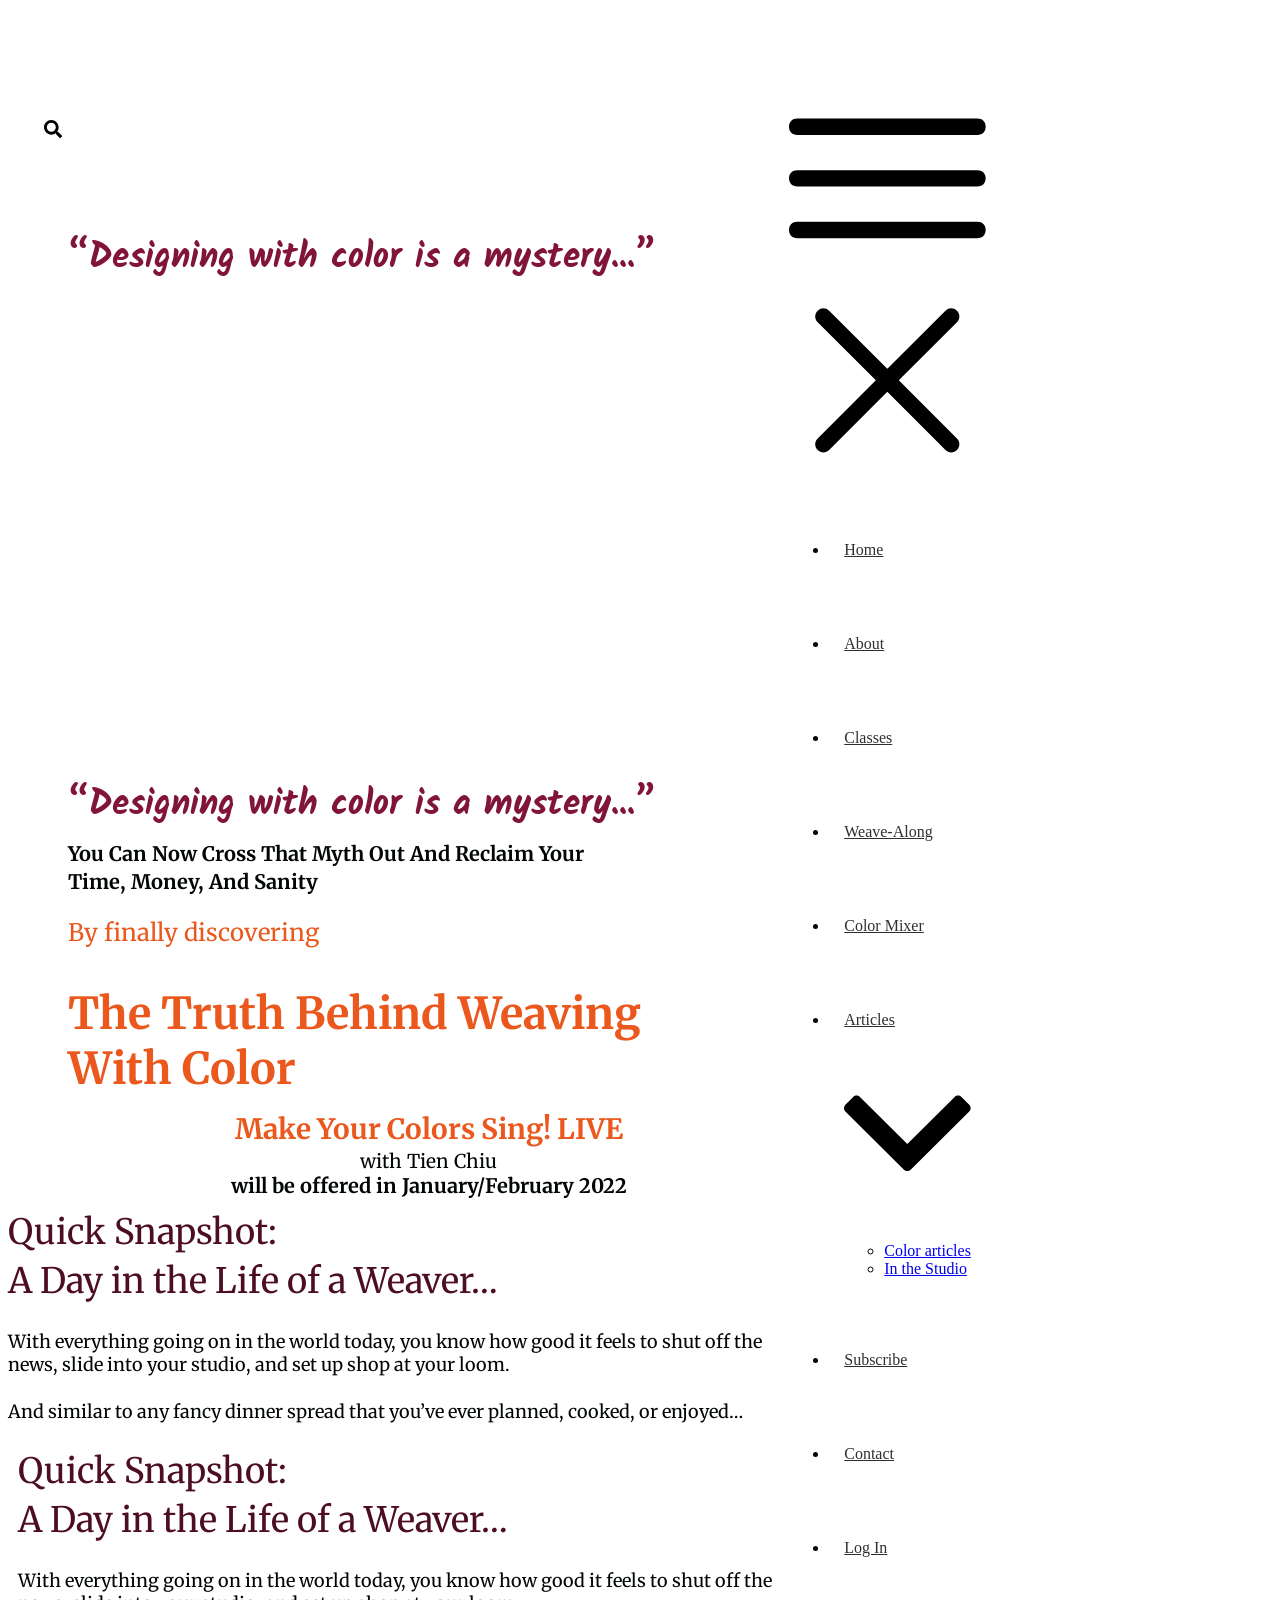
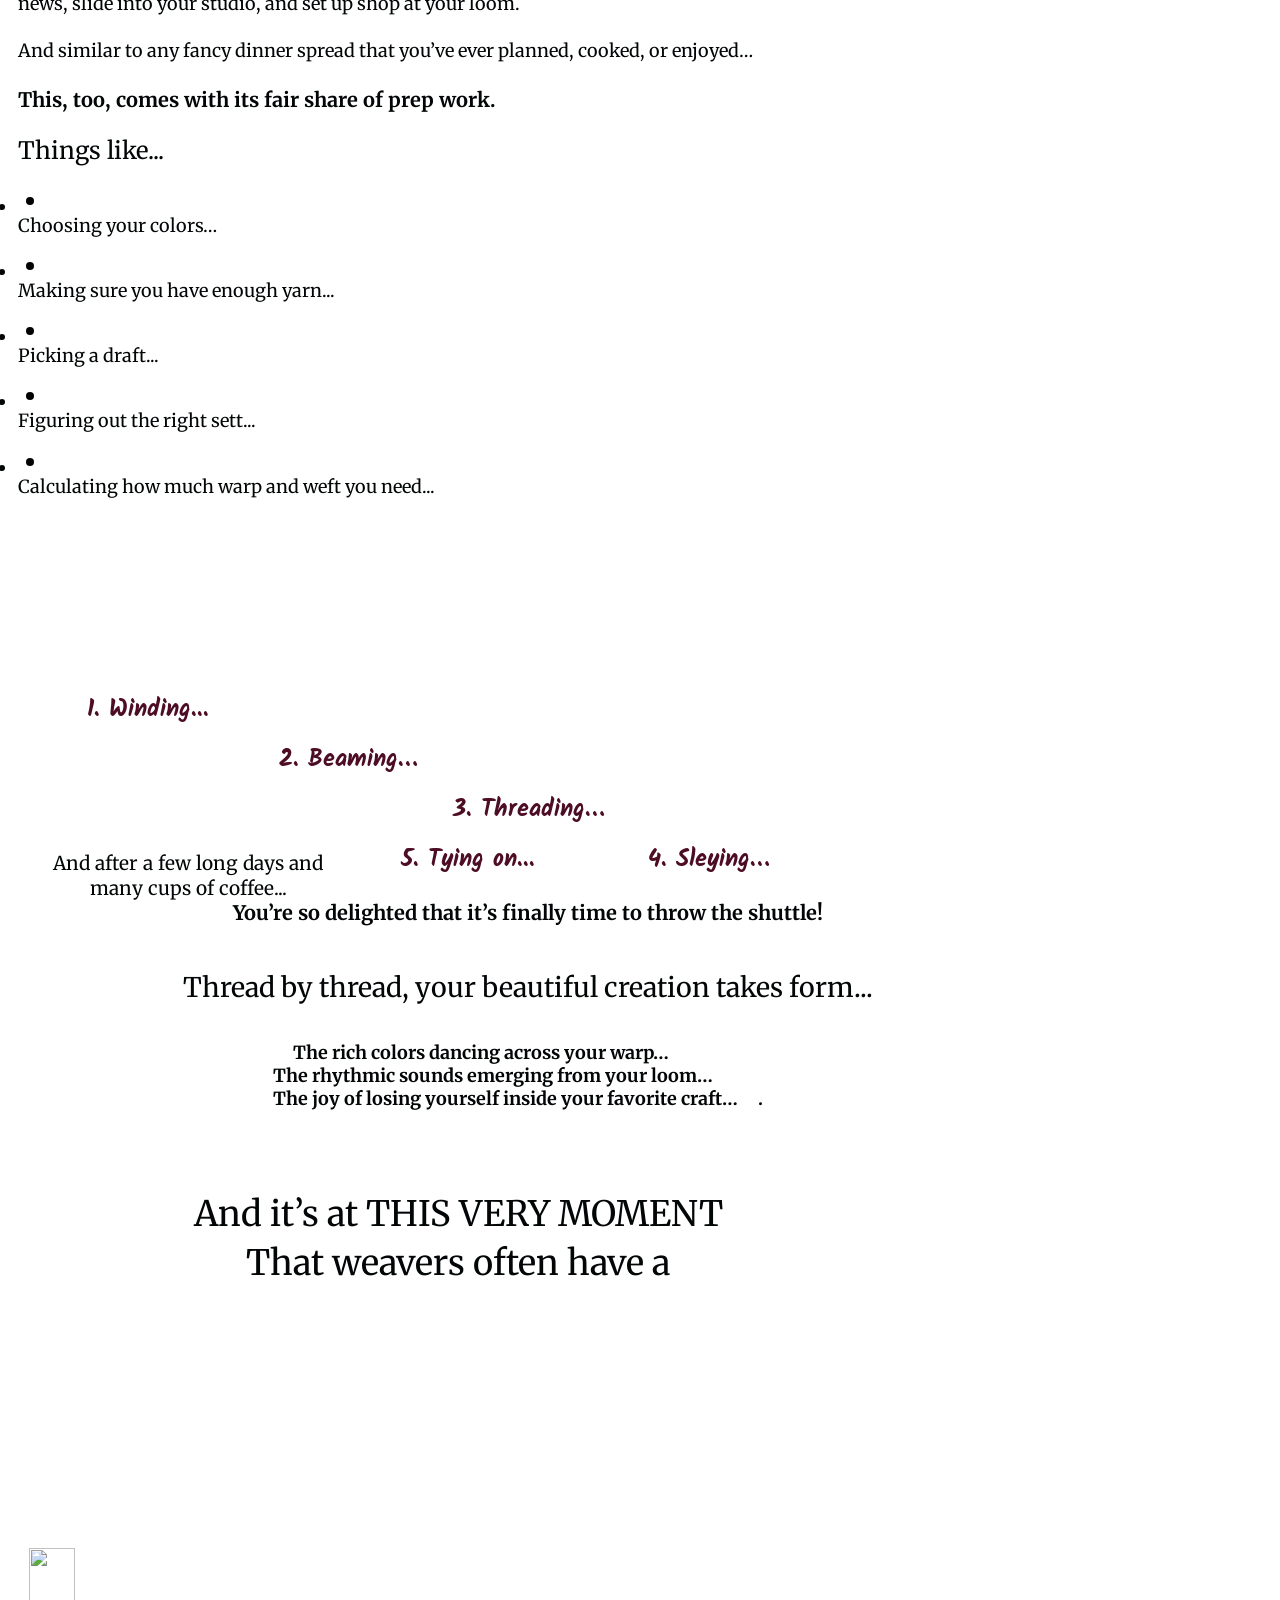
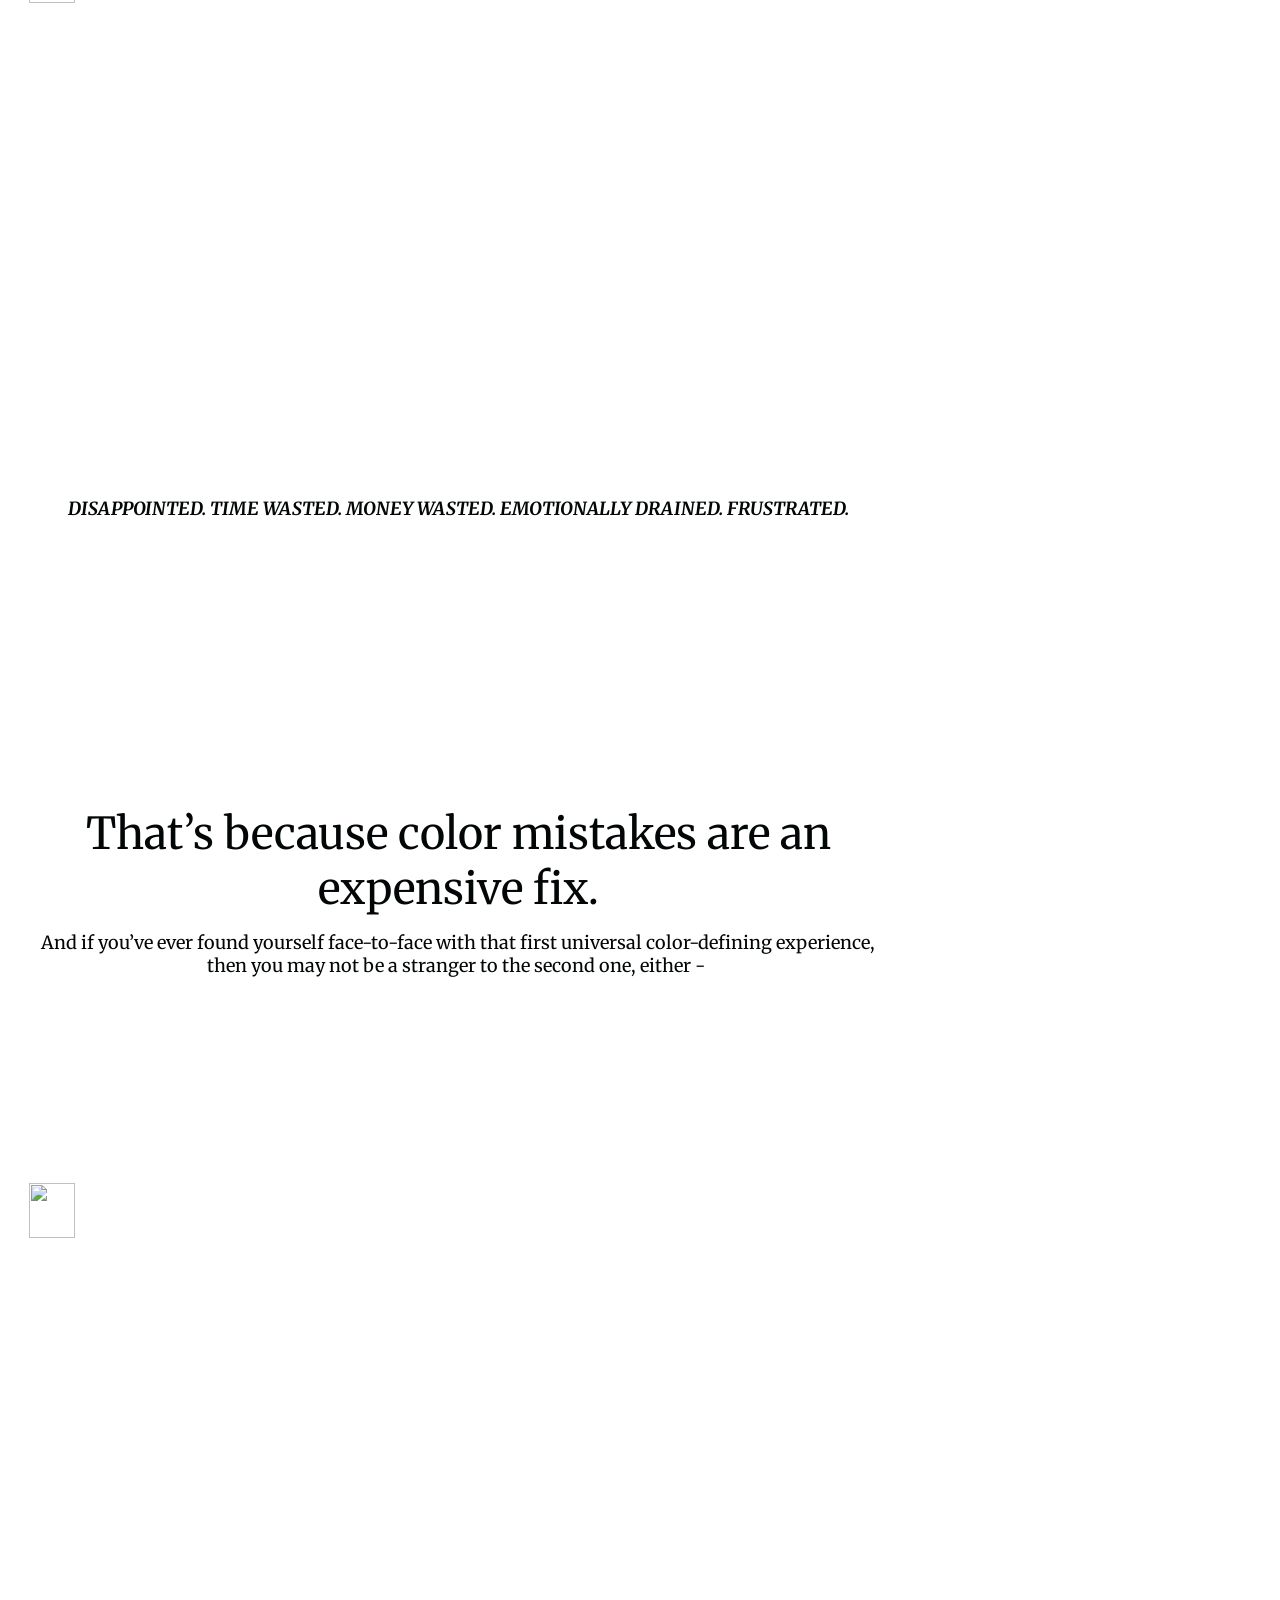
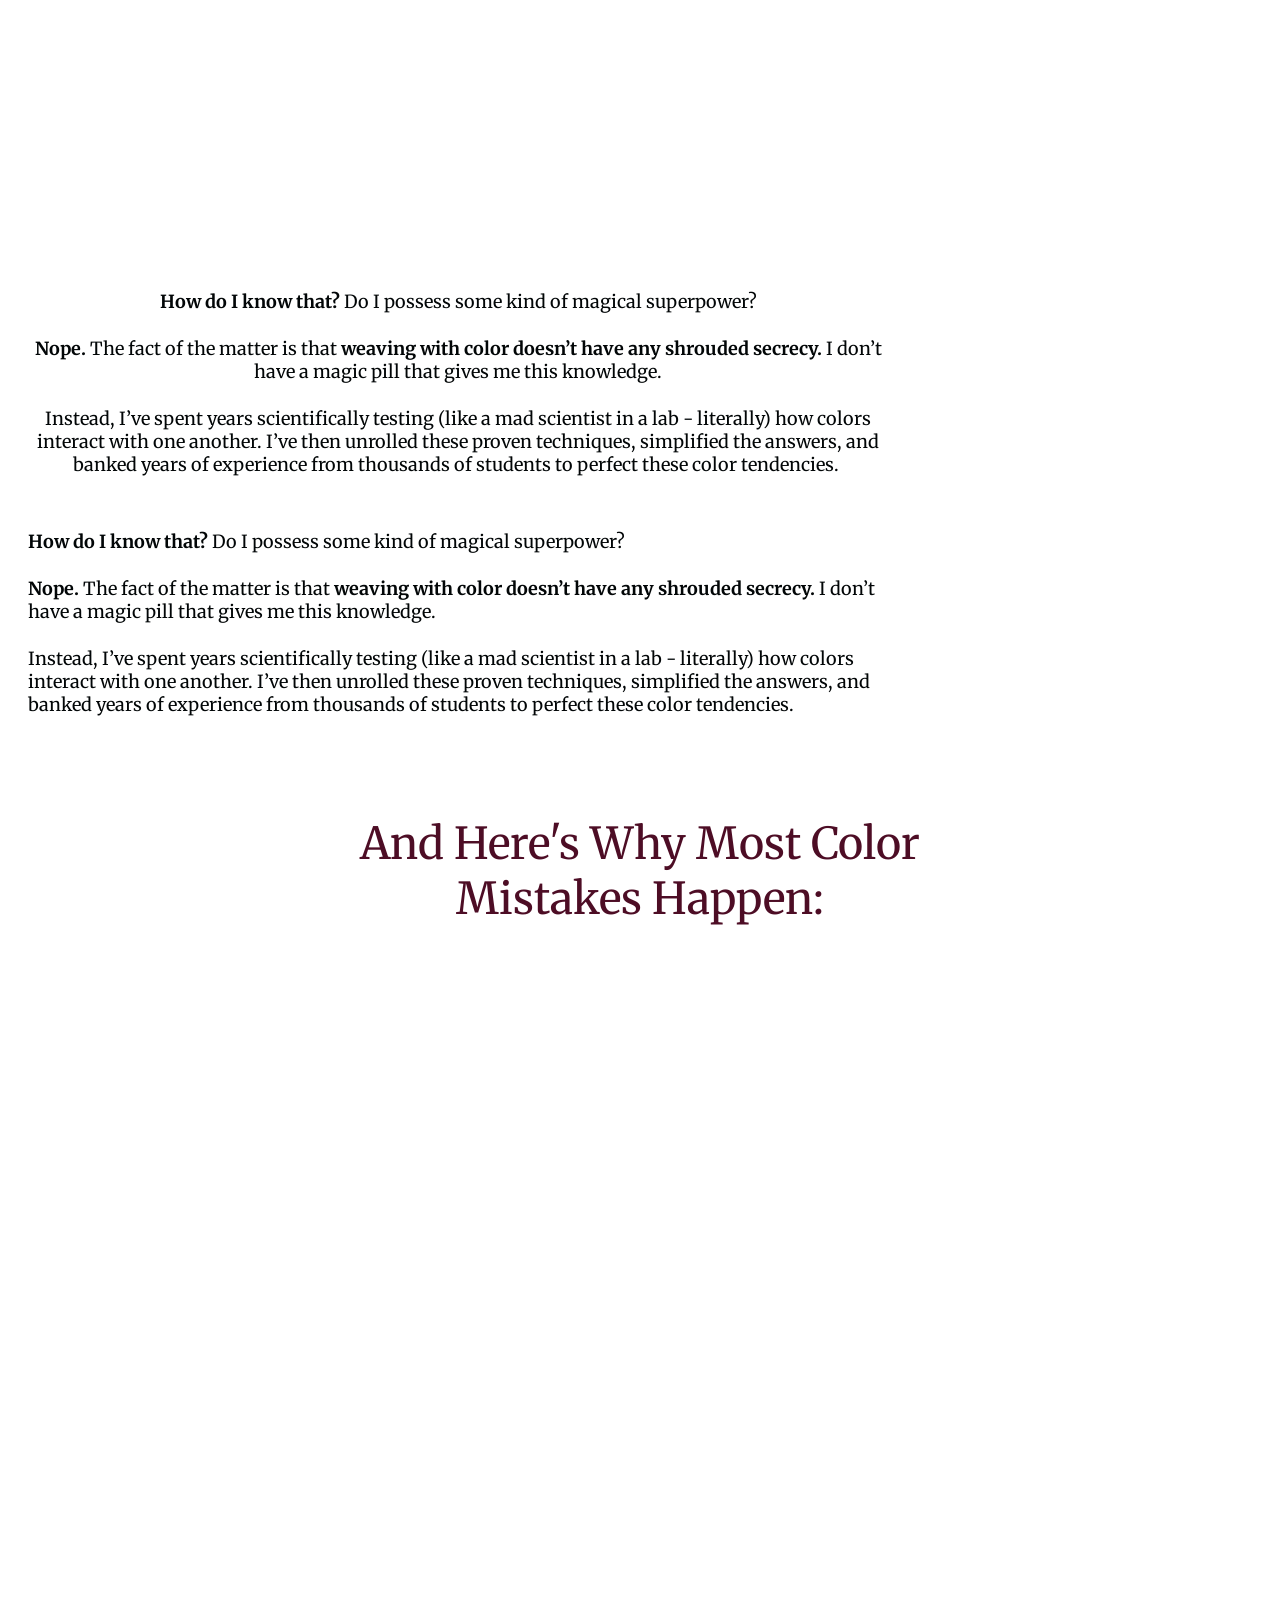
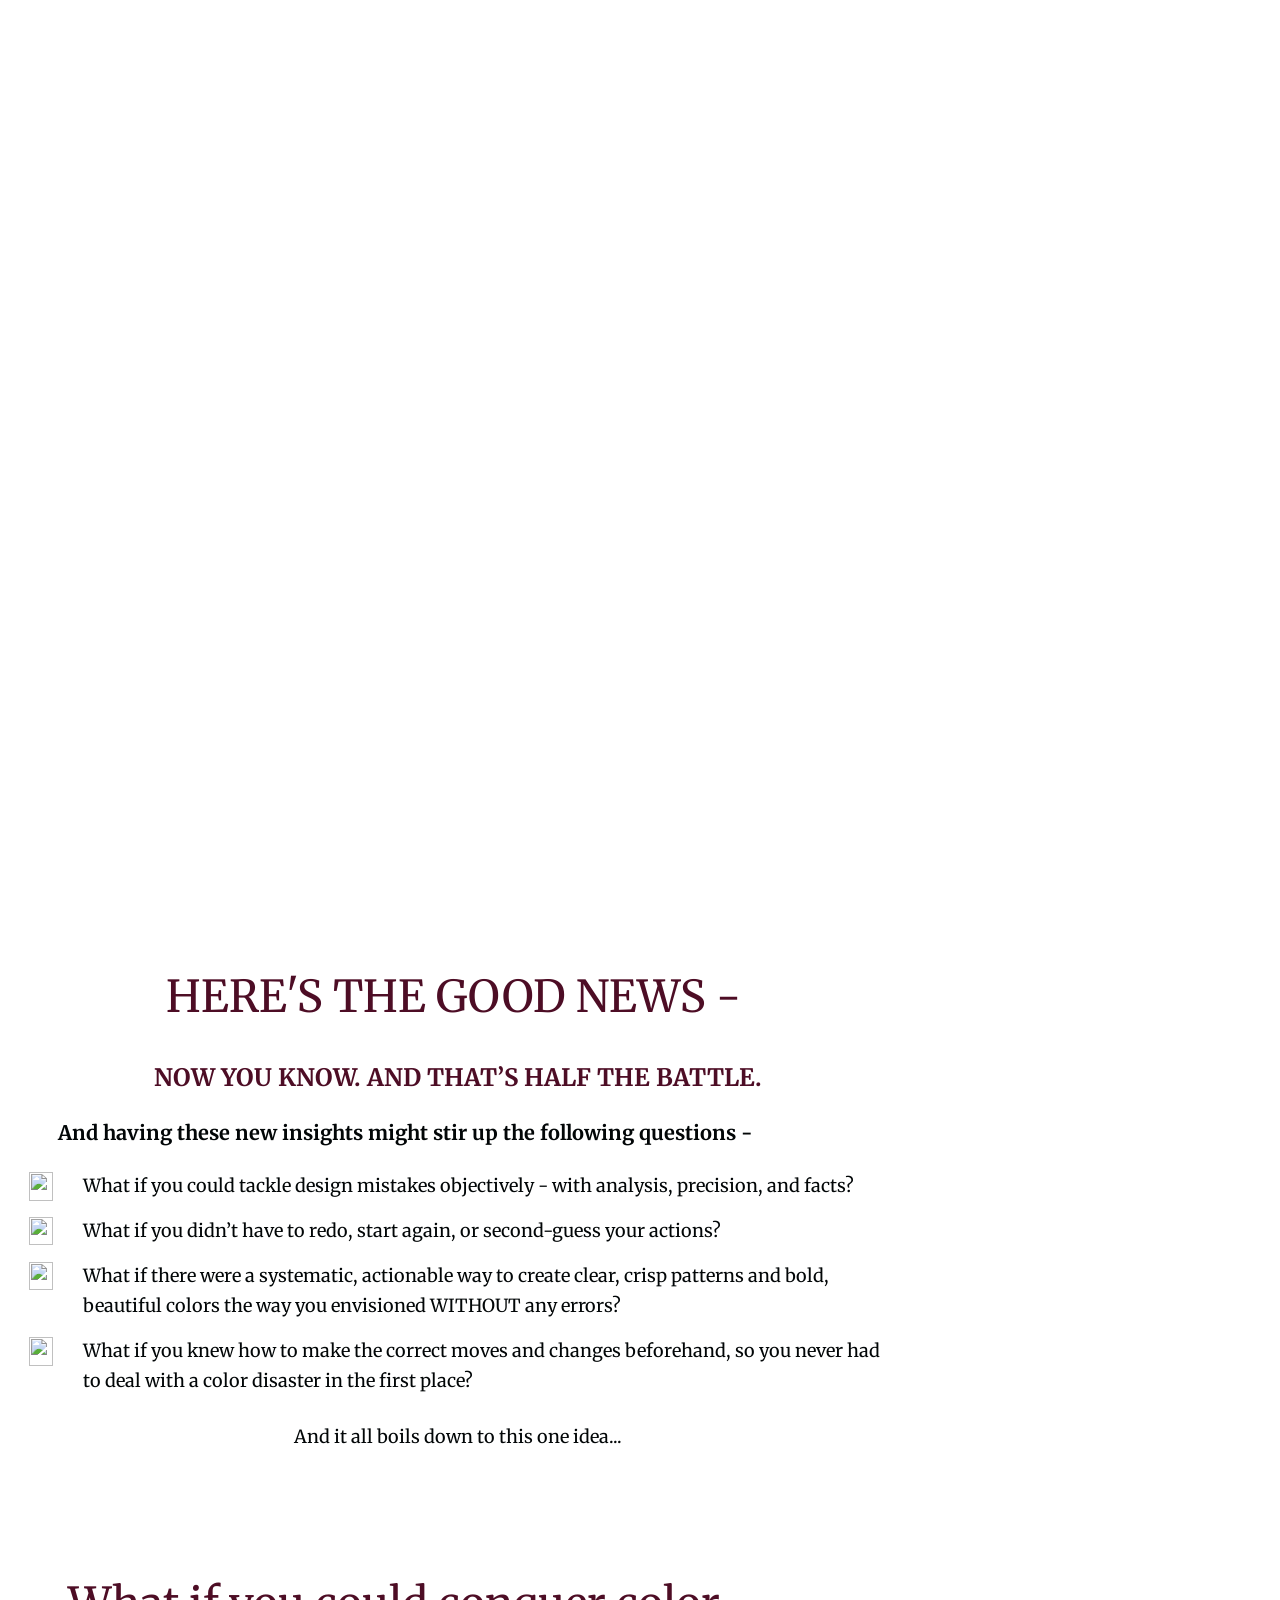
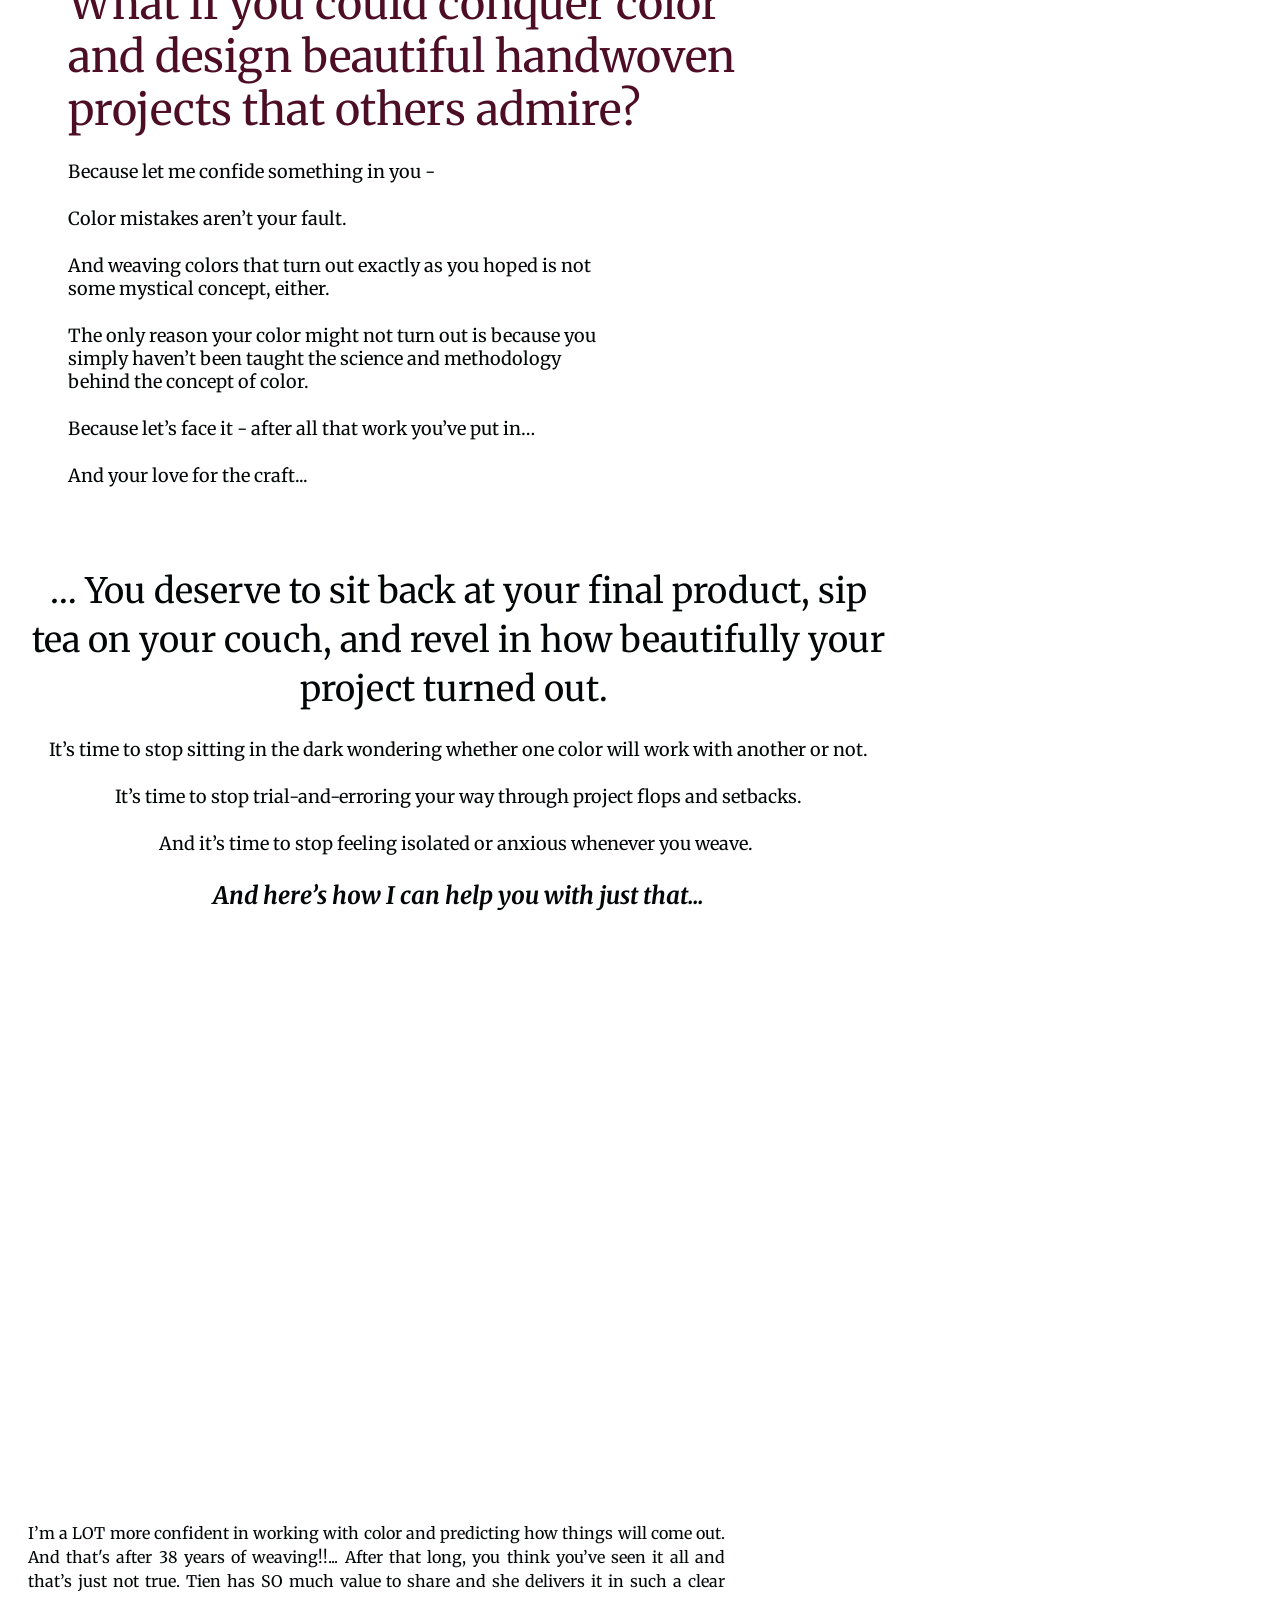
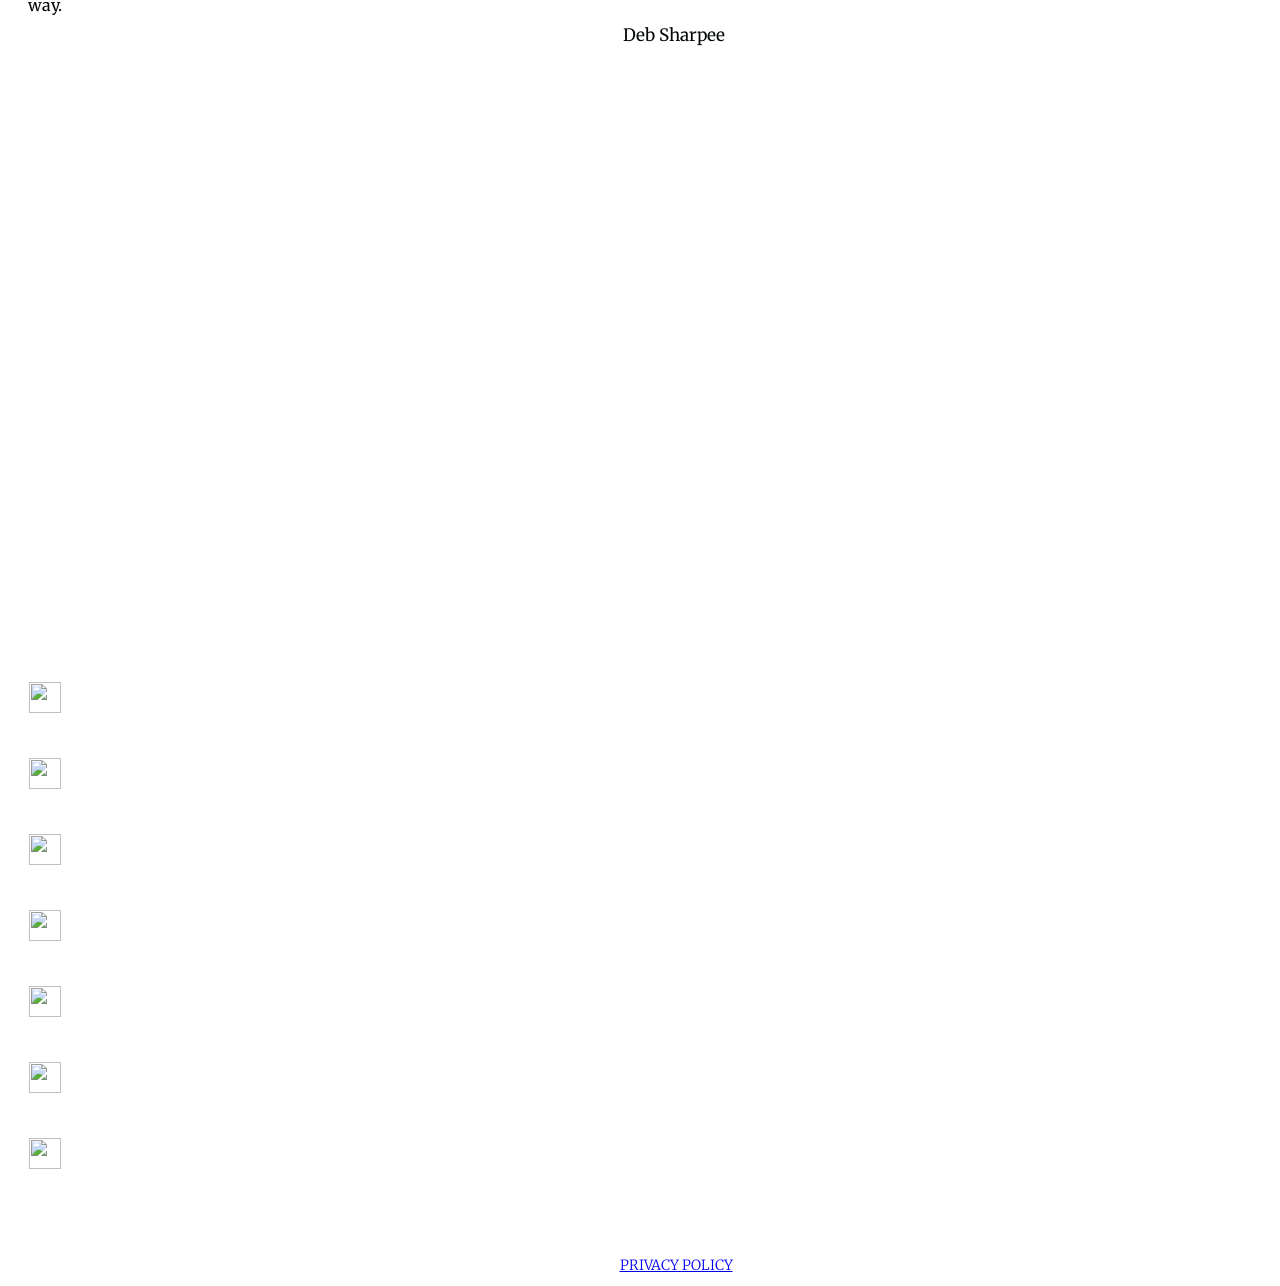
==== 02-warp-and-weave/index.html @ 5bfe9c3b "fix(scrollburgals): explicit width to its parent" ====
<!DOCTYPE html>
<!-- saved from url=(0073)https://www.warpandweave.com/classes/mycs/make-your-colors-sing-waitlist/ -->
<html lang="en-US">
  <head>
    <meta
      http-equiv="Content-Type"
      content="text/html; charset=UTF-8"
    />
    <link rel="profile" href="https://gmpg.org/xfn/11" />

    <meta
      name="viewport"
      content="width=device-width, initial-scale=1"
    />

    <!-- This site is optimized with the Yoast SEO Premium plugin v15.9 - https://yoast.com/wordpress/plugins/seo/ -->
    <title>Make Your Colors Sing Waitlist – Warp &amp; Weave</title>
    <meta
      name="description"
      content="Master handwoven color in just six weeks! Learn to design and create gorgeous handwoven projects with this fun online class about color in weaving."
    />
    <meta
      name="robots"
      content="index, follow, max-snippet:-1, max-image-preview:large, max-video-preview:-1"
    />
    <link
      rel="canonical"
      href="https://www.warpandweave.com/classes/mycs/make-your-colors-sing-waitlist/"
    />
    <meta property="og:locale" content="en_US" />
    <meta property="og:type" content="article" />
    <meta
      property="og:title"
      content="Make Your Colors Sing Waitlist – Warp &amp; Weave"
    />
    <meta
      property="og:description"
      content="Master handwoven color in just six weeks! Learn to design and create gorgeous handwoven projects with this fun online class about color in weaving."
    />
    <meta
      property="og:url"
      content="https://www.warpandweave.com/classes/mycs/make-your-colors-sing-waitlist/"
    />
    <meta property="og:site_name" content="Warp &amp; Weave" />
    <meta
      property="article:publisher"
      content="https://www.facebook.com/warpandweavecolor/"
    />
    <meta
      property="article:modified_time"
      content="2021-03-02T14:28:04+00:00"
    />
    <meta
      property="og:image"
      content="https://www.warpandweave.com/wp-content/uploads/2020/11/mycs-banner.jpg"
    />
    <meta property="og:image:width" content="1080" />
    <meta property="og:image:height" content="647" />
    <meta name="twitter:card" content="summary" />
    <meta name="twitter:site" content="@TienChiu" />
    <meta name="twitter:label1" content="Est. reading time" />
    <meta name="twitter:data1" content="18 minutes" />
    <link rel="dns-prefetch" href="https://secure.gravatar.com/" />
    <link rel="dns-prefetch" href="https://s.w.org/" />
    <link
      rel="alternate"
      type="application/rss+xml"
      title="Warp &amp; Weave » Feed"
      href="https://www.warpandweave.com/feed/"
    />
    <link
      rel="alternate"
      type="application/rss+xml"
      title="Warp &amp; Weave » Comments Feed"
      href="https://www.warpandweave.com/comments/feed/"
    />
    <style type="text/css">
      img.wp-smiley,
      img.emoji {
        display: inline !important;
        border: none !important;
        box-shadow: none !important;
        height: 1em !important;
        width: 1em !important;
        margin: 0 0.07em !important;
        vertical-align: -0.1em !important;
        background: none !important;
        padding: 0 !important;
      }
    </style>
    <link
      rel="stylesheet"
      id="wp-block-library-css"
      href="./assets/style.min.css"
      type="text/css"
      media="all"
    />
    <style id="wp-block-library-inline-css" type="text/css">
      .has-text-align-justify {
        text-align: justify;
      }
    </style>
    <link
      rel="stylesheet"
      id="activecampaign-form-block-css"
      href="./assets/style-index.css"
      type="text/css"
      media="all"
    />
    <link
      rel="stylesheet"
      id="tve_style_family_tve_flt-css"
      href="./assets/thrive_flat.css"
      type="text/css"
      media="all"
    />
    <link
      rel="stylesheet"
      id="exactmetrics-popular-posts-style-css"
      href="./assets/frontend.min.css"
      type="text/css"
      media="all"
    />
    <link
      rel="stylesheet"
      id="parent-style-css"
      href="./assets/style.css"
      type="text/css"
      media="all"
    />
    <link
      rel="stylesheet"
      id="child-style-css"
      href="./assets/style(1).css"
      type="text/css"
      media="all"
    />
    <link
      rel="stylesheet"
      id="cookie-notice-front-css"
      href="./assets/front.min.css"
      type="text/css"
      media="all"
    />
    <link
      rel="stylesheet"
      id="thrive-css"
      href="./assets/style(2).css"
      type="text/css"
      media="all"
    />
    <link
      rel="stylesheet"
      id="thrive-template-css"
      href="./assets/theme-template-1614811806.css"
      type="text/css"
      media="all"
    />
    <link
      rel="stylesheet"
      id="jetpack_css-css"
      href="./assets/jetpack.css"
      type="text/css"
      media="all"
    />

    <!-- End Facebook Pixel Code -->
    <style type="text/css" id="tve_global_variables">
      :root {
        --tcb-color-0: rgb(129, 20, 59);
        --tcb-skin-color-0: rgb(47, 138, 231);
        --tcb-skin-color-1: rgba(47, 139, 231, 0.5);
        --tcb-skin-color-3: rgb(5, 5, 65);
        --tcb-skin-color-8: rgba(47, 139, 231, 0.18);
        --tcb-skin-color-9: rgb(240, 246, 251);
        --tcb-skin-color-10: rgb(162, 241, 255);
        --tcb-skin-color-13: rgba(19, 93, 169, 0.5);
        --tcb-skin-color-16: rgb(90, 93, 96);
        --tcb-skin-color-18: rgba(47, 138, 231, 0.8);
        --tcb-skin-color-19: rgba(240, 246, 251, 0.85);
        --tcb-skin-color-20: rgba(240, 246, 251, 0.9);
        --tcb-skin-color-2: rgb(248, 248, 248);
        --tcb-skin-color-4: rgb(12, 17, 21);
        --tcb-skin-color-5: rgb(106, 107, 108);
        --tcb-skin-color-14: rgb(230, 230, 230);
        --tcb-main-master-h: 210;
        --tcb-main-master-s: 79%;
        --tcb-main-master-l: 54%;
      }
    </style>
    <style type="text/css">
      img#wpstats {
        display: none;
      }
    </style>
    <!-- Global site tag (gtag.js) - Google Analytics -->
    <link
      type="text/css"
      rel="stylesheet"
      class="thrive-external-font"
      href="./assets/css"
    />
    <link
      type="text/css"
      rel="stylesheet"
      class="thrive-external-font"
      href="./assets/css(1)"
    />
    <link
      type="text/css"
      rel="stylesheet"
      class="thrive-external-font"
      href="./assets/css(2)"
    />
    <style type="text/css" id="thrive-default-styles">
      @media (min-width: 300px) {
        .tcb-style-wrap h2 {
          font-family: Merriweather;
          --g-regular-weight: 400;
          font-weight: var(--g-regular-weight, normal);
          color: rgb(2, 6, 7);
          --tcb-applied-color: rgb(2, 6, 7);
          padding-top: 0px;
          margin-top: 0px;
          padding-bottom: 24px;
          margin-bottom: 0px;
          font-size: 35px;
          line-height: 1.4em;
          --tcb-typography-font-family: Merriweather;
          --g-bold-weight: 700;
          --tcb-typography-font-size: 35px;
          --tcb-typography-color: rgb(2, 6, 7);
        }
        .tcb-style-wrap h3 {
          font-family: Merriweather;
          --g-regular-weight: 400;
          font-weight: var(--g-regular-weight, normal);
          color: rgb(2, 6, 7);
          --tcb-applied-color: rgb(2, 6, 7);
          padding-top: 0px;
          margin-top: 0px;
          padding-bottom: 24px;
          margin-bottom: 0px;
          font-size: 24px;
          line-height: 1.4em;
          --tcb-typography-font-family: Merriweather;
          --g-bold-weight: 700;
          --tcb-typography-color: rgb(2, 6, 7);
        }
        .tcb-style-wrap h4 {
          font-family: Merriweather;
          --g-regular-weight: 400;
          font-weight: var(--g-regular-weight, normal);
          color: rgb(2, 6, 7);
          --tcb-applied-color: rgb(2, 6, 7);
          padding-top: 0px;
          margin-top: 0px;
          padding-bottom: 24px;
          margin-bottom: 0px;
          font-size: 20px;
          line-height: 1.4em;
          --tcb-typography-font-family: Merriweather;
          --g-bold-weight: 700;
          --tcb-typography-color: rgb(2, 6, 7);
        }
        .tcb-style-wrap h5 {
          font-family: Merriweather;
          --g-regular-weight: 400;
          font-weight: var(--g-regular-weight, normal);
          color: rgb(2, 6, 7);
          --tcb-applied-color: rgb(2, 6, 7);
          padding-top: 0px;
          margin-top: 0px;
          padding-bottom: 24px;
          margin-bottom: 0px;
          line-height: 1.4em;
          --tcb-typography-font-family: Merriweather;
          --g-bold-weight: 700;
          --tcb-typography-color: rgb(2, 6, 7);
        }
        .tcb-style-wrap h6 {
          font-family: Merriweather;
          --g-regular-weight: 400;
          font-weight: var(--g-regular-weight, normal);
          color: rgb(2, 6, 7);
          --tcb-applied-color: rgb(2, 6, 7);
          padding-top: 0px;
          margin-top: 0px;
          padding-bottom: 24px;
          margin-bottom: 0px;
          line-height: 1.6em;
          --tcb-typography-font-family: Merriweather;
          --g-bold-weight: 700;
          --tcb-typography-color: rgb(2, 6, 7);
        }
        .tcb-style-wrap p {
          color: rgb(2, 6, 7);
          --tcb-applied-color: rgb(2, 6, 7);
          font-family: Merriweather;
          --g-regular-weight: 400;
          font-weight: var(--g-regular-weight, normal);
          font-size: 18px;
          padding-top: 0px;
          margin-top: 0px;
          padding-bottom: 24px;
          margin-bottom: 0px;
          --tcb-typography-font-family: Merriweather;
          --g-bold-weight: 700;
          --tcb-typography-color: rgb(2, 6, 7);
        }
        :not(.inc) .thrv_text_element a:not(.tcb-button-link),
        :not(.inc) .tcb-styled-list a,
        :not(.inc) .tcb-numbered-list a,
        .tve-input-option-text a,
        .tcb-post-content p a,
        .tcb-post-content li a,
        .tcb-post-content blockquote a,
        .tcb-post-content pre a {
          --tcb-applied-color: rgb(2, 6, 7);
          font-family: Merriweather;
          --g-regular-weight: 400;
          font-weight: var(--g-regular-weight, normal);
          font-size: inherit;
          text-decoration-line: none;
          --eff: none;
          text-decoration-color: var(--eff-color, currentColor);
          --tcb-typography-font-family: Merriweather;
          --g-bold-weight: 700;
          --tcb-typography-color: rgb(2, 6, 7);
          color: rgb(0, 0, 238);
        }
        :not(.inc) .thrv_text_element a:not(.tcb-button-link):hover,
        :not(.inc) .tcb-styled-list a:hover,
        :not(.inc) .tcb-numbered-list a:hover,
        .tve-input-option-text a:hover,
        .tcb-post-content p a:hover,
        .tcb-post-content li a:hover,
        .tcb-post-content blockquote a:hover,
        .tcb-post-content pre a:hover {
          text-decoration-line: none;
          --eff: none;
          text-decoration-color: var(--eff-color, currentColor);
          color: var(--tcb-skin-color-3);
        }
        .tcb-style-wrap ul:not([class*='menu']),
        .tcb-style-wrap ol {
          color: rgb(2, 6, 7);
          --tcb-applied-color: rgb(2, 6, 7);
          font-family: Merriweather;
          --g-regular-weight: 400;
          font-weight: var(--g-regular-weight, normal);
          font-size: 18px;
          margin-top: 0px;
          margin-bottom: 0px;
          padding-top: 0px;
          padding-bottom: 12px;
          padding-left: 0px;
          --tcb-typography-font-family: Merriweather;
          --g-bold-weight: 700;
          --tcb-typography-color: rgb(2, 6, 7);
        }
        .tcb-style-wrap li:not([class*='menu']) {
          color: rgb(2, 6, 7);
          --tcb-applied-color: rgb(2, 6, 7);
          font-family: Merriweather;
          --g-regular-weight: 400;
          font-weight: var(--g-regular-weight, normal);
          font-size: 18px;
          line-height: 1.4em;
          padding-bottom: 16px;
          margin-bottom: 0px;
          --tcb-typography-font-family: Merriweather;
          --g-bold-weight: 700;
          --tcb-typography-color: rgb(2, 6, 7);
        }
        .tcb-style-wrap blockquote {
          color: rgb(2, 6, 7);
          --tcb-applied-color: rgb(2, 6, 7);
          font-family: Merriweather;
          --g-regular-weight: 400;
          font-weight: var(--g-regular-weight, normal);
          font-size: 18px;
          padding-top: 0px;
          padding-bottom: 0px;
          border-left: 2px solid var(--tcb-skin-color-1);
          margin-top: 0px;
          margin-bottom: 24px;
          --tcb-typography-font-family: Merriweather;
          --g-bold-weight: 700;
          --tcb-typography-color: rgb(2, 6, 7);
        }
        body,
        .tcb-plain-text {
          color: rgb(2, 6, 7);
          --tcb-applied-color: rgb(2, 6, 7);
          font-family: Merriweather;
          --g-regular-weight: 400;
          font-weight: var(--g-regular-weight, normal);
          font-size: 18px;
          --tcb-typography-font-family: Merriweather;
          --g-bold-weight: 700;
          --tcb-typography-color: rgb(2, 6, 7);
        }
        .tcb-style-wrap pre {
          font-family: Merriweather;
          --tcb-typography-font-family: Merriweather;
          --g-regular-weight: 400;
          font-weight: var(--g-regular-weight, normal);
          --g-bold-weight: 700;
          color: rgb(2, 6, 7);
          --tcb-typography-color: rgb(2, 6, 7);
          --tcb-applied-color: rgb(2, 6, 7);
        }
        .tcb-style-wrap h1 {
          font-family: Merriweather;
          --tcb-typography-font-family: Merriweather;
          --g-regular-weight: 400;
          font-weight: var(--g-regular-weight, normal);
          --g-bold-weight: 700;
          --tcb-typography-font-weight: var(
            --g-regular-weight,
            normal
          );
          font-size: 44px;
          --tcb-typography-font-size: 44px;
        }
      }
      @media (max-width: 1023px) {
        .tcb-style-wrap h2 {
          padding-bottom: 22px;
          margin-bottom: 0px;
          font-size: 28px;
        }
        .tcb-style-wrap h3 {
          padding-bottom: 22px;
          margin-bottom: 0px;
          font-size: 22px;
        }
        .tcb-style-wrap h4 {
          padding-bottom: 22px;
          margin-bottom: 0px;
        }
        .tcb-style-wrap h5 {
          padding-bottom: 22px;
          margin-bottom: 0px;
        }
        .tcb-style-wrap h6 {
          padding-bottom: 22px;
          margin-bottom: 0px;
        }
        .tcb-style-wrap p {
          padding-bottom: 22px;
          margin-bottom: 0px;
          padding-top: 0px;
          margin-top: 0px;
        }
        .tcb-style-wrap ul:not([class*='menu']),
        .tcb-style-wrap ol {
          padding-top: 0px;
          padding-bottom: 4px;
        }
        .tcb-style-wrap li:not([class*='menu']) {
          line-height: 1.75em;
          --tcb-typography-line-height: 1.75em;
          padding-bottom: 14px;
          margin-bottom: 0px;
        }
        .tcb-style-wrap blockquote {
          margin-bottom: 22px;
        }
        .tcb-style-wrap h1 {
          font-size: 1.4em;
          --tcb-typography-font-size: 1.4em;
        }
      }
      @media (max-width: 767px) {
        .tcb-style-wrap h2 {
          font-size: 19px;
          padding-bottom: 20px;
          margin-bottom: 0px;
          --tcb-typography-font-size: 19px;
          color: rgb(2, 6, 7);
          --tcb-typography-color: rgb(2, 6, 7);
          --tcb-applied-color: rgb(2, 6, 7);
        }
        .tcb-style-wrap h3 {
          font-size: 19px;
          padding-bottom: 20px;
          margin-bottom: 0px;
          --tcb-typography-font-size: 19px;
          color: rgb(2, 6, 7);
          --tcb-typography-color: rgb(2, 6, 7);
          --tcb-applied-color: rgb(2, 6, 7);
        }
        .tcb-style-wrap h4 {
          font-size: 18px;
          padding-bottom: 20px;
          margin-bottom: 0px;
          --tcb-typography-font-size: 18px;
          color: rgb(2, 6, 7);
          --tcb-typography-color: rgb(2, 6, 7);
          --tcb-applied-color: rgb(2, 6, 7);
        }
        .tcb-style-wrap h5 {
          padding-bottom: 20px;
          margin-bottom: 0px;
          color: rgb(2, 6, 7);
          --tcb-typography-color: rgb(2, 6, 7);
          --tcb-applied-color: rgb(2, 6, 7);
        }
        .tcb-style-wrap h6 {
          padding-bottom: 20px;
          margin-bottom: 0px;
          color: rgb(2, 6, 7);
          --tcb-typography-color: rgb(2, 6, 7);
          --tcb-applied-color: rgb(2, 6, 7);
        }
        .tcb-style-wrap p {
          padding-bottom: 20px;
          margin-bottom: 0px;
          padding-top: 0px;
          margin-top: 0px;
          color: rgb(2, 6, 7);
          --tcb-typography-color: rgb(2, 6, 7);
          --tcb-applied-color: rgb(2, 6, 7);
        }
        :not(.inc) .thrv_text_element a:not(.tcb-button-link),
        :not(.inc) .tcb-styled-list a,
        :not(.inc) .tcb-numbered-list a,
        .tve-input-option-text a,
        .tcb-post-content p a,
        .tcb-post-content li a,
        .tcb-post-content blockquote a,
        .tcb-post-content pre a {
          color: rgb(2, 6, 7);
          --tcb-typography-color: rgb(2, 6, 7);
          --tcb-applied-color: rgb(2, 6, 7);
        }
        .tcb-style-wrap ul:not([class*='menu']),
        .tcb-style-wrap ol {
          padding-left: 0px;
          padding-bottom: 4px;
          padding-top: 0px;
          color: rgb(2, 6, 7);
          --tcb-typography-color: rgb(2, 6, 7);
          --tcb-applied-color: rgb(2, 6, 7);
        }
        .tcb-style-wrap li:not([class*='menu']) {
          padding-bottom: 10px;
          margin-bottom: 0px;
          color: rgb(2, 6, 7);
          --tcb-typography-color: rgb(2, 6, 7);
          --tcb-applied-color: rgb(2, 6, 7);
        }
        .tcb-style-wrap blockquote {
          margin-bottom: 20px;
          color: rgb(2, 6, 7);
          --tcb-typography-color: rgb(2, 6, 7);
          --tcb-applied-color: rgb(2, 6, 7);
        }
        body,
        .tcb-plain-text {
          color: rgb(2, 6, 7);
          --tcb-typography-color: rgb(2, 6, 7);
          --tcb-applied-color: rgb(2, 6, 7);
        }
        .tcb-style-wrap h1 {
          font-size: 1.4em;
          --tcb-typography-font-size: 1.4em;
        }
      }
    </style>
    <link
      rel="icon"
      href="https://www.warpandweave.com/wp-content/uploads/2020/05/WW-Logo-Color-512-square-with-borders.jpg"
      sizes="32x32"
    />
    <link
      rel="icon"
      href="https://www.warpandweave.com/wp-content/uploads/2020/05/WW-Logo-Color-512-square-with-borders.jpg"
      sizes="192x192"
    />
    <link
      rel="apple-touch-icon"
      href="https://www.warpandweave.com/wp-content/uploads/2020/05/WW-Logo-Color-512-square-with-borders.jpg"
    />
    <meta
      name="msapplication-TileImage"
      content="https://www.warpandweave.com/wp-content/uploads/2020/05/WW-Logo-Color-512-square-with-borders.jpg"
    />
    <style type="text/css" class="tve_global_style">
      @import url('//fonts.googleapis.com/css?family=Merriweather:300,700,400&subset=latin');
      @import url('//fonts.googleapis.com/css?family=Merriweather:400,400i,700,700i&subset=latin');
      @import url('//fonts.googleapis.com/css?family=Kalam:400,700&subset=latin');
      @import url('//fonts.googleapis.com/css?family=Kalam:400,700&subset=latin');
      @media (min-width: 300px) {
        .tcb-global-button-k9rdw3nq {
          --tcb-local-color-62516: rgb(19, 114, 211);
          --tve-color: rgb(0, 0, 0);
          --tve-font-weight: var(--g-bold-weight, bold);
          --tve-letter-spacing: 0px;
        }
        .tcb-global-button-k9rdw3nq .tcb-button-link,
        .tcb-global-button-k9rdw3nq button {
          letter-spacing: 2px;
          border-radius: 5px;
          overflow: hidden;
          padding: 18px;
          background-image: none !important;
          background-color: rgb(255, 246, 0) !important;
        }
        .tcb-global-button-k9rdw3nq .tcb-button-link span,
        .tcb-global-button-k9rdw3nq button {
          color: rgb(255, 255, 255);
          --tcb-applied-color: #fff;
        }
        :not(#tve) .tcb-global-button-k9rdw3nq-prtext {
          text-transform: uppercase !important;
        }
        .tcb-global-button-k9rdw3nq-prtext {
          font-weight: var(--g-bold-weight, bold) !important;
        }
        :not(#tve) .tcb-global-button-k9rdw3nq .tcb-button-link span,
        :not(#tve) .tcb-global-button-k9rdw3nq button {
          color: var(--tve-color, rgb(0, 0, 0));
          --tcb-applied-color: rgb(0, 0, 0);
          font-weight: var(
            --tve-font-weight,
            var(--g-bold-weight, bold)
          );
        }
        .tcb-global-button-k9rdw3nq .tcb-button-link {
          letter-spacing: var(--tve-letter-spacing, 0px);
        }
        :not(#tve) .tcb-global-text-k9x430j8 {
          font-family: Kalam !important;
          --g-regular-weight: 400;
          --g-bold-weight: 700;
          font-weight: var(--g-bold-weight, bold) !important;
          color: rgb(77, 13, 37) !important;
          --tcb-applied-color: rgb(77, 13, 37);
          padding-bottom: 10px !important;
          margin: 0px;
          padding-top: 0px;
          font-size: 35px;
          line-height: 1.4em;
          --tcb-typography-font-family: Merriweather;
          --tcb-typography-font-size: 35px;
          --tcb-typography-color: rgb(2, 6, 7);
          background-color: rgba(0, 0, 0, 0);
          font-style: normal;
          text-decoration: none solid rgb(77, 13, 37);
          text-transform: none;
          border-left: 0px none rgb(77, 13, 37);
        }
        :not(#tve) .tcb-global-text-k9x430j8 strong {
          font-weight: 700 !important;
        }
        :not(#tve) .tcb-global-text-k9x4724v {
          font-family: Kalam !important;
          --g-regular-weight: 400;
          --g-bold-weight: 700;
          font-weight: var(--g-bold-weight, bold) !important;
          color: rgb(77, 13, 37) !important;
          --tcb-applied-color: rgb(77, 13, 37);
          font-size: 50px;
          background-color: rgba(0, 0, 0, 0);
          font-style: normal;
          margin: 0px;
          padding-top: 0px;
          padding-bottom: 24px;
          text-decoration: rgba(10, 10, 10, 0.85);
          text-transform: none;
          border-left: 0px none rgba(10, 10, 10, 0.85);
          line-height: 1.3em;
          --tcb-typography-font-family: Merriweather;
          --tcb-typography-font-size: 50px;
          --tcb-typography-color: rgb(2, 6, 7);
        }
        :not(#tve) .tcb-global-text-k9x4724v strong {
          font-weight: 700 !important;
        }
      }
      @media (max-width: 1023px) {
        :not(#tve) .tcb-global-text-k9x430j8 {
          padding-bottom: 22px;
          margin-bottom: 0px;
          font-size: 28px;
        }
        :not(#tve) .tcb-global-text-k9x4724v {
          font-size: 36px;
          padding-bottom: 22px;
          margin-bottom: 0px;
        }
      }
      @media (max-width: 767px) {
        :not(#tve) .tcb-global-text-k9x430j8 {
          font-size: 19px;
          padding-bottom: 20px;
          margin-bottom: 0px;
          --tcb-typography-font-size: 19px;
          color: rgb(2, 6, 7) !important;
          --tcb-typography-color: rgb(2, 6, 7);
          --tcb-applied-color: rgb(2, 6, 7);
        }
        :not(#tve) .tcb-global-text-k9x4724v {
          font-size: 20px;
          padding-bottom: 20px;
          margin-bottom: 0px;
          --tcb-typography-font-size: 20px;
          color: rgb(2, 6, 7) !important;
          --tcb-typography-color: rgb(2, 6, 7);
          --tcb-applied-color: rgb(2, 6, 7);
        }
      }
    </style>
    <style type="text/css" class="tve_custom_style">
      @import url('//fonts.googleapis.com/css?family=Merriweather:400,700,300&subset=latin');
      @media (min-width: 300px) {
        [data-css='tve-u-5fac42ce99a8e8'] {
          background-image: url('https://www.warpandweave.com/wp-content/uploads/2020/10/Фигура-1.png') !important;
          background-size: 100% 100% !important;
          background-position: 50% 50% !important;
          background-attachment: scroll !important;
          background-repeat: no-repeat !important;
          --tve-applied-background-image: url('https://www.warpandweave.com/wp-content/uploads/2020/10/Фигура-1.png') !important;
        }
        [data-css='tve-u-5fac42ce99a8f5'] {
          max-width: 860px;
        }
        [data-css='tve-u-5fac42ce99a7e8'] {
          padding: 40px 20px !important;
          margin-top: 20px !important;
        }
        [data-css='tve-u-5fac42ce99ad33'] {
          padding: 90px 20px 40px !important;
        }
        [data-css='tve-u-5fac42ce999f75'] {
          max-width: 860px;
          --tve-color: rgb(255, 255, 255);
          --tve-applied---tve-color: rgb(255, 255, 255);
        }
        [data-css='tve-u-5fac42ce99ad57']
          .thrv_toggle_title
          .tve_toggle {
          color: rgb(77, 13, 37) !important;
          font-size: 22px !important;
          width: 22px !important;
          height: 22px !important;
        }
        [data-css='tve-u-5fac42ce99ad57']
          .thrv_toggle_title.tve-state-expanded {
          --animation-angle: -135deg;
          --tve-color: rgb(77, 13, 37);
          border-bottom: none;
          --tve-applied---tve-color: rgb(77, 13, 37);
          background-color: transparent !important;
        }
        :not(#tve)
          [data-css='tve-u-5fac42ce99ad57']
          .thrv_toggle_title:hover:not(.tve-state-expanded) {
          --animation-angle: -135deg !important;
          --tve-color: rgb(77, 13, 37) !important;
          border-bottom: none !important;
          background-color: transparent !important;
          --tve-applied---tve-color: rgb(77, 13, 37) !important;
        }
        [data-css='tve-u-5fac42ce99ad57']
          .thrv_toggle_title.tve-state-expanded
          .tve_toggle {
          color: var(--tcb-local-color-e7b20);
          font-size: 19px !important;
          width: 19px !important;
          height: 19px !important;
        }
        :not(#tve)
          [data-css='tve-u-5fac42ce99ad57']
          .thrv_toggle_title:hover:not(.tve-state-expanded)
          .tve_toggle {
          color: var(--tcb-local-color-e7b20) !important;
          font-size: 19px !important;
          width: 19px !important;
          height: 19px !important;
        }
        :not(#tve)
          [data-css='tve-u-5fac42ce99ad57']
          .thrv_toggle_title
          .tve-toggle-text {
          font-family: var(--tve-font-family, inherit);
          --tcb-applied-color: rgb(77, 13, 37);
          font-weight: var(
            --tve-font-weight,
            var(--g-regular-weight, normal)
          ) !important;
          color: var(--tve-color, rgb(77, 13, 37)) !important;
          font-size: var(--tve-font-size, 24px) !important;
          text-transform: var(--tve-text-transform, none) !important;
          --tve-applied-color: var$(
            --tve-color,
            rgb(77, 13, 37)
          ) !important;
        }
        [data-css='tve-u-5fac42ce99ad57'] .thrv_toggle_title {
          --tve-font-weight: var(--g-regular-weight, normal);
          --tve-font-family: inherit;
          --tve-color: rgb(77, 13, 37);
          border: none;
          --tve-font-size: 24px;
          --tve-text-transform: none;
          --tve-applied---tve-color: rgb(77, 13, 37);
          background-color: transparent !important;
          padding: 15px 25px !important;
        }
        [data-css='tve-u-5fac42ce99ad57']
          .thrv_toggle_title.tve-state-expanded:not(.inc) {
          --tve-color: rgb(77, 13, 37);
          border-top-left-radius: 0px;
          overflow: hidden;
          border-top-right-radius: 0px;
          border-bottom: none;
          --tve-applied---tve-color: rgb(77, 13, 37);
          background-color: transparent !important;
        }
        :not(#tve)
          [data-css='tve-u-5fac42ce99ad57']
          .thrv_toggle_title.tve-state-expanded
          .tve-toggle-text:not(.inc) {
          --tcb-applied-color: rgb(77, 13, 37);
          color: var(--tve-color, rgb(77, 13, 37)) !important;
          --tve-applied-color: var$(
            --tve-color,
            rgb(77, 13, 37)
          ) !important;
        }
        [data-css='tve-u-5fac42ce99ad57']
          .thrv_toggle_title.tve-state-expanded
          .tve-toggle-text {
          --tcb-applied-color: rgb(77, 13, 37);
          color: var(--tve-color, rgb(77, 13, 37)) !important;
          --tve-applied-color: var$(
            --tve-color,
            rgb(77, 13, 37)
          ) !important;
        }
        :not(#tve)
          [data-css='tve-u-5fac42ce99ad57']
          .thrv_toggle_title:hover:not(.tve-state-expanded)
          .tve-toggle-text {
          color: var(--tve-color, rgb(77, 13, 37)) !important;
          --tcb-applied-color: rgb(77, 13, 37) !important;
          --tve-applied-color: var$(
            --tve-color,
            rgb(77, 13, 37)
          ) !important;
        }
        [data-css='tve-u-5fac42ce99ad83'] {
          background-color: transparent !important;
        }
        [data-css='tve-u-5fac42ce99ad57']
          .thrv_toggle_title.tve-state-expanded
          .tve_toggle:not(.inc) {
          color: var(--tcb-local-color-e7b20);
        }
        [data-css='tve-u-5fac42ce99ad83'].tve-state-expanded {
          overflow: hidden;
          border-bottom-left-radius: 5px !important;
        }
        [data-css='tve-u-5fac42ce99ad57'] {
          max-width: 912px;
          float: none;
          border: none;
          --tcb-local-color-cbf3b: rgb(77, 13, 37) !important;
          --tcb-local-color-2a0d8: rgba(78, 14, 40, 0.1) !important;
          margin-left: auto !important;
          margin-right: auto !important;
          --tcb-local-color-e7b20: rgb(77, 13, 37) !important;
        }
        [data-css='tve-u-5fac42ce99ad92'] p {
          padding: 0px !important;
          margin: 0px !important;
        }
        [data-css='tve-u-5fac42ce99ad57'].tve-state-expanded
          .tve-toggle-column {
          width: calc(100% - 0px) !important;
          margin-left: 0px !important;
        }
        [data-css='tve-u-5fac42ce99ad57'].tve-state-expanded
          .tve-toggle-grid {
          margin-left: 0px !important;
        }
        [data-css='tve-u-5fac42ce99ad57'] .tve-toggle-column {
          width: calc(100% - 0px) !important;
          margin-left: 0px !important;
        }
        [data-css='tve-u-5fac42ce99ad57'] .tve-toggle-grid {
          margin-left: 0px !important;
        }
        :not(#tve) [data-css='tve-u-5fac42ce999f75'] p,
        :not(#tve) [data-css='tve-u-5fac42ce999f75'] li,
        :not(#tve) [data-css='tve-u-5fac42ce999f75'] blockquote,
        :not(#tve) [data-css='tve-u-5fac42ce999f75'] address,
        :not(#tve) [data-css='tve-u-5fac42ce999f75'] .tcb-plain-text,
        :not(#tve) [data-css='tve-u-5fac42ce999f75'] label,
        :not(#tve) [data-css='tve-u-5fac42ce999f75'] h1,
        :not(#tve) [data-css='tve-u-5fac42ce999f75'] h2,
        :not(#tve) [data-css='tve-u-5fac42ce999f75'] h3,
        :not(#tve) [data-css='tve-u-5fac42ce999f75'] h4,
        :not(#tve) [data-css='tve-u-5fac42ce999f75'] h5,
        :not(#tve) [data-css='tve-u-5fac42ce999f75'] h6 {
          color: var(--tve-color, rgb(255, 255, 255));
          --tve-applied-color: var$(--tve-color, rgb(255, 255, 255));
          --tcb-applied-color: rgb(255, 255, 255);
        }
        [data-css='tve-u-5fac42ce999722'] {
          background-image: url('https://www.warpandweave.com/wp-content/uploads/2020/10/Layer-623-copy.jpg') !important;
          --tve-applied-background-image: url('https://www.warpandweave.com/wp-content/uploads/2020/10/Layer-623-copy.jpg') !important;
          background-size: 40% 90% !important;
          background-position: 100% 0% !important;
          background-attachment: scroll !important;
          background-repeat: no-repeat !important;
        }
        :not(#tve) [data-css='tve-u-5fac42ce999851'] {
          color: rgb(234, 88, 29) !important;
          --tcb-applied-color: rgb(234, 88, 29) !important;
          --tve-applied-color: rgb(234, 88, 29) !important;
          text-transform: capitalize !important;
          font-weight: var(--g-bold-weight, bold) !important;
          padding-bottom: 14px !important;
          margin-bottom: 0px !important;
        }
        [data-css='tve-u-5fac42ce999735'] {
          max-width: 100%;
        }
        [data-css='tve-u-5fac42ce999747'] {
          max-width: 780px;
          padding: 0px !important;
          margin: 0px !important;
        }
        [data-css='tve-u-5fac42ce999835'] {
          max-width: 518px;
        }
        [data-css='tve-u-5fac42ce999d96'] {
          padding: 40px 20px !important;
          margin-bottom: 0px !important;
          z-index: 4 !important;
        }
        :not(#tve) [data-css='tve-u-5fac42ce999920'] {
          --g-regular-weight: 400;
          --g-bold-weight: 700;
          font-family: Merriweather !important;
          font-weight: var(--g-regular-weight, normal) !important;
        }
        :not(#tve) [data-css='tve-u-5fac42ce999920'] strong {
          font-weight: 700 !important;
        }
        [data-css='tve-u-5fac42ce999d98'] {
          background-image: linear-gradient(
              rgba(255, 0, 0, 0) 0%,
              rgba(255, 255, 255, 0) 10%,
              rgba(249, 245, 175, 0.44) 61%
            ),
            url('https://www.warpandweave.com/wp-content/uploads/2020/10/Rectangle-23.jpg') !important;
          --tve-applied-background-image: linear-gradient(
              180deg,
              rgba(255, 0, 0, 0) 0%,
              rgba(255, 255, 255, 0) 10%,
              rgba(249, 245, 175, 0.44) 61%
            ),
            url('https://www.warpandweave.com/wp-content/uploads/2020/10/Rectangle-23.jpg') !important;
          background-size: auto, cover !important;
          background-position: 50% 50%, 50% 50% !important;
          background-attachment: scroll, scroll !important;
          background-repeat: no-repeat, no-repeat !important;
        }
        [data-css='tve-u-5fac42ce999db8'] {
          max-width: 1000px;
        }
        [data-css='tve-u-5fac42ce999dc3'] {
          float: none;
          margin-left: auto !important;
          margin-right: auto !important;
        }
        [data-css='tve-u-5fac42ce99a913'] {
          padding: 40px 20px !important;
        }
        [data-css='tve-u-5fac42ce99a148'] {
          --tve-alignment: center;
          float: none;
          max-width: 608px;
          margin: 0px auto 30px !important;
        }
        [data-css='tve-u-5fac42ce99a132'] {
          padding: 40px 20px 10px !important;
        }
        [data-css='tve-u-5fac42ce99a962'] {
          padding: 40px 20px !important;
          margin-left: 0px !important;
        }
        [data-css='tve-u-5fac42ce99a984'] {
          max-width: 860px;
          --tve-color: rgb(255, 255, 255);
          --tve-applied---tve-color: rgb(255, 255, 255);
        }
        [data-css='tve-u-5fac42ce99a925'] {
          max-width: 860px;
        }
        [data-css='tve-u-5fac42ce99abc0'] {
          margin-bottom: 0px !important;
          margin-top: 0px !important;
        }
        :not(#tve) [data-css='tve-u-5fac42ce99a9a1'] {
          padding-bottom: 15px !important;
          margin-bottom: 0px !important;
        }
        [data-css='tve-u-5fac42ce99ab96'] .tcb-button-link {
          padding-left: 35px !important;
          padding-right: 35px !important;
        }
        [data-css='tve-u-5fac42ce99ab07'] {
          width: 161px;
          --tve-alignment: center;
          float: none;
          margin: 0px auto !important;
        }
        [data-css='tve-u-5fac42ce99ab40'] {
          max-width: 81%;
        }
        [data-css='tve-u-5fac42ce99a832'] {
          margin-left: -20px;
          padding: 0px !important;
          flex-direction: row-reverse !important;
        }
        [data-css='tve-u-5fac42ce99a832'] > .tcb-flex-col > .tcb-col {
          justify-content: flex-start;
        }
        [data-css='tve-u-5fac42ce99ab91'] {
          padding: 60px 20px !important;
        }
        [data-css='tve-u-5fac42ce99aba6'] {
          background-image: url('https://www.warpandweave.com/wp-content/uploads/2020/10/Shape-518-1.png') !important;
          --tve-applied-background-image: url('https://www.warpandweave.com/wp-content/uploads/2020/10/Shape-518-1.png') !important;
          background-size: 100% 100% !important;
          background-position: 50% 50% !important;
          background-attachment: scroll !important;
          background-repeat: no-repeat !important;
        }
        [data-css='tve-u-5fac42ce99a385'] {
          background-image: url('https://www.warpandweave.com/wp-content/uploads/2020/09/Фигура-1.png') !important;
          background-size: cover !important;
          background-position: 50% 50% !important;
          background-attachment: scroll !important;
          background-repeat: no-repeat !important;
          --tve-applied-background-image: url('https://www.warpandweave.com/wp-content/uploads/2020/09/Фигура-1.png') !important;
        }
        [data-css='tve-u-5fac42ce99a012'] {
          max-width: 860px;
          min-height: 258px !important;
        }
        [data-css='tve-u-5fac42ce99a378'] {
          padding: 40px 20px !important;
          margin-bottom: -50px !important;
          margin-top: 0px !important;
          z-index: 66 !important;
        }
        [data-css='tve-u-5fac42ce99a378'] .tve-page-section-in {
          justify-content: center;
          display: flex;
          flex-direction: column;
        }
        [data-css='tve-u-5fac42ce99abb1'] {
          max-width: 860px;
          min-height: 434px !important;
        }
        [data-css='tve-u-5fac42ce99aef0'] {
          width: 1052px;
          margin-bottom: 0px !important;
          margin-right: 0px !important;
        }
        [data-css='tve-u-5fac42ce99aee1'] > .tcb-flex-col > .tcb-col {
          justify-content: flex-end;
        }
        :not(#tve) [data-css='tve-u-5fac42ce99aa67'] {
          color: rgb(77, 13, 37) !important;
          --tcb-applied-color: rgb(77, 13, 37) !important;
          --tve-applied-color: rgb(77, 13, 37) !important;
          padding-bottom: 24px !important;
          margin-bottom: 0px !important;
        }
        [data-css='tve-u-5fac42ce99af20'] {
          max-width: 927px;
          padding: 0px 0px 20px !important;
          margin: 20px 0px 0px !important;
        }
        [data-css='tve-u-5fac42ce99aee1'] > .tcb-flex-col {
          padding-left: 0px;
        }
        [data-css='tve-u-5fac42ce99aee1'] {
          margin-left: 0px;
          padding: 0px !important;
        }
        [data-css='tve-u-5fac42ce99aed4'] {
          margin: 20px 0px 0px !important;
        }
        [data-css='tve-u-5fac42ce9997d4'] {
          width: 400px;
          margin-top: 0px !important;
          margin-bottom: 0px !important;
        }
        [data-css='tve-u-5fac42ce9996c2'] {
          padding: 60px 60px 10px !important;
          margin-bottom: 0px !important;
          z-index: 4 !important;
        }
        [data-css='tve-u-5fac42ce999e06'] {
          min-height: 40px;
        }
        :not(#tve) [data-css='tve-u-5fac42ce999e12'] {
          font-size: 24px !important;
          padding-bottom: 0px !important;
          margin-bottom: 0px !important;
          line-height: 1em !important;
        }
        [data-css='tve-u-5fac42ce999df4'] {
          background-image: url('https://www.warpandweave.com/wp-content/uploads/2020/10/Shape-518-4-1.png') !important;
          background-size: cover !important;
          background-position: 50% 50% !important;
          background-attachment: scroll !important;
          background-repeat: no-repeat !important;
          --tve-applied-background-image: url('https://www.warpandweave.com/wp-content/uploads/2020/10/Shape-518-4-1.png') !important;
        }
        [data-css='tve-u-5fac42ce999e39'] {
          max-width: 240px;
          --tve-alignment: center;
          float: none;
          width: 240px;
          margin: 0px auto 10px !important;
        }
        [data-css='tve-u-5fac42ce999e39'] > .tve-cb {
          justify-content: center;
          display: flex;
          flex-direction: column;
        }
        [data-css='tve-u-5fac42ce999e75'] {
          max-width: 240px;
          --tve-alignment: right;
          float: right;
          z-index: 3;
          position: relative;
          width: 240px;
          margin: 0px auto 10px !important;
        }
        [data-css='tve-u-5fac42ce999e75'] > .tve-cb {
          justify-content: center;
          display: flex;
          flex-direction: column;
        }
        [data-css='tve-u-5fac42ce999e50']::after {
          clear: both;
        }
        [data-css='tve-u-5fac42ce999de5'] {
          max-width: 240px;
          width: 240px;
          margin: 0px 0px 10px !important;
        }
        [data-css='tve-u-5fac42ce999de5'] > .tve-cb {
          justify-content: center;
          display: flex;
          flex-direction: column;
        }
        [data-css='tve-u-5fac42ce999e26'] {
          max-width: 240px;
          width: 240px;
          margin: 0px 0px 10px 200px !important;
        }
        [data-css='tve-u-5fac42ce999e26'] > .tve-cb {
          justify-content: center;
          display: flex;
          flex-direction: column;
        }
        [data-css='tve-u-5fac42ce999e65'] {
          max-width: 240px;
          --tve-alignment: right;
          float: right;
          z-index: 3;
          position: relative;
          width: 240px;
          margin: 0px 200px 10px auto !important;
        }
        [data-css='tve-u-5fac42ce999e65'] > .tve-cb {
          justify-content: center;
          display: flex;
          flex-direction: column;
        }
        [data-css='tve-u-5fac42ce999e29'] {
          background-image: url('https://www.warpandweave.com/wp-content/uploads/2020/10/Shape-518-3-1.png') !important;
          background-size: cover !important;
          background-position: 50% 50% !important;
          background-attachment: scroll !important;
          background-repeat: no-repeat !important;
          --tve-applied-background-image: url('https://www.warpandweave.com/wp-content/uploads/2020/10/Shape-518-3-1.png') !important;
        }
        [data-css='tve-u-5fac42ce999e42'] {
          background-image: url('https://www.warpandweave.com/wp-content/uploads/2020/10/Shape-518-2-1.png') !important;
          background-size: cover !important;
          background-position: 50% 50% !important;
          background-attachment: scroll !important;
          background-repeat: no-repeat !important;
          --tve-applied-background-image: url('https://www.warpandweave.com/wp-content/uploads/2020/10/Shape-518-2-1.png') !important;
        }
        [data-css='tve-u-5fac42ce999e76'] {
          background-image: url('https://www.warpandweave.com/wp-content/uploads/2020/10/Shape-518-1-1.png') !important;
          background-size: cover !important;
          background-position: 50% 50% !important;
          background-attachment: scroll !important;
          background-repeat: no-repeat !important;
          --tve-applied-background-image: url('https://www.warpandweave.com/wp-content/uploads/2020/10/Shape-518-1-1.png') !important;
        }
        [data-css='tve-u-5fac42ce999e83'] {
          background-image: url('https://www.warpandweave.com/wp-content/uploads/2020/10/Shape-518.png') !important;
          background-size: cover !important;
          background-position: 50% 50% !important;
          background-attachment: scroll !important;
          background-repeat: no-repeat !important;
          --tve-applied-background-image: url('https://www.warpandweave.com/wp-content/uploads/2020/10/Shape-518.png') !important;
        }
        [data-css='tve-u-5fac42ce99a668'] {
          max-width: 100%;
        }
        [data-css='tve-u-5fac42ce99a666'] {
          padding: 40px 0px 0px !important;
        }
        [data-css='tve-u-5fac42ce99a6d7'] {
          margin-right: 0px !important;
          padding: 0% 5% !important;
          margin-top: 0% !important;
          margin-bottom: 0% !important;
        }
        :not(#tve) [data-css='tve-u-5fac42ce99a6e8'] {
          padding-bottom: 0px !important;
          margin-bottom: 0px !important;
        }
        :not(#tve) [data-css='tve-u-5fac42ce99a6c4'] {
          color: rgb(255, 255, 255) !important;
          --tcb-applied-color: rgb(255, 255, 255) !important;
          --tve-applied-color: rgb(255, 255, 255) !important;
          padding-bottom: 0px !important;
          margin-bottom: 0px !important;
        }
        [data-css='tve-u-5fac42ce99a6f4'] {
          min-height: inherit;
          margin-left: 0px;
          padding: 0px !important;
          flex-direction: row-reverse !important;
        }
        [data-css='tve-u-5fac42ce99a6f4'] > .tcb-flex-col > .tcb-col {
          min-height: 280px;
          justify-content: center;
        }
        [data-css='tve-u-5fac42ce99a717'] {
          background-image: url('https://www.warpandweave.com/wp-content/uploads/2020/10/Shape-518-2.jpg') !important;
          background-size: 100% 100% !important;
          background-position: 50% 50% !important;
          background-attachment: scroll !important;
          background-repeat: no-repeat !important;
          --tve-applied-background-image: url('https://www.warpandweave.com/wp-content/uploads/2020/10/Shape-518-2.jpg') !important;
          padding-right: 0% !important;
          padding-left: 30% !important;
        }
        [data-css='tve-u-5fac42ce99a692'] {
          min-height: inherit;
          margin-left: 0px;
          padding: 0px !important;
        }
        [data-css='tve-u-5fac42ce99a692'] > .tcb-flex-col > .tcb-col {
          min-height: 280px;
          justify-content: center;
        }
        [data-css='tve-u-5fac42ce99a692'] > .tcb-flex-col {
          padding-left: 0px;
        }
        [data-css='tve-u-5fac42ce99a6f4'] > .tcb-flex-col {
          padding-left: 0px;
        }
        [data-css='tve-u-5fac42ce99a6a6'] {
          background-image: url('https://www.warpandweave.com/wp-content/uploads/2020/10/Shape-518.jpg') !important;
          background-size: 100% 100% !important;
          background-position: 50% 50% !important;
          background-attachment: scroll !important;
          background-repeat: no-repeat !important;
          --tve-applied-background-image: url('https://www.warpandweave.com/wp-content/uploads/2020/10/Shape-518.jpg') !important;
          padding-right: 10% !important;
          padding-left: 20% !important;
        }
        [data-css='tve-u-5fac42ce99a721'] {
          --tve-alignment: center;
          max-width: 300px;
          margin-top: 20px !important;
          margin-bottom: 30px !important;
        }
        [data-css='tve-u-5fac42ce99a6b0'] {
          --tve-alignment: left;
          margin-top: 20px !important;
          margin-bottom: 20px !important;
        }
        [data-css='tve-u-5fac42ce99a722'] {
          margin-right: 0px !important;
          padding: 0% 5% !important;
          margin-top: 0% !important;
          margin-bottom: 0% !important;
        }
        [data-css='tve-u-5fac42ce99a746'] {
          background-image: url('https://www.warpandweave.com/wp-content/uploads/2020/10/Shape-518-1-1.jpg') !important;
          background-size: 100% 100% !important;
          background-position: 50% 50% !important;
          background-attachment: scroll !important;
          background-repeat: no-repeat !important;
          --tve-applied-background-image: url('https://www.warpandweave.com/wp-content/uploads/2020/10/Shape-518-1-1.jpg') !important;
          padding-right: 10% !important;
          padding-left: 20% !important;
        }
        [data-css='tve-u-5fac42ce99a762'] {
          background-image: url('https://www.warpandweave.com/wp-content/uploads/2020/10/Shape-518-3.jpg') !important;
          background-size: 100% 100% !important;
          background-position: 50% 50% !important;
          background-attachment: scroll !important;
          background-repeat: no-repeat !important;
          --tve-applied-background-image: url('https://www.warpandweave.com/wp-content/uploads/2020/10/Shape-518-3.jpg') !important;
          padding-right: 0% !important;
          padding-left: 30% !important;
        }
        [data-css='tve-u-5fac42ce99a771'] {
          background-image: url('https://www.warpandweave.com/wp-content/uploads/2020/10/Shape-518-4.jpg') !important;
          background-size: 100% 100% !important;
          background-position: 50% 50% !important;
          background-attachment: scroll !important;
          background-repeat: no-repeat !important;
          --tve-applied-background-image: url('https://www.warpandweave.com/wp-content/uploads/2020/10/Shape-518-4.jpg') !important;
          padding-right: 10% !important;
          padding-left: 20% !important;
        }
        [data-css='tve-u-5fac42ce99a790'] {
          background-image: url('https://www.warpandweave.com/wp-content/uploads/2020/10/Shape-518-5.jpg') !important;
          background-size: 100% 100% !important;
          background-position: 50% 50% !important;
          background-attachment: scroll !important;
          background-repeat: no-repeat !important;
          --tve-applied-background-image: url('https://www.warpandweave.com/wp-content/uploads/2020/10/Shape-518-5.jpg') !important;
          padding-right: 0% !important;
          padding-left: 30% !important;
        }
        [data-css='tve-u-5fac42ce99a7b7'] {
          background-image: url('https://www.warpandweave.com/wp-content/uploads/2020/10/Shape-518-6.jpg') !important;
          background-size: 100% 100% !important;
          background-position: 50% 50% !important;
          background-attachment: scroll !important;
          background-repeat: no-repeat !important;
          --tve-applied-background-image: url('https://www.warpandweave.com/wp-content/uploads/2020/10/Shape-518-6.jpg') !important;
          padding-right: 10% !important;
          padding-left: 20% !important;
        }
        [data-css='tve-u-5fac42ce99a131'] {
          max-width: 1366px;
        }
        [data-css='tve-u-5fac42ce99a161'] {
          padding: 0px !important;
        }
        :not(#tve) [data-css='tve-u-5fac42ce99a195'] {
          padding-bottom: 14px !important;
          margin-bottom: 0px !important;
          text-transform: uppercase !important;
          font-weight: var(--g-bold-weight, bold) !important;
          font-size: 20px !important;
        }
        [data-css='tve-u-5fac42ce99a186'] {
          background-image: url('https://www.warpandweave.com/wp-content/uploads/2020/10/Shape-518-1.jpg') !important;
          background-size: 100% 100% !important;
          background-position: 50% 50% !important;
          background-attachment: scroll !important;
          background-repeat: no-repeat !important;
          --tve-applied-background-image: url('https://www.warpandweave.com/wp-content/uploads/2020/10/Shape-518-1.jpg') !important;
        }
        :not(#tve) [data-css='tve-u-5fac42ce99a1a9'] {
          padding-bottom: 0px !important;
          margin-bottom: 0px !important;
          line-height: 24px !important;
          font-size: 16px !important;
        }
        [data-css='tve-u-5fac42ce99a1e9'] {
          max-width: 100%;
          --tve-alignment: center;
          padding-right: 40px !important;
          padding-left: 30px !important;
          margin-top: 0px !important;
          margin-bottom: 10px !important;
        }
        [data-css='tve-u-5fac42ce99a1e9'] > .tve-cb {
          justify-content: center;
          display: flex;
          flex-direction: column;
        }
        :not(#tve)
          .thrv-content-box
          [data-css='tve-u-5fac42ce99a182']
          p,
        :not(#tve)
          .thrv-content-box
          [data-css='tve-u-5fac42ce99a182']
          li,
        :not(#tve)
          .thrv-content-box
          [data-css='tve-u-5fac42ce99a182']
          blockquote,
        :not(#tve)
          .thrv-content-box
          [data-css='tve-u-5fac42ce99a182']
          address,
        :not(#tve)
          .thrv-content-box
          [data-css='tve-u-5fac42ce99a182']
          .tcb-plain-text,
        :not(#tve)
          .thrv-content-box
          [data-css='tve-u-5fac42ce99a182']
          label,
        :not(#tve)
          .thrv-content-box
          [data-css='tve-u-5fac42ce99a182']
          h1,
        :not(#tve)
          .thrv-content-box
          [data-css='tve-u-5fac42ce99a182']
          h2,
        :not(#tve)
          .thrv-content-box
          [data-css='tve-u-5fac42ce99a182']
          h3,
        :not(#tve)
          .thrv-content-box
          [data-css='tve-u-5fac42ce99a182']
          h4,
        :not(#tve)
          .thrv-content-box
          [data-css='tve-u-5fac42ce99a182']
          h5,
        :not(#tve)
          .thrv-content-box
          [data-css='tve-u-5fac42ce99a182']
          h6 {
          color: var(--tve-color, rgb(255, 255, 255));
          --tve-applied-color: var$(--tve-color, rgb(255, 255, 255));
          --tcb-applied-color: rgb(255, 255, 255);
        }
        [data-css='tve-u-5fac42ce99a182'] {
          --tve-color: rgb(255, 255, 255);
          --tve-applied---tve-color: rgb(255, 255, 255);
          min-height: 290px;
        }
        [data-css='tve-u-5fac42ce99a213'] {
          max-width: 100%;
          --tve-alignment: center;
          padding-right: 40px !important;
          padding-left: 30px !important;
          margin-top: 0px !important;
          margin-bottom: 10px !important;
        }
        [data-css='tve-u-5fac42ce99a213'] > .tve-cb {
          justify-content: center;
          display: flex;
          flex-direction: column;
        }
        [data-css='tve-u-5fac42ce99a177'] {
          max-width: 100%;
          --tve-alignment: center;
          padding-right: 40px !important;
          padding-left: 30px !important;
          margin-top: 0px !important;
          margin-bottom: 10px !important;
        }
        [data-css='tve-u-5fac42ce99a177'] > .tve-cb {
          justify-content: center;
          display: flex;
          flex-direction: column;
        }
        [data-css='tve-u-5fac42ce99a1c6'] {
          max-width: 100%;
          --tve-alignment: center;
          padding-right: 40px !important;
          padding-left: 30px !important;
          margin-top: 0px !important;
          margin-bottom: 10px !important;
        }
        [data-css='tve-u-5fac42ce99a1c6'] > .tve-cb {
          justify-content: center;
          display: flex;
          flex-direction: column;
        }
        [data-css='tve-u-5fac42ce99a1f3'] {
          max-width: 100%;
          --tve-alignment: center;
          padding-right: 40px !important;
          padding-left: 30px !important;
          margin-top: 0px !important;
          margin-bottom: 10px !important;
        }
        [data-css='tve-u-5fac42ce99a1f3'] > .tve-cb {
          justify-content: center;
          display: flex;
          flex-direction: column;
        }
        [data-css='tve-u-5fac42ce99a1d2'] {
          background-image: url('https://www.warpandweave.com/wp-content/uploads/2020/10/Shape-518-copy.jpg') !important;
          background-size: 100% 100% !important;
          background-position: 50% 50% !important;
          background-attachment: scroll !important;
          background-repeat: no-repeat !important;
          --tve-applied-background-image: url('https://www.warpandweave.com/wp-content/uploads/2020/10/Shape-518-copy.jpg') !important;
        }
        [data-css='tve-u-5fac42ce99a1e7'] {
          background-image: url('https://www.warpandweave.com/wp-content/uploads/2020/10/Shape-518-copy-2.jpg') !important;
          background-size: 100% 100% !important;
          background-position: 50% 50% !important;
          background-attachment: scroll !important;
          background-repeat: no-repeat !important;
          --tve-applied-background-image: url('https://www.warpandweave.com/wp-content/uploads/2020/10/Shape-518-copy-2.jpg') !important;
        }
        [data-css='tve-u-5fac42ce99a206'] {
          background-image: url('https://www.warpandweave.com/wp-content/uploads/2020/10/Shape-518-copy-3.jpg') !important;
          background-size: 100% 100% !important;
          background-position: 50% 50% !important;
          background-attachment: scroll !important;
          background-repeat: no-repeat !important;
          --tve-applied-background-image: url('https://www.warpandweave.com/wp-content/uploads/2020/10/Shape-518-copy-3.jpg') !important;
        }
        [data-css='tve-u-5fac42ce99a216'] {
          background-image: url('https://www.warpandweave.com/wp-content/uploads/2020/10/Shape-518-copy-4.jpg') !important;
          background-size: 100% 100% !important;
          background-position: 50% 50% !important;
          background-attachment: scroll !important;
          background-repeat: no-repeat !important;
          --tve-applied-background-image: url('https://www.warpandweave.com/wp-content/uploads/2020/10/Shape-518-copy-4.jpg') !important;
        }
        [data-css='tve-u-5fac42ce999974'] {
          width: 1052px;
          margin-bottom: 0px !important;
          margin-right: 0px !important;
          margin-top: 0px !important;
        }
        [data-css='tve-u-5fac42ce999942'] > .tcb-flex-col > .tcb-col {
          justify-content: center;
        }
        [data-css='tve-u-5fac42ce999942'] > .tcb-flex-col {
          padding-left: 1px;
        }
        [data-css='tve-u-5fac42ce999942'] {
          margin-left: -1px;
          padding: 0px !important;
        }
        [data-css='tve-u-5fac42ce9999a0'] {
          padding: 0px !important;
          margin: 0px 20px 0px 10px !important;
        }
        [data-css='tve-u-5fac42ce9998f8'] {
          padding-left: 0px !important;
          padding-bottom: 0px !important;
        }
        [data-css='tve-u-5fac42ce999938'] {
          margin: 0px !important;
        }
        [data-css='tve-u-5fac42ce99a321'] > .tcb-flex-col > .tcb-col {
          justify-content: center;
        }
        [data-css='tve-u-5fac42ce99a321'] > .tcb-flex-col {
          padding-left: 1px;
        }
        [data-css='tve-u-5fac42ce99a321'] {
          margin-left: -1px;
          padding: 0px !important;
          flex-direction: row-reverse !important;
        }
        [data-css='tve-u-5fac42ce99a231'] {
          max-width: 860px;
          min-height: 1px !important;
        }
        [data-css='tve-u-5fac42ce99a3f2'] > .tcb-flex-col > .tcb-col {
          justify-content: flex-end;
        }
        [data-css='tve-u-5fac42ce99a3f2'] > .tcb-flex-col {
          padding-left: 1px;
        }
        [data-css='tve-u-5fac42ce99a3f2'] {
          margin-left: -1px;
          padding: 0px !important;
          flex-direction: row !important;
        }
        [data-css='tve-u-5fac42ce99a395'] {
          max-width: 860px;
          min-height: 258px !important;
        }
        [data-css='tve-u-5fac42ce99ad47'] {
          background-image: url('https://www.warpandweave.com/wp-content/uploads/2020/10/Rectangle-28.jpg') !important;
          --tve-applied-background-image: url('https://www.warpandweave.com/wp-content/uploads/2020/10/Rectangle-28.jpg') !important;
          background-size: cover !important;
          background-position: 50% 50% !important;
          background-attachment: scroll !important;
          background-repeat: no-repeat !important;
        }
        [data-css='tve-u-5fac42ce99ad44'] {
          max-width: 1080px;
          --tve-color: rgb(77, 13, 37);
          --tve-applied---tve-color: rgb(77, 13, 37);
        }
        :not(#tve) [data-css='tve-u-5fac42ce99ad44'] p,
        :not(#tve) [data-css='tve-u-5fac42ce99ad44'] li,
        :not(#tve) [data-css='tve-u-5fac42ce99ad44'] blockquote,
        :not(#tve) [data-css='tve-u-5fac42ce99ad44'] address,
        :not(#tve) [data-css='tve-u-5fac42ce99ad44'] .tcb-plain-text,
        :not(#tve) [data-css='tve-u-5fac42ce99ad44'] label,
        :not(#tve) [data-css='tve-u-5fac42ce99ad44'] h1,
        :not(#tve) [data-css='tve-u-5fac42ce99ad44'] h2,
        :not(#tve) [data-css='tve-u-5fac42ce99ad44'] h3,
        :not(#tve) [data-css='tve-u-5fac42ce99ad44'] h4,
        :not(#tve) [data-css='tve-u-5fac42ce99ad44'] h5,
        :not(#tve) [data-css='tve-u-5fac42ce99ad44'] h6 {
          color: var(--tve-color, rgb(77, 13, 37));
          --tve-applied-color: var$(--tve-color, rgb(77, 13, 37));
          --tcb-applied-color: rgb(77, 13, 37);
        }
        [data-css='tve-u-5fac42ce99a789'] {
          --tve-alignment: center;
          max-width: 300px;
          margin-top: 20px !important;
          margin-bottom: 20px !important;
        }
        [data-css='tve-u-5fac42ce99a7d9'] {
          --tve-alignment: center;
          max-width: 340px;
          margin-top: 20px !important;
          margin-bottom: 20px !important;
        }
        [data-css='tve-u-5fac42ce99a756'] {
          --tve-alignment: center;
          margin-top: 20px !important;
          margin-bottom: 20px !important;
        }
        [data-css='tve-u-5fac42ce99a7a7'] {
          --tve-alignment: center;
          max-width: 300px;
          margin-top: 20px !important;
          margin-bottom: 20px !important;
        }
        [data-css='tve-u-5fac42ce99a774'] {
          --tve-alignment: center;
          max-width: 300px;
          margin-top: 20px !important;
          margin-bottom: 30px !important;
        }
        [data-css='tve-u-5fac42ce999f40'] {
          width: 773px;
          margin-top: 6px !important;
        }
        [data-css='tve-u-5fac42ce999f25'] {
          max-width: 860px;
          min-height: 220px !important;
        }
        :not(#tve)
          .thrv-content-box
          [data-css='tve-u-5fac42ce999fa7']
          p,
        :not(#tve)
          .thrv-content-box
          [data-css='tve-u-5fac42ce999fa7']
          li,
        :not(#tve)
          .thrv-content-box
          [data-css='tve-u-5fac42ce999fa7']
          blockquote,
        :not(#tve)
          .thrv-content-box
          [data-css='tve-u-5fac42ce999fa7']
          address,
        :not(#tve)
          .thrv-content-box
          [data-css='tve-u-5fac42ce999fa7']
          .tcb-plain-text,
        :not(#tve)
          .thrv-content-box
          [data-css='tve-u-5fac42ce999fa7']
          label {
          font-size: var(--tve-font-size, 24px);
          line-height: var(--tve-line-height, 30px);
        }
        [data-css='tve-u-5fac42ce999fa7'] {
          --tve-font-size: 24px;
          --tve-line-height: 30px;
        }
        [data-css='tve-u-5fac42ce99a596'] {
          width: 34px;
          float: left;
          z-index: 3;
          position: relative;
          margin-bottom: 1px !important;
          margin-top: 0px !important;
          margin-right: 20px !important;
          padding: 1px !important;
        }
        :not(#tve) [data-css='tve-u-5fac42ce99a5c2'] {
          font-size: 18px !important;
          padding-bottom: 10px !important;
          margin-bottom: 0px !important;
          line-height: 32px !important;
          padding-top: 1px !important;
          margin-top: 0px !important;
        }
        [data-css='tve-u-5fac42ce99a635'] > .tve-cb {
          display: block;
        }
        [data-css='tve-u-5fac42ce99a635'] {
          padding: 0px !important;
          margin-bottom: 1px !important;
          margin-top: 0px !important;
        }
        [data-css='tve-u-5fac42ce99a544'] {
          padding: 90px 20px 40px !important;
          margin-bottom: 0px !important;
          z-index: 4 !important;
        }
        [data-css='tve-u-5fac42ce99a545'] {
          background-image: url('https://www.warpandweave.com/wp-content/uploads/2020/09/faq-backround.jpg') !important;
          --tve-applied-background-image: url('https://www.warpandweave.com/wp-content/uploads/2020/09/faq-backround.jpg') !important;
          background-size: cover !important;
          background-position: 50% 50% !important;
          background-attachment: scroll !important;
          background-repeat: no-repeat !important;
        }
        [data-css='tve-u-5fac42ce99a552'] {
          max-width: 860px;
          --tve-color: rgb(255, 255, 255);
          --tve-applied---tve-color: rgb(255, 255, 255);
        }
        [data-css='tve-u-5fac42ce99a581'] > .tve-cb {
          display: block;
        }
        [data-css='tve-u-5fac42ce99a581'] {
          padding: 0px !important;
          margin-bottom: 1px !important;
          margin-top: 0px !important;
        }
        [data-css='tve-u-5fac42ce99a5c6'] > .tve-cb {
          display: block;
        }
        [data-css='tve-u-5fac42ce99a5c6'] {
          padding: 0px !important;
          margin-bottom: 1px !important;
          margin-top: 0px !important;
        }
        [data-css='tve-u-5fac42ce999f94'] > .tve-cb {
          display: block;
        }
        [data-css='tve-u-5fac42ce999f94'] {
          padding: 0px !important;
          margin-bottom: 1px !important;
          margin-top: 0px !important;
        }
        [data-css='tve-u-5fac42ce99a619'] > .tve-cb {
          display: block;
        }
        [data-css='tve-u-5fac42ce99a619'] {
          padding: 0px !important;
          margin-bottom: 1px !important;
          margin-top: 0px !important;
        }
        [data-css='tve-u-5fac42ce99a568'] {
          float: none;
          margin-left: auto !important;
          margin-right: auto !important;
        }
        [data-css='tve-u-5fac42ce99a641'] {
          width: 34px;
          float: left;
          z-index: 3;
          position: relative;
          margin-bottom: 1px !important;
          margin-top: 0px !important;
          margin-right: 20px !important;
          padding: 1px !important;
        }
        [data-css='tve-u-5fac42ce99a611'] {
          width: 34px;
          float: left;
          z-index: 3;
          position: relative;
          margin-bottom: 1px !important;
          margin-top: 0px !important;
          margin-right: 20px !important;
          padding: 1px !important;
        }
        [data-css='tve-u-5fac42ce99a5f4'] {
          width: 34px;
          float: left;
          z-index: 3;
          position: relative;
          margin-bottom: 1px !important;
          margin-top: 0px !important;
          margin-right: 20px !important;
          padding: 1px !important;
        }
        [data-css='tve-u-5fac42ce99a5d9'] {
          width: 34px;
          float: left;
          z-index: 3;
          position: relative;
          margin-bottom: 1px !important;
          margin-top: 0px !important;
          margin-right: 20px !important;
          padding: 1px !important;
        }
        [data-css='tve-u-5fac42ce99a577'] {
          margin-top: 10px !important;
          margin-bottom: 10px !important;
        }
        [data-css='tve-u-5fac42ce99a5b6'] {
          padding-left: 54px !important;
        }
        [data-css='tve-u-5fac42ce99a5e4'] {
          padding-left: 54px !important;
        }
        [data-css='tve-u-5fac42ce99a601'] {
          padding-left: 54px !important;
        }
        [data-css='tve-u-5fac42ce99a626'] {
          padding-left: 54px !important;
        }
        [data-css='tve-u-5fac42ce99a653'] {
          padding-left: 54px !important;
        }
        :not(#tve) [data-css='tve-u-5fac42ce99a586'] {
          font-weight: var(--g-bold-weight, bold) !important;
        }
        :not(#tve) [data-css='tve-u-5fac42ce99a552'] p,
        :not(#tve) [data-css='tve-u-5fac42ce99a552'] li,
        :not(#tve) [data-css='tve-u-5fac42ce99a552'] blockquote,
        :not(#tve) [data-css='tve-u-5fac42ce99a552'] address,
        :not(#tve) [data-css='tve-u-5fac42ce99a552'] .tcb-plain-text,
        :not(#tve) [data-css='tve-u-5fac42ce99a552'] label,
        :not(#tve) [data-css='tve-u-5fac42ce99a552'] h1,
        :not(#tve) [data-css='tve-u-5fac42ce99a552'] h2,
        :not(#tve) [data-css='tve-u-5fac42ce99a552'] h3,
        :not(#tve) [data-css='tve-u-5fac42ce99a552'] h4,
        :not(#tve) [data-css='tve-u-5fac42ce99a552'] h5,
        :not(#tve) [data-css='tve-u-5fac42ce99a552'] h6 {
          color: var(--tve-color, rgb(255, 255, 255));
          --tve-applied-color: var$(--tve-color, rgb(255, 255, 255));
          --tcb-applied-color: rgb(255, 255, 255);
        }
        [data-css='tve-u-5fac42ce99a4b6'] {
          max-width: 860px;
          min-height: 220px !important;
        }
        [data-css='tve-u-5fac42ce999f11'] {
          background-image: url('https://www.warpandweave.com/wp-content/uploads/2020/10/Rectangle-30-e1603842794690.jpg') !important;
          background-size: cover !important;
          background-position: 50% 50% !important;
          background-attachment: scroll !important;
          background-repeat: no-repeat !important;
          --tve-applied-background-image: url('https://www.warpandweave.com/wp-content/uploads/2020/10/Rectangle-30-e1603842794690.jpg') !important;
        }
        [data-css='tve-u-5fac42ce999f03'] {
          padding: 40px 20px 50px !important;
          margin-bottom: -20px !important;
          margin-top: 0px !important;
          z-index: 4 !important;
        }
        [data-css='tve-u-5fac42ce999f03'] .tve-page-section-in {
          display: block;
        }
        [data-css='tve-u-5fac42ce999f63'] {
          background-image: url('https://www.warpandweave.com/wp-content/uploads/2020/10/Shape-518-copy-5-e1603842700595.png') !important;
          --tve-applied-background-image: url('https://www.warpandweave.com/wp-content/uploads/2020/10/Shape-518-copy-5-e1603842700595.png') !important;
          background-size: 100% 100% !important;
          background-position: 50% 50% !important;
          background-attachment: scroll !important;
          background-repeat: no-repeat !important;
        }
        [data-css='tve-u-5fac42ce999f57'] {
          padding: 100px 20px !important;
          margin-top: -70px !important;
          margin-bottom: -100px !important;
          z-index: 66 !important;
        }
        [data-css='tve-u-5fac42ce999ff1'] {
          padding: 80px 20px 100px !important;
          margin-bottom: -100px !important;
          margin-top: 0px !important;
          z-index: 4 !important;
        }
        [data-css='tve-u-5fac42ce999ff1'] .tve-page-section-in {
          justify-content: center;
          display: flex;
          flex-direction: column;
        }
        [data-css='tve-u-5fac42ce99a005'] {
          background-image: url('https://www.warpandweave.com/wp-content/uploads/2020/10/Rectangle-30-e1603842794690.jpg') !important;
          --tve-applied-background-image: url('https://www.warpandweave.com/wp-content/uploads/2020/10/Rectangle-30-e1603842794690.jpg') !important;
          background-size: cover !important;
          background-position: 50% 50% !important;
          background-attachment: scroll !important;
          background-repeat: no-repeat !important;
        }
        [data-css='tve-u-5fac42ce99a064'] {
          background-image: url('https://www.warpandweave.com/wp-content/uploads/2020/10/Shape-51821-e1603842712465.png') !important;
          --tve-applied-background-image: url('https://www.warpandweave.com/wp-content/uploads/2020/10/Shape-51821-e1603842712465.png') !important;
          background-size: 100% 100% !important;
          background-position: 50% 50% !important;
          background-attachment: scroll !important;
          background-repeat: no-repeat !important;
        }
        [data-css='tve-u-5fac42ce99a0b2'] {
          background-image: url('https://www.warpandweave.com/wp-content/uploads/2020/10/Shape-53418-e1603843056763.png') !important;
          background-size: 100% 100% !important;
          background-position: 50% 50% !important;
          background-attachment: scroll !important;
          background-repeat: no-repeat !important;
          --tve-applied-background-image: url('https://www.warpandweave.com/wp-content/uploads/2020/10/Shape-53418-e1603843056763.png') !important;
        }
        [data-css='tve-u-5fac42ce99a0a3'] {
          max-width: 1180px;
          --tve-alignment: center;
          float: none;
          margin: -150px auto 0px !important;
          z-index: 77 !important;
        }
        [data-css='tve-u-5fac42ce99a0b7'] {
          min-height: 216px;
          --tve-color: rgb(255, 255, 255);
          --tve-applied---tve-color: rgb(255, 255, 255);
        }
        [data-css='tve-u-5fac42ce99a050'] {
          padding: 100px 20px 180px !important;
          margin-top: -50px !important;
          margin-bottom: 0px !important;
          z-index: 66 !important;
        }
        :not(#tve)
          .thrv-content-box
          [data-css='tve-u-5fac42ce99a0b7']
          p,
        :not(#tve)
          .thrv-content-box
          [data-css='tve-u-5fac42ce99a0b7']
          li,
        :not(#tve)
          .thrv-content-box
          [data-css='tve-u-5fac42ce99a0b7']
          blockquote,
        :not(#tve)
          .thrv-content-box
          [data-css='tve-u-5fac42ce99a0b7']
          address,
        :not(#tve)
          .thrv-content-box
          [data-css='tve-u-5fac42ce99a0b7']
          .tcb-plain-text,
        :not(#tve)
          .thrv-content-box
          [data-css='tve-u-5fac42ce99a0b7']
          label,
        :not(#tve)
          .thrv-content-box
          [data-css='tve-u-5fac42ce99a0b7']
          h1,
        :not(#tve)
          .thrv-content-box
          [data-css='tve-u-5fac42ce99a0b7']
          h2,
        :not(#tve)
          .thrv-content-box
          [data-css='tve-u-5fac42ce99a0b7']
          h3,
        :not(#tve)
          .thrv-content-box
          [data-css='tve-u-5fac42ce99a0b7']
          h4,
        :not(#tve)
          .thrv-content-box
          [data-css='tve-u-5fac42ce99a0b7']
          h5,
        :not(#tve)
          .thrv-content-box
          [data-css='tve-u-5fac42ce99a0b7']
          h6 {
          color: var(--tve-color, rgb(255, 255, 255));
          --tve-applied-color: var$(--tve-color, rgb(255, 255, 255));
          --tcb-applied-color: rgb(255, 255, 255);
        }
        [data-css='tve-u-5fac42ce99a0a3'] > .tve-cb {
          justify-content: center;
          display: flex;
          flex-direction: column;
        }
        [data-css='tve-u-5fac42ce99a2f4'] {
          min-height: 420px !important;
        }
        [data-css='tve-u-5fac42ce99a2e6'] {
          background-image: url('https://www.warpandweave.com/wp-content/uploads/2020/10/Layer-631.png') !important;
          background-size: cover !important;
          background-position: 50% 50% !important;
          background-attachment: scroll !important;
          background-repeat: no-repeat !important;
          --tve-applied-background-image: url('https://www.warpandweave.com/wp-content/uploads/2020/10/Layer-631.png') !important;
        }
        [data-css='tve-u-5fac42ce99a0f4'] {
          background-image: none !important;
          --tve-applied-background-image: none !important;
        }
        [data-css='tve-u-5fac42ce99a220'] {
          padding: 40px 20px !important;
          margin-bottom: 0px !important;
          margin-top: 0px !important;
          z-index: 66 !important;
        }
        [data-css='tve-u-5fac42ce99a220'] .tve-page-section-in {
          justify-content: center;
          display: flex;
          flex-direction: column;
        }
        [data-css='tve-u-5fac42ce99a2e0'] {
          padding: 40px 60px !important;
        }
        [data-css='tve-u-5fac42ce99a2e0'] .tve-page-section-in {
          justify-content: center;
          display: flex;
          flex-direction: column;
        }
        [data-css='tve-u-5fac42ce99a3b4'] {
          z-index: 66 !important;
        }
        [data-css='tve-u-5fac42ce99a3c7'] {
          background-image: url('https://www.warpandweave.com/wp-content/uploads/2020/10/Shape-5145238-e1603842731114.png') !important;
          background-size: 100% 100% !important;
          background-position: 50% 50% !important;
          background-attachment: scroll !important;
          background-repeat: no-repeat !important;
          --tve-applied-background-image: url('https://www.warpandweave.com/wp-content/uploads/2020/10/Shape-5145238-e1603842731114.png') !important;
        }
        [data-css='tve-u-5fac42ce99a3d1'] {
          min-height: 628px !important;
        }
        [data-css='tve-u-5fac42ce99a4b3'] {
          background-image: url('https://www.warpandweave.com/wp-content/uploads/2020/10/23452-e1603842785812.png') !important;
          background-size: cover !important;
          background-position: 50% 50% !important;
          background-attachment: scroll !important;
          background-repeat: no-repeat !important;
          --tve-applied-background-image: url('https://www.warpandweave.com/wp-content/uploads/2020/10/23452-e1603842785812.png') !important;
        }
        [data-css='tve-u-5fac42ce99a4a2'] {
          padding: 40px 20px !important;
          margin-bottom: -50px !important;
          margin-top: -50px !important;
          z-index: 88 !important;
        }
        [data-css='tve-u-5fac42ce99a4a2'] .tve-page-section-in {
          justify-content: center;
          display: flex;
          flex-direction: column;
        }
        [data-css='tve-u-5fac42ce99a670'] {
          max-width: 754px;
          --tve-alignment: center;
          float: none;
          margin: 20px auto 30px !important;
        }
        [data-css='tve-u-5fac42ce99a979'] {
          background-image: url('https://www.warpandweave.com/wp-content/uploads/2020/10/Rectangle-26.jpg') !important;
          background-size: cover !important;
          background-position: 50% 50% !important;
          background-attachment: scroll !important;
          background-repeat: no-repeat !important;
          --tve-applied-background-image: url('https://www.warpandweave.com/wp-content/uploads/2020/10/Rectangle-26.jpg') !important;
        }
        :not(#tve) [data-css='tve-u-5fac42ce99a984'] p,
        :not(#tve) [data-css='tve-u-5fac42ce99a984'] li,
        :not(#tve) [data-css='tve-u-5fac42ce99a984'] blockquote,
        :not(#tve) [data-css='tve-u-5fac42ce99a984'] address,
        :not(#tve) [data-css='tve-u-5fac42ce99a984'] .tcb-plain-text,
        :not(#tve) [data-css='tve-u-5fac42ce99a984'] label,
        :not(#tve) [data-css='tve-u-5fac42ce99a984'] h1,
        :not(#tve) [data-css='tve-u-5fac42ce99a984'] h2,
        :not(#tve) [data-css='tve-u-5fac42ce99a984'] h3,
        :not(#tve) [data-css='tve-u-5fac42ce99a984'] h4,
        :not(#tve) [data-css='tve-u-5fac42ce99a984'] h5,
        :not(#tve) [data-css='tve-u-5fac42ce99a984'] h6 {
          color: var(--tve-color, rgb(255, 255, 255));
          --tve-applied-color: var$(--tve-color, rgb(255, 255, 255));
          --tcb-applied-color: rgb(255, 255, 255);
        }
        [data-css='tve-u-5fac42ce99ab91'] .tve-page-section-in {
          justify-content: center;
          display: flex;
          flex-direction: column;
        }
        [data-css='tve-u-5fac42ce99ad04'] {
          max-width: 860px;
          --tve-line-height: 1.4em;
        }
        :not(#tve) [data-css='tve-u-5fac42ce99ad04'] p,
        :not(#tve) [data-css='tve-u-5fac42ce99ad04'] li,
        :not(#tve) [data-css='tve-u-5fac42ce99ad04'] blockquote,
        :not(#tve) [data-css='tve-u-5fac42ce99ad04'] address,
        :not(#tve) [data-css='tve-u-5fac42ce99ad04'] .tcb-plain-text,
        :not(#tve) [data-css='tve-u-5fac42ce99ad04'] label {
          line-height: var(--tve-line-height, 1.4em);
        }
        [data-css='tve-u-5fac42ce99ae77'] {
          max-width: 860px;
          --tve-color: rgb(255, 255, 255);
          --tve-applied---tve-color: rgb(255, 255, 255);
        }
        :not(#tve) [data-css='tve-u-5fac42ce99ae77'] p,
        :not(#tve) [data-css='tve-u-5fac42ce99ae77'] li,
        :not(#tve) [data-css='tve-u-5fac42ce99ae77'] blockquote,
        :not(#tve) [data-css='tve-u-5fac42ce99ae77'] address,
        :not(#tve) [data-css='tve-u-5fac42ce99ae77'] .tcb-plain-text,
        :not(#tve) [data-css='tve-u-5fac42ce99ae77'] label,
        :not(#tve) [data-css='tve-u-5fac42ce99ae77'] h1,
        :not(#tve) [data-css='tve-u-5fac42ce99ae77'] h2,
        :not(#tve) [data-css='tve-u-5fac42ce99ae77'] h3,
        :not(#tve) [data-css='tve-u-5fac42ce99ae77'] h4,
        :not(#tve) [data-css='tve-u-5fac42ce99ae77'] h5,
        :not(#tve) [data-css='tve-u-5fac42ce99ae77'] h6 {
          color: var(--tve-color, rgb(255, 255, 255));
          --tve-applied-color: var$(--tve-color, rgb(255, 255, 255));
          --tcb-applied-color: rgb(255, 255, 255);
        }
        [data-css='tve-u-5fac42ce99ae65'] {
          background-image: url('https://www.warpandweave.com/wp-content/uploads/2020/10/Rectangle-29-1-e1603842769678.jpg') !important;
          background-size: cover !important;
          background-position: 50% 50% !important;
          background-attachment: scroll !important;
          background-repeat: no-repeat !important;
          --tve-applied-background-image: url('https://www.warpandweave.com/wp-content/uploads/2020/10/Rectangle-29-1-e1603842769678.jpg') !important;
        }
        [data-css='tve-u-5fac42ce99af42'] {
          width: 200px;
          margin-top: 0px !important;
        }
        [data-css='tve-u-5fac42ce99aef3'] {
          max-width: 545px;
        }
        [data-css='tve-u-5fac42ce99af10'] {
          max-width: 60%;
        }
        [data-css='tve-u-5fac42ce99aec6'] {
          padding: 0px !important;
        }
        [data-css='tve-u-5fac42ce99ae92'] {
          max-width: 480px;
          --tve-alignment: center;
          float: none;
          padding: 0px !important;
          margin: 0px auto !important;
        }
        [data-css='tve-u-5fac42ce99ae59'] {
          padding: 40px 20px !important;
          margin-left: 0px !important;
        }
        [data-css='tve-u-5fac42ce99ab96'] {
          margin-bottom: 20px !important;
        }
        :not(#tve) [data-css='tve-u-5fac42ce99a942'] {
          font-size: 42px !important;
          padding-bottom: 10px !important;
          margin-bottom: 0px !important;
        }
        :not(#tve) [data-css='tve-u-5fac42ce99aea8'] {
          font-size: 32px !important;
        }
        :not(#tve) [data-css='tve-u-5fac42ce99a943'] {
          padding-bottom: 0px !important;
          margin-bottom: 0px !important;
          font-size: 32px !important;
        }
        :not(#tve) [data-css='tve-u-5fac42ce99aea9'] {
          padding-bottom: 24px !important;
          margin-bottom: 0px !important;
          font-size: 21px !important;
        }
        :not(#tve) [data-css='tve-u-5fac42ce99ae81'] {
          padding-bottom: 24px !important;
          margin-bottom: 0px !important;
        }
        :not(#tve) [data-css='tve-u-5fac42ce99ae44'] {
          color: rgb(77, 13, 37) !important;
          --tcb-applied-color: rgb(77, 13, 37) !important;
          --tve-applied-color: rgb(77, 13, 37) !important;
          padding-bottom: 24px !important;
          margin-bottom: 0px !important;
        }
        [data-css='tve-u-5fac42ce99ae31'] {
          float: none;
          margin: 0px auto !important;
        }
        [data-css='tve-u-5fac42ce99ae24'] {
          max-width: 860px;
          --tve-line-height: 1.4em;
        }
        :not(#tve) [data-css='tve-u-5fac42ce99ae24'] p,
        :not(#tve) [data-css='tve-u-5fac42ce99ae24'] li,
        :not(#tve) [data-css='tve-u-5fac42ce99ae24'] blockquote,
        :not(#tve) [data-css='tve-u-5fac42ce99ae24'] address,
        :not(#tve) [data-css='tve-u-5fac42ce99ae24'] .tcb-plain-text,
        :not(#tve) [data-css='tve-u-5fac42ce99ae24'] label {
          line-height: var(--tve-line-height, 1.4em);
        }
        [data-css='tve-u-5fac42ce99ae19'] {
          padding: 40px 20px !important;
        }
        :not(#tve) [data-css='tve-u-5fac42ce99ae57'] {
          padding-bottom: 14px !important;
          margin-bottom: 0px !important;
        }
        :not(#tve) [data-css='tve-u-5fac42ce99ad25'] {
          font-weight: var(--g-bold-weight, bold) !important;
        }
        [data-css='tve-u-5fac42ce99ad02'] {
          float: none;
          margin: 0px auto !important;
        }
        :not(#tve) [data-css='tve-u-5fac42ce99ad13'] {
          padding-bottom: 24px !important;
          margin-bottom: 0px !important;
        }
        [data-css='tve-u-5fac42ce99acf5'] {
          padding: 30px 20px 40px !important;
        }
        [data-css='tve-u-5fac42ce99acd7'] {
          --tcb-local-color-icon: rgb(2, 6, 7);
          --tcb-local-color-var: rgb(2, 6, 7);
          --tve-icon-size: 24px;
          font-size: 24px;
          width: 24px;
          height: 24px;
          padding: 0px 15px 0px 0px !important;
        }
        [data-css='tve-u-5fac42ce99ace9'] {
          line-height: 24px !important;
        }
        [data-css='tve-u-5fac42ce999a00'] {
          --tcb-local-color-icon: rgb(2, 6, 7);
          --tcb-local-color-var: rgb(2, 6, 7);
          --tve-icon-size: 24px;
          font-size: 24px;
          width: 24px;
          height: 24px;
          padding: 0px 15px 0px 0px !important;
        }
        [data-css='tve-u-5fac42ce999a28'] {
          line-height: 24px !important;
        }
        [data-css='tve-u-5fac42ce999a38'] {
          --tcb-local-color-icon: rgb(2, 6, 7);
          --tcb-local-color-var: rgb(2, 6, 7);
          --tve-icon-size: 24px;
          font-size: 24px;
          width: 24px;
          height: 24px;
          padding: 0px 15px 0px 0px !important;
        }
        [data-css='tve-u-5fac42ce999a42'] {
          line-height: 24px !important;
        }
        [data-css='tve-u-5fac42ce999a60'] {
          --tcb-local-color-icon: rgb(2, 6, 7);
          --tcb-local-color-var: rgb(2, 6, 7);
          --tve-icon-size: 24px;
          font-size: 24px;
          width: 24px;
          height: 24px;
          padding: 0px 15px 0px 0px !important;
        }
        [data-css='tve-u-5fac42ce999a77'] {
          line-height: 24px !important;
        }
        [data-css='tve-u-5fac42ce999d72'] {
          --tcb-local-color-icon: rgb(2, 6, 7);
          --tcb-local-color-var: rgb(2, 6, 7);
          --tve-icon-size: 24px;
          font-size: 24px;
          width: 24px;
          height: 24px;
          padding: 0px 15px 0px 0px !important;
        }
        [data-css='tve-u-5fac42ce999d83'] {
          line-height: 24px !important;
        }
        [data-css='tve-u-5fac42ce99abd1'] {
          margin-left: 40px !important;
        }
        :not(#tve) [data-css='tve-u-5fac42ce99acb5'] {
          font-weight: var(--g-bold-weight, bold) !important;
          padding-bottom: 10px !important;
          margin-bottom: 0px !important;
        }
        [data-css='tve-u-5fac42ce9999f0'] {
          margin-top: 0px !important;
          margin-bottom: 0px !important;
          padding-bottom: 1px !important;
          padding-top: 1px !important;
        }
        :not(#tve) [data-css='tve-u-5fac42ce99abd5'] {
          color: rgb(77, 13, 37) !important;
          --tcb-applied-color: rgb(77, 13, 37) !important;
          --tve-applied-color: rgb(77, 13, 37) !important;
        }
        :not(#tve) [data-css='tve-u-5fac42ce99abe6'] {
          font-weight: var(--g-bold-weight, bold) !important;
          padding-bottom: 10px !important;
          margin-bottom: 0px !important;
        }
        [data-css='tve-u-5fac42ce99acb2'] {
          padding: 1px !important;
          margin: 0px !important;
        }
        [data-css='tve-u-5fac42ce99a938'] {
          padding: 0px !important;
        }
        :not(#tve) [data-css='tve-u-5fac42ce999dd8'] {
          color: rgb(255, 255, 255) !important;
          --tcb-applied-color: rgb(255, 255, 255) !important;
          --tve-applied-color: rgb(255, 255, 255) !important;
        }
        :not(#tve) [data-css='tve-u-5fac42ce99aa88'] {
          font-weight: var(--g-bold-weight, bold) !important;
        }
        [data-css='tve-u-5fac42ce99aa28'] {
          max-width: 406px;
        }
        [data-css='tve-u-5fac42ce99aa45'] {
          max-width: 70.2%;
        }
        [data-css='tve-u-5fac42ce99aac3'] {
          background-image: url('https://www.warpandweave.com/wp-content/uploads/2020/10/Фигура-1-1-e1603842722152.png') !important;
          background-size: 100% 100% !important;
          background-position: 50% 50% !important;
          background-attachment: scroll !important;
          background-repeat: no-repeat !important;
          --tve-applied-background-image: url('https://www.warpandweave.com/wp-content/uploads/2020/10/Фигура-1-1-e1603842722152.png') !important;
        }
        [data-css='tve-u-5fac42ce99ab37'] {
          margin-left: -50px !important;
          padding-left: 70px !important;
          margin-right: 0px !important;
          padding-top: 40px !important;
          padding-bottom: 30px !important;
        }
        [data-css='tve-u-5fac42ce99aa10'] > .tcb-flex-col > .tcb-col {
          justify-content: flex-start;
        }
        [data-css='tve-u-5fac42ce99aa10'] > .tcb-flex-col {
          padding-left: 20px;
        }
        [data-css='tve-u-5fac42ce99aa10'] {
          margin-left: -20px;
          padding: 0px !important;
        }
        [data-css='tve-u-5fac42ce99a832'] > .tcb-flex-col {
          padding-left: 20px;
        }
        [data-css='tve-u-5fac42ce99ab67'] {
          max-width: 161px;
        }
        [data-css='tve-u-5fac42ce99aa54'] {
          max-width: 880px;
          padding: 0px !important;
          margin: 20px 0px 0px !important;
        }
        :not(#tve) [data-css='tve-u-5fac42ce99a4f9'] {
          padding-bottom: 0px !important;
          margin-bottom: 0px !important;
          font-size: 16px !important;
          line-height: 1.5em !important;
        }
        [data-css='tve-u-5fac42ce99a4f4'] {
          --tve-alignment: left;
          margin-bottom: 10px !important;
        }
        :not(#tve) [data-css='tve-u-5fac42ce99a501'] {
          padding-bottom: 0px !important;
          margin-bottom: 0px !important;
          font-size: 17px !important;
          line-height: 1em !important;
        }
        [data-css='tve-u-5fac42ce99a904'] {
          margin: 20px 0px !important;
        }
        [data-css='tve-u-5fac42ce99ab27'] {
          padding: 0px !important;
          margin-top: -60px !important;
        }
        [data-css='tve-u-5fac42ce99aab7'] {
          margin-left: -50px !important;
          padding: 40px 45px 30px 70px !important;
          margin-right: 0px !important;
          margin-bottom: 60px !important;
        }
        [data-css='tve-u-5fac42ce99ab79'] {
          width: 161px;
          --tve-alignment: center;
          float: none;
          margin: 0px auto !important;
        }
        [data-css='tve-u-5fac42ce99ab57'] {
          --tve-alignment: left;
        }
        [data-css='tve-u-5fac42ce99ab49'] {
          margin-left: 0px;
          padding: 0px !important;
          flex-direction: row-reverse !important;
        }
        [data-css='tve-u-5fac42ce99ab49'] > .tcb-flex-col > .tcb-col {
          justify-content: center;
        }
        [data-css='tve-u-5fac42ce99ab49'] > .tcb-flex-col {
          padding-left: 0px;
        }
        [data-css='tve-u-5fac42ce99a9e0'] {
          padding: 20px 0px 0px !important;
        }
        :not(#tve) [data-css='tve-u-5fac42ce99a9d8'] {
          font-size: 21px !important;
          padding-bottom: 0px !important;
          margin-bottom: 0px !important;
        }
        [data-css='tve-u-5fac42ce99a996'] {
          max-width: 740px;
          --tve-alignment: center;
          float: none;
          margin: 0px auto 30px !important;
        }
        [data-css='tve-u-5fac42ce99a9b4'] {
          margin-bottom: 10px !important;
        }
        [data-css='tve-u-5fac42ce99a995'] {
          margin-bottom: 10px !important;
        }
        [data-css='tve-u-5fac42ce99a9c2'] {
          margin-bottom: 10px !important;
        }
        [data-css='tve-u-5fac42ce99aa04'] {
          margin: 20px 0px 0px !important;
        }
        [data-css='tve-u-5fac42ce99a4e6'] {
          max-width: 79.2%;
        }
        [data-css='tve-u-5fac42ce99aad8'] {
          margin-left: -10px;
          padding: 0px !important;
          flex-direction: row-reverse !important;
        }
        [data-css='tve-u-5fac42ce99aad8'] > .tcb-flex-col > .tcb-col {
          justify-content: center;
        }
        [data-css='tve-u-5fac42ce99aad8'] > .tcb-flex-col {
          padding-left: 10px;
        }
        [data-css='tve-u-5fac42ce99a863'] {
          max-width: 181px;
        }
        [data-css='tve-u-5fac42ce99a521'] {
          width: 161px;
          --tve-alignment: center;
          float: none;
          margin: 0px auto !important;
        }
        [data-css='tve-u-5fac42ce99a7f0'] {
          background-image: none !important;
          --tve-applied-background-image: none !important;
        }
        [data-css='tve-u-5fac42ce99a8d1'] {
          padding: 40px 20px !important;
          margin-top: 0px !important;
        }
        :not(#tve) [data-css='tve-u-5fac42ce99a827'] {
          color: rgb(77, 13, 37) !important;
          --tcb-applied-color: rgb(77, 13, 37) !important;
          --tve-applied-color: rgb(77, 13, 37) !important;
        }
        [data-css='tve-u-5fac42ce99a841'] {
          max-width: 79.2%;
        }
        [data-css='tve-u-5fac42ce99a515'] {
          max-width: 181px;
        }
        [data-css='tve-u-5fac42ce99a4d6'] {
          margin-left: -20px;
          padding: 0px !important;
          flex-direction: row-reverse !important;
        }
        [data-css='tve-u-5fac42ce99a4d6'] > .tcb-flex-col > .tcb-col {
          justify-content: center;
        }
        [data-css='tve-u-5fac42ce99a4d6'] > .tcb-flex-col {
          padding-left: 20px;
        }
        [data-css='tve-u-5fac42ce99aae9'] {
          max-width: 79.8%;
        }
        [data-css='tve-u-5fac42ce99aaf2'] {
          max-width: 171px;
        }
        [data-css='tve-u-5fac42ce99a805'] {
          max-width: 860px;
        }
        [data-css='tve-u-5fac42ce99a877'] {
          width: 161px;
          --tve-alignment: center;
          float: none;
          margin: 0px auto !important;
        }
        [data-css='tve-u-5fac42ce99a889'] {
          margin: 20px 0px 40px !important;
        }
        [data-css='tve-u-5fac42ce99a8c4'] {
          margin-left: -20px;
          padding: 0px !important;
          flex-direction: row-reverse !important;
        }
        [data-css='tve-u-5fac42ce99a8c4'] > .tcb-flex-col > .tcb-col {
          justify-content: flex-start;
        }
        [data-css='tve-u-5fac42ce99a8c4'] > .tcb-flex-col {
          padding-left: 20px;
        }
        [data-css='tve-u-5fac42ce99a893'] {
          margin-left: -20px;
          padding: 0px !important;
          flex-direction: row-reverse !important;
        }
        [data-css='tve-u-5fac42ce99a893'] > .tcb-flex-col > .tcb-col {
          justify-content: flex-start;
        }
        [data-css='tve-u-5fac42ce99a893'] > .tcb-flex-col {
          padding-left: 20px;
        }
        :not(#tve) [data-css='tve-u-5fac42ce99a8a9'] {
          font-weight: var(--g-bold-weight, bold) !important;
          padding-bottom: 10px !important;
          margin-bottom: 0px !important;
        }
        :not(#tve) [data-css='tve-u-5fac42ce99a854'] {
          font-weight: var(--g-bold-weight, bold) !important;
          padding-bottom: 10px !important;
          margin-bottom: 0px !important;
        }
        :not(#tve) [data-css='tve-u-5fac42ce99a8c9'] {
          font-weight: var(--g-bold-weight, bold) !important;
          padding-bottom: 10px !important;
          margin-bottom: 0px !important;
        }
        [data-css='tve-u-5fac42ce99a8b1'] {
          margin: 20px 0px 0px !important;
        }
        [data-css='tve-u-5fac42ce99a810'] {
          margin-bottom: 30px !important;
          margin-top: 20px !important;
        }
        [data-css='tve-u-5fac42ce99a827'] {
          margin: 20px 0px 40px !important;
        }
        [data-css='tve-u-5fac42ce99a4c3'] {
          margin: 0px !important;
        }
        [data-css='tve-u-5fac42ce99a403'] {
          max-width: 552px;
        }
        [data-css='tve-u-5fac42ce99a434'] {
          max-width: 59.6%;
        }
        [data-css='tve-u-5fac42ce99a426'] {
          width: 1052px;
          margin-bottom: 0px !important;
          margin-right: 0px !important;
          margin-top: 0px !important;
        }
        [data-css='tve-u-5fac42ce99a412'] {
          width: 100%;
          margin: -30px -80px 0px 0px !important;
          padding: 0px !important;
        }
        [data-css='tve-u-5fac42ce99a3e9'] {
          margin: 0px !important;
        }
        :not(#tve) [data-css='tve-u-5fac42ce99a462'] {
          padding-bottom: 0px !important;
          margin-bottom: 0px !important;
          font-weight: var(--g-bold-weight, bold) !important;
          font-style: italic !important;
        }
        :not(#tve) [data-css='tve-u-5fac42ce99a3b7'] {
          font-weight: var(--g-bold-weight, bold) !important;
          padding-bottom: 0px !important;
          margin-bottom: 0px !important;
        }
        [data-css='tve-u-5fac42ce99a454'] {
          max-width: 819px;
          margin-bottom: 0px !important;
          padding-bottom: 0px !important;
          margin-top: 40px !important;
        }
        :not(#tve) [data-css='tve-u-5fac42ce99a3a1'] {
          padding-bottom: 24px !important;
          margin-bottom: 0px !important;
        }
        [data-css='tve-u-5fac42ce99a325'] {
          margin: 0px !important;
        }
        [data-css='tve-u-5fac42ce99a351'] {
          max-width: 550px;
          padding: 0px !important;
          margin: 0px !important;
        }
        [data-css='tve-u-5fac42ce99a301'] {
          max-width: 710px;
        }
        :not(#tve) [data-css='tve-u-5fac42ce99a371'] {
          padding-bottom: 0px !important;
          margin-bottom: 0px !important;
        }
        :not(#tve) [data-css='tve-u-5fac42ce99a312'] {
          color: rgb(77, 13, 37) !important;
          --tcb-applied-color: rgb(77, 13, 37) !important;
          --tve-applied-color: rgb(77, 13, 37) !important;
          padding-bottom: 24px !important;
          margin-bottom: 0px !important;
          line-height: 1.2em !important;
        }
        :not(#tve) [data-css='tve-u-5fac42ce99a684'] {
          color: rgb(77, 13, 37) !important;
          --tcb-applied-color: rgb(77, 13, 37) !important;
          --tve-applied-color: rgb(77, 13, 37) !important;
        }
        :not(#tve) [data-css='tve-u-5fac42ce99a155'] {
          color: rgb(77, 13, 37) !important;
          --tcb-applied-color: rgb(77, 13, 37) !important;
          --tve-applied-color: rgb(77, 13, 37) !important;
        }
        [data-css='tve-u-5fac42ce99a248'] {
          --tve-alignment: center;
          float: none;
          max-width: 608px;
          margin: 20px auto 0px !important;
        }
        :not(#tve) [data-css='tve-u-5fac42ce99a253'] {
          color: rgb(77, 13, 37) !important;
          --tcb-applied-color: rgb(77, 13, 37) !important;
          --tve-applied-color: rgb(77, 13, 37) !important;
        }
        :not(#tve) [data-css='tve-u-5fac42ce99a260'] {
          font-weight: var(--g-bold-weight, bold) !important;
        }
        [data-css='tve-u-5fac42ce99a268'] {
          margin-left: 30px !important;
        }
        [data-css='tve-u-5fac42ce99a278'] {
          width: 26px;
          float: left;
          z-index: 3;
          position: relative;
          margin-bottom: 1px !important;
          margin-top: 0px !important;
          margin-right: 20px !important;
          padding: 1px !important;
        }
        :not(#tve) [data-css='tve-u-5fac42ce99a2c9'] {
          font-size: 18px !important;
          padding-bottom: 14px !important;
          margin-bottom: 0px !important;
          line-height: 30px !important;
          padding-top: 0px !important;
          margin-top: 0px !important;
        }
        [data-css='tve-u-5fac42ce99a298'] {
          padding-left: 55px !important;
        }
        :not(#tve) [data-css='tve-u-5fac42ce99a2a3'] {
          font-size: 18px !important;
          padding-bottom: 14px !important;
          margin-bottom: 0px !important;
          line-height: 30px !important;
          padding-top: 0px !important;
          margin-top: 0px !important;
        }
        :not(#tve) [data-css='tve-u-5fac42ce99a2a2'] {
          font-size: 18px !important;
          padding-bottom: 14px !important;
          margin-bottom: 0px !important;
          line-height: 30px !important;
          padding-top: 0px !important;
          margin-top: 0px !important;
        }
        :not(#tve) [data-css='tve-u-5fac42ce99a2b7'] {
          font-size: 18px !important;
          padding-bottom: 14px !important;
          margin-bottom: 0px !important;
          line-height: 30px !important;
          padding-top: 0px !important;
          margin-top: 0px !important;
        }
        :not(#tve) [data-css='tve-u-5fac42ce99a2d5'] {
          padding-bottom: 14px !important;
          margin-bottom: 0px !important;
          padding-top: 14px !important;
          margin-top: 0px !important;
        }
        [data-css='tve-u-5fac42ce99a0f7'] {
          padding: 30px 20px 0px !important;
          margin-bottom: 0px !important;
          margin-top: 0px !important;
          z-index: 66 !important;
        }
        [data-css='tve-u-5fac42ce99a0f7'] .tve-page-section-in {
          justify-content: center;
          display: flex;
          flex-direction: column;
        }
        :not(#tve) [data-css='tve-u-5fac42ce99a0c5'] {
          font-weight: var(--g-bold-weight, bold) !important;
        }
        :not(#tve) [data-css='tve-u-5fac42ce99a0e7'] {
          font-weight: var(--g-bold-weight, bold) !important;
          text-decoration: none !important;
        }
        [data-css='tve-u-5fac42ce99a108'] {
          max-width: 860px;
          min-height: 1px !important;
        }
        [data-css='tve-u-5fac42ce99a0d3'] {
          max-width: 676px;
          --tve-alignment: center;
          float: none;
          margin-left: auto !important;
          margin-right: auto !important;
        }
        [data-css='tve-u-5fac42ce99a078'] {
          max-width: 860px;
          --tve-color: rgb(255, 255, 255);
          --tve-applied---tve-color: rgb(255, 255, 255);
          --tve-font-size: 18px;
        }
        :not(#tve) [data-css='tve-u-5fac42ce99a078'] p,
        :not(#tve) [data-css='tve-u-5fac42ce99a078'] li,
        :not(#tve) [data-css='tve-u-5fac42ce99a078'] blockquote,
        :not(#tve) [data-css='tve-u-5fac42ce99a078'] address,
        :not(#tve) [data-css='tve-u-5fac42ce99a078'] .tcb-plain-text,
        :not(#tve) [data-css='tve-u-5fac42ce99a078'] label,
        :not(#tve) [data-css='tve-u-5fac42ce99a078'] h1,
        :not(#tve) [data-css='tve-u-5fac42ce99a078'] h2,
        :not(#tve) [data-css='tve-u-5fac42ce99a078'] h3,
        :not(#tve) [data-css='tve-u-5fac42ce99a078'] h4,
        :not(#tve) [data-css='tve-u-5fac42ce99a078'] h5,
        :not(#tve) [data-css='tve-u-5fac42ce99a078'] h6 {
          color: var(--tve-color, rgb(255, 255, 255));
          --tve-applied-color: var$(--tve-color, rgb(255, 255, 255));
          --tcb-applied-color: rgb(255, 255, 255);
        }
        [data-css='tve-u-5fac42ce999fc6'] {
          width: 48px;
          float: left;
          z-index: 3;
          position: relative;
          margin-bottom: 1px !important;
          margin-top: 0px !important;
          margin-right: 15px !important;
          padding: 1px !important;
        }
        :not(#tve) [data-css='tve-u-5fac42ce99a078'] p,
        :not(#tve) [data-css='tve-u-5fac42ce99a078'] li,
        :not(#tve) [data-css='tve-u-5fac42ce99a078'] blockquote,
        :not(#tve) [data-css='tve-u-5fac42ce99a078'] address,
        :not(#tve) [data-css='tve-u-5fac42ce99a078'] .tcb-plain-text,
        :not(#tve) [data-css='tve-u-5fac42ce99a078'] label {
          font-size: var(--tve-font-size, 18px);
        }
        :not(#tve) [data-css='tve-u-5fac42ce999fe5'] {
          font-size: 18px !important;
        }
        [data-css='tve-u-5fac42ce999fd3'] {
          padding-left: 65px !important;
        }
        :not(#tve) [data-css='tve-u-5fac42ce99a091'] {
          font-size: 18px !important;
          padding-bottom: 0px !important;
          margin-bottom: 0px !important;
        }
        :not(#tve) [data-css='tve-u-5fac42ce99a081'] {
          font-weight: var(--g-bold-weight, bold) !important;
        }
        :not(#tve) [data-css='tve-u-5fac42ce99a076'] {
          padding-bottom: 0px !important;
          margin-bottom: 0px !important;
        }
        :not(#tve) [data-css='tve-u-5fac42ce99a012'] {
          padding-bottom: 14px !important;
          margin-bottom: 0px !important;
        }
        :not(#tve) [data-css='tve-u-5fac42ce99a031'] {
          padding-bottom: 15px !important;
          margin-bottom: 0px !important;
        }
        :not(#tve) [data-css='tve-u-5fac42ce99a040'] {
          padding-bottom: 0px !important;
          margin-bottom: 0px !important;
        }
        [data-css='tve-u-5fac42ce99a022'] {
          max-width: 746px;
          --tve-alignment: center;
          float: none;
          margin-left: auto !important;
          margin-right: auto !important;
        }
        :not(#tve) [data-css='tve-u-5fac42ce999f82'] {
          padding-bottom: 24px !important;
          margin-bottom: 0px !important;
        }
        [data-css='tve-u-5fac42ce999f81'] {
          margin-left: 20px !important;
        }
        :not(#tve) [data-css='tve-u-5fac42ce999f36'] {
          padding-bottom: 0px !important;
          margin-bottom: 0px !important;
        }
        [data-css='tve-u-5fac42ce999ee0'] {
          --tve-alignment: center;
          float: none;
          z-index: 3;
          position: relative;
          max-width: 510px;
          margin-left: auto !important;
          margin-right: auto !important;
        }
        [data-css='tve-u-5fac42ce999ec0'] {
          margin-top: 20px !important;
          margin-bottom: 10px !important;
        }
        :not(#tve) [data-css='tve-u-5fac42ce999ef5'] {
          font-size: 18px !important;
          padding-bottom: 0px !important;
          margin-bottom: 0px !important;
        }
        [data-css='tve-u-5fac42ce999e92'] {
          margin-top: 20px !important;
        }
        [data-css='tve-u-5fac42ce99abf0'] {
          margin-top: 0px !important;
          margin-bottom: 0px !important;
          padding-bottom: 1px !important;
          padding-top: 1px !important;
        }
        [data-css='tve-u-5fac42ce99ac12'] {
          --tcb-local-color-icon: rgb(2, 6, 7);
          --tcb-local-color-var: rgb(2, 6, 7);
          --tve-icon-size: 24px;
          font-size: 24px;
          width: 24px;
          height: 24px;
          padding: 0px 15px 0px 0px !important;
        }
        [data-css='tve-u-5fac42ce99ac27'] {
          line-height: 24px !important;
        }
        [data-css='tve-u-5fac42ce99ac30'] {
          --tcb-local-color-icon: rgb(2, 6, 7);
          --tcb-local-color-var: rgb(2, 6, 7);
          --tve-icon-size: 24px;
          font-size: 24px;
          width: 24px;
          height: 24px;
          padding: 0px 15px 0px 0px !important;
        }
        [data-css='tve-u-5fac42ce99ac49'] {
          line-height: 24px !important;
        }
        [data-css='tve-u-5fac42ce99ac61'] {
          --tcb-local-color-icon: rgb(2, 6, 7);
          --tcb-local-color-var: rgb(2, 6, 7);
          --tve-icon-size: 24px;
          font-size: 24px;
          width: 24px;
          height: 24px;
          padding: 0px 15px 0px 0px !important;
        }
        [data-css='tve-u-5fac42ce99ac65'] {
          line-height: 24px !important;
        }
        [data-css='tve-u-5fac42ce99ac86'] {
          --tcb-local-color-icon: rgb(2, 6, 7);
          --tcb-local-color-var: rgb(2, 6, 7);
          --tve-icon-size: 24px;
          font-size: 24px;
          width: 24px;
          height: 24px;
          padding: 0px 15px 0px 0px !important;
        }
        [data-css='tve-u-5fac42ce99ac95'] {
          line-height: 24px !important;
        }
        :not(#tve) [data-css='tve-u-5fac42ce999910'] {
          color: rgb(77, 13, 37) !important;
          --tcb-applied-color: rgb(77, 13, 37) !important;
          --tve-applied-color: rgb(77, 13, 37) !important;
        }
        :not(#tve) [data-css='tve-u-5fac42ce9999d1'] {
          font-weight: var(--g-bold-weight, bold) !important;
          padding-bottom: 20px !important;
          margin-bottom: 0px !important;
        }
        [data-css='tve-u-5fac42ce999a08'] {
          padding-bottom: 0px !important;
          margin-bottom: 16px !important;
        }
        [data-css='tve-u-5fac42ce999a34'] {
          padding-bottom: 0px !important;
          margin-bottom: 16px !important;
        }
        [data-css='tve-u-5fac42ce999a55'] {
          padding-bottom: 0px !important;
          margin-bottom: 16px !important;
        }
        [data-css='tve-u-5fac42ce999d51'] {
          padding-bottom: 0px !important;
          margin-bottom: 16px !important;
        }
        :not(#tve) [data-css='tve-u-5fac42ce9999e4'] {
          padding-bottom: 20px !important;
          margin-bottom: 0px !important;
        }
        :not(#tve) [data-css='tve-u-5fac42ce999825'] {
          font-weight: var(--g-bold-weight, bold) !important;
          padding-bottom: 20px !important;
          margin-bottom: 0px !important;
          text-transform: capitalize !important;
        }
        :not(#tve) [data-css='tve-u-5fac42ce999804'] {
          color: rgb(129, 20, 59) !important;
          --tcb-applied-color: var$(--tcb-color-0) !important;
          --tve-applied-color: var$(--tcb-color-0) !important;
        }
        :not(#tve) [data-css='tve-u-5fac42ce999849'] {
          color: rgb(234, 88, 29) !important;
          --tcb-applied-color: rgb(234, 88, 29) !important;
          --tve-applied-color: rgb(234, 88, 29) !important;
          padding-bottom: 0px !important;
          margin-bottom: 0px !important;
        }
        [data-css='tve-u-5fac42ce999813'] {
          max-width: 534px;
        }
        [data-css='tve-u-5fac42ce999845'] {
          max-width: 602px;
        }
        [data-css='tve-u-5fac42ce99a956'] .tcb-button-link {
          padding-left: 35px !important;
          padding-right: 35px !important;
        }
        [data-css='tve-u-5fac42ce99a956'] {
          margin-bottom: 20px !important;
        }
        [data-css='tve-u-5fac42ce999894'] {
          padding: 0px !important;
        }
        :not(#tve) [data-css='tve-u-5fac42ce9998b4'] {
          --g-regular-weight: 400;
          --g-bold-weight: 700;
          font-family: Merriweather !important;
          font-weight: var(--g-regular-weight, normal) !important;
          padding-bottom: 0px !important;
          margin-bottom: 0px !important;
          font-size: 20px !important;
        }
        :not(#tve) [data-css='tve-u-5fac42ce9998b4'] strong {
          font-weight: 700 !important;
        }
        :not(#tve) [data-css='tve-u-5fac42ce9998d0'] {
          --g-regular-weight: 400;
          --g-bold-weight: 700;
          font-family: Merriweather !important;
          font-weight: var(--g-regular-weight, normal) !important;
          padding-bottom: 0px !important;
          margin-bottom: 0px !important;
          font-size: 19px !important;
        }
        :not(#tve) [data-css='tve-u-5fac42ce9998d0'] strong {
          font-weight: 700 !important;
        }
        [data-css='tve-u-5fac42ce999862'] {
          padding: 0px !important;
          margin: 0px !important;
        }
        [data-css='tve-u-5fac42ce9998a2'] {
          padding: 0px !important;
        }
        [data-css='tve-u-5fac42ce9998c8'] {
          padding: 0px !important;
        }
        [data-css='tve-u-5fac42ce999760'] {
          padding: 0px !important;
        }
        [data-css='tve-u-5fac42ce999750'] {
          margin: 0px !important;
        }
        [data-css='tve-u-5fac42ce999760'] > .tcb-flex-col > .tcb-col {
          justify-content: center;
        }
        [data-css='tve-u-5fac42ce999780'] {
          display: block;
          margin-bottom: 20px !important;
        }
        :not(#tve) [data-css='tve-u-5fac42ce999795'] {
          color: rgb(129, 20, 59) !important;
          --tcb-applied-color: var$(--tcb-color-0) !important;
          --tve-applied-color: var$(--tcb-color-0) !important;
        }
        [data-css='tve-u-5fac42ce99a908'] {
          max-width: 79.2%;
        }
        [data-css='tve-u-5fac42ce99af36'] {
          padding-right: 30px !important;
        }
        :not(#tve) [data-css='tve-u-5fac42ce999890'] {
          color: rgb(234, 88, 29) !important;
          --tcb-applied-color: rgb(234, 88, 29) !important;
          --tve-applied-color: rgb(234, 88, 29) !important;
          padding-bottom: 0px !important;
          margin-bottom: 0px !important;
          font-size: 28px !important;
        }
        :not(#tve) [data-css='tve-u-5fac42ce999ed8'] {
          font-size: 27px !important;
        }
        [data-css='tve-u-5fac42ce999eb1'] {
          font-size: 19px !important;
        }
        :not(#tve) [data-css='tve-u-5fac42ce999ea9'] {
          font-size: 20px !important;
        }
        [data-css='tve-u-5fac42ce99aaa1'] {
          width: 200px;
          margin: 0px !important;
        }
        :not(#tve) [data-css='tve-u-5fac42ce99aa96'] {
          padding-bottom: 14px !important;
          margin-bottom: 0px !important;
        }
        [data-css='tve-u-5fac42ce99a475'] {
          max-width: 468px;
        }
        [data-css='tve-u-5fac42ce99a499'] {
          margin-bottom: 60px !important;
        }
        [data-css='tve-u-5fac42ce99a466'] {
          margin-top: 40px !important;
        }
        :not(#tve) [data-css='tve-u-5fac42ce99a480'] {
          padding-bottom: 20px !important;
          margin-bottom: 0px !important;
        }
        [data-css='tve-u-175b8f9a41c'] .tcb-button-link {
          padding-left: 35px !important;
          padding-right: 35px !important;
        }
        [data-css='tve-u-175b8f9a41c'] {
          margin-bottom: 20px !important;
        }
        [data-css='tve-u-175b911d24c'] {
          padding-bottom: 0px !important;
          margin-bottom: -30px !important;
        }
        [data-css='tve-u-175bedb0c48'] .tcb-button-link {
          padding-left: 35px !important;
          padding-right: 35px !important;
        }
        [data-css='tve-u-175bedb0c48'] {
          margin-bottom: 20px !important;
        }
        [data-css='tve-u-177f3536b95'] {
          max-width: 860px;
          min-height: 258px !important;
        }
        :not(#tve) [data-css='tve-u-177f3536b95'] {
          padding-bottom: 14px !important;
          margin-bottom: 0px !important;
        }
      }
      @media (max-width: 1023px) {
        [data-css='tve-u-5fac42ce99a7e8'] {
          padding: 20px !important;
        }
        [data-css='tve-u-5fac42ce999722'] {
          background-size: 33% 80% !important;
        }
        [data-css='tve-u-5fac42ce999d96'] {
          padding-top: 20px !important;
          padding-bottom: 20px !important;
        }
        [data-css='tve-u-5fac42ce999d98'] {
          background-size: cover, cover !important;
          background-image: linear-gradient(
              rgba(255, 0, 0, 0) 0%,
              rgba(255, 255, 255, 0) 10%,
              rgba(249, 245, 175, 0.44) 61%
            ),
            url('https://www.warpandweave.com/wp-content/uploads/2020/10/Rectangle-23.jpg') !important;
          background-position: 50% 50%, 50% 50% !important;
          background-attachment: scroll, scroll !important;
          background-repeat: no-repeat, no-repeat !important;
          --tve-applied-background-image: linear-gradient(
              180deg,
              rgba(255, 0, 0, 0) 0%,
              rgba(255, 255, 255, 0) 10%,
              rgba(249, 245, 175, 0.44) 61%
            ),
            url('https://www.warpandweave.com/wp-content/uploads/2020/10/Rectangle-23.jpg') !important;
        }
        [data-css='tve-u-5fac42ce99a913'] {
          padding: 20px !important;
        }
        [data-css='tve-u-5fac42ce99a132'] {
          padding: 20px 20px 10px !important;
        }
        [data-css='tve-u-5fac42ce99a962'] {
          padding: 20px !important;
        }
        [data-css='tve-u-5fac42ce99ab91'] {
          padding: 40px 20px !important;
        }
        [data-css='tve-u-5fac42ce99a378'] {
          padding: 20px !important;
        }
        [data-css='tve-u-5fac42ce99af20'] {
          margin-left: 0px !important;
        }
        [data-css='tve-u-5fac42ce99aec6'] {
          padding-right: 20px !important;
          padding-left: 0px !important;
        }
        [data-css='tve-u-5fac42ce99aee1'] > .tcb-flex-col > .tcb-col {
          justify-content: flex-end;
          min-height: 1px;
        }
        [data-css='tve-u-5fac42ce99aef0'] {
          margin-top: 0px !important;
        }
        [data-css='tve-u-5fac42ce99aee1'] {
          min-height: inherit;
        }
        [data-css='tve-u-5fac42ce9996c2'] {
          padding: 20px 100px 0px 20px !important;
        }
        [data-css='tve-u-5fac42ce999e26'] {
          margin-left: 100px !important;
        }
        [data-css='tve-u-5fac42ce999e65'] {
          margin-right: 100px !important;
        }
        [data-css='tve-u-5fac42ce99a666'] {
          padding: 20px 0px 0px !important;
        }
        [data-css='tve-u-5fac42ce99a182'] {
          min-height: 360px;
        }
        [data-css='tve-u-5fac42ce99a1e9'] {
          padding-right: 50px !important;
          margin-bottom: 20px !important;
        }
        [data-css='tve-u-5fac42ce99a213'] {
          max-width: 50%;
          --tve-alignment: center;
          float: none;
          padding-right: 50px !important;
          margin-left: auto !important;
          margin-right: auto !important;
        }
        [data-css='tve-u-5fac42ce99a177'] {
          padding-right: 50px !important;
          margin-bottom: 20px !important;
        }
        [data-css='tve-u-5fac42ce99a1c6'] {
          padding-right: 50px !important;
          margin-bottom: 20px !important;
        }
        [data-css='tve-u-5fac42ce99a1f3'] {
          padding-right: 50px !important;
          margin-bottom: 20px !important;
        }
        [data-css='tve-u-5fac42ce9999b8'] {
          margin-top: 20px !important;
        }
        [data-css='tve-u-5fac42ce999974'] {
          margin-top: 0px !important;
        }
        [data-css='tve-u-5fac42ce999942'] > .tcb-flex-col > .tcb-col {
          justify-content: center;
          min-height: 1px;
        }
        [data-css='tve-u-5fac42ce999942'] {
          min-height: inherit;
        }
        [data-css='tve-u-5fac42ce9999a0'] {
          margin-left: 0px !important;
          margin-right: 0px !important;
        }
        [data-css='tve-u-5fac42ce9998f8'] {
          padding-right: 20px !important;
          padding-left: 0px !important;
        }
        [data-css='tve-u-5fac42ce99a321'] > .tcb-flex-col > .tcb-col {
          justify-content: center;
          min-height: 1px;
        }
        [data-css='tve-u-5fac42ce99a321'] {
          min-height: inherit;
        }
        [data-css='tve-u-5fac42ce99a3f2'] > .tcb-flex-col > .tcb-col {
          justify-content: flex-end;
          min-height: 1px;
        }
        [data-css='tve-u-5fac42ce99a3f2'] {
          min-height: inherit;
        }
        [data-css='tve-u-5fac42ce99a771'] {
          padding-left: 20% !important;
          padding-right: 20% !important;
        }
        [data-css='tve-u-5fac42ce99a746'] {
          padding-right: 20% !important;
        }
        [data-css='tve-u-5fac42ce99a6a6'] {
          padding-right: 20% !important;
        }
        [data-css='tve-u-5fac42ce99a7b7'] {
          padding-right: 20% !important;
        }
        :not(#tve)
          .thrv-content-box
          [data-css='tve-u-5fac42ce999fa7']
          p,
        :not(#tve)
          .thrv-content-box
          [data-css='tve-u-5fac42ce999fa7']
          li,
        :not(#tve)
          .thrv-content-box
          [data-css='tve-u-5fac42ce999fa7']
          blockquote,
        :not(#tve)
          .thrv-content-box
          [data-css='tve-u-5fac42ce999fa7']
          address,
        :not(#tve)
          .thrv-content-box
          [data-css='tve-u-5fac42ce999fa7']
          .tcb-plain-text,
        :not(#tve)
          .thrv-content-box
          [data-css='tve-u-5fac42ce999fa7']
          label {
          font-size: var(--tve-font-size, 24px);
        }
        [data-css='tve-u-5fac42ce999fa7'] {
          --tve-font-size: 24px;
        }
        [data-css='tve-u-5fac42ce99a596'] {
          padding-bottom: 10px !important;
        }
        [data-css='tve-u-5fac42ce99a544'] {
          padding-top: 50px !important;
          padding-bottom: 20px !important;
        }
        [data-css='tve-u-5fac42ce99a545'] {
          background-size: cover !important;
        }
        [data-css='tve-u-5fac42ce99a641'] {
          padding-bottom: 10px !important;
        }
        [data-css='tve-u-5fac42ce99a611'] {
          padding-bottom: 10px !important;
        }
        [data-css='tve-u-5fac42ce99a5f4'] {
          padding-bottom: 10px !important;
        }
        [data-css='tve-u-5fac42ce99a5d9'] {
          padding-bottom: 10px !important;
        }
        [data-css='tve-u-5fac42ce99a577'] {
          margin: 0px !important;
        }
        [data-css='tve-u-5fac42ce999f03'] {
          padding: 20px !important;
        }
        [data-css='tve-u-5fac42ce999ff1'] {
          padding: 80px 20px 70px !important;
        }
        [data-css='tve-u-5fac42ce99a220'] {
          padding: 20px !important;
        }
        [data-css='tve-u-5fac42ce99a2e0'] {
          padding: 20px !important;
        }
        [data-css='tve-u-5fac42ce99a4a2'] {
          padding: 20px !important;
          margin-bottom: -50px !important;
          margin-top: -20px !important;
        }
        [data-css='tve-u-5fac42ce99aef3'] {
          max-width: 339px;
        }
        [data-css='tve-u-5fac42ce99af10'] {
          max-width: 54.7%;
        }
        [data-css='tve-u-5fac42ce99aa60'] {
          margin-top: 0px !important;
        }
        [data-css='tve-u-5fac42ce99af42'] {
          width: 120px;
          margin-bottom: 0px !important;
        }
        [data-css='tve-u-5fac42ce99ae59'] {
          padding: 20px !important;
        }
        :not(#tve) [data-css='tve-u-5fac42ce99aea8'] {
          font-size: 26px !important;
        }
        :not(#tve) [data-css='tve-u-5fac42ce99a943'] {
          font-size: 26px !important;
        }
        :not(#tve) [data-css='tve-u-5fac42ce99a942'] {
          font-size: 38px !important;
        }
        :not(#tve) [data-css='tve-u-5fac42ce99aea9'] {
          font-size: 20px !important;
        }
        [data-css='tve-u-5fac42ce99ae19'] {
          padding: 20px !important;
        }
        [data-css='tve-u-5fac42ce99acf5'] {
          padding: 20px !important;
        }
        [data-css='tve-u-5fac42ce99aa28'] {
          max-width: 240px;
        }
        [data-css='tve-u-5fac42ce99aa45'] {
          max-width: 67.9%;
        }
        [data-css='tve-u-5fac42ce99aa10'] > .tcb-flex-col > .tcb-col {
          justify-content: flex-end;
          min-height: 1px;
        }
        [data-css='tve-u-5fac42ce99aa10'] {
          min-height: inherit;
        }
        [data-css='tve-u-5fac42ce99aa54'] {
          margin-left: 0px !important;
        }
        [data-css='tve-u-5fac42ce99ab37'] {
          margin-left: 0px !important;
          margin-top: 20px !important;
          padding-left: 40px !important;
          padding-top: 30px !important;
        }
        [data-css='tve-u-5fac42ce99ab27'] {
          margin-top: 0px !important;
        }
        [data-css='tve-u-5fac42ce99ab79'] {
          width: 120px;
        }
        [data-css='tve-u-5fac42ce99ab57'] {
          margin-bottom: 10px !important;
        }
        [data-css='tve-u-5fac42ce99a9e0'] {
          padding-right: 20px !important;
          padding-left: 0px !important;
        }
        [data-css='tve-u-5fac42ce99a9b4'] {
          margin-bottom: 0px !important;
        }
        [data-css='tve-u-5fac42ce99a995'] {
          margin-bottom: 0px !important;
        }
        [data-css='tve-u-5fac42ce99a9c2'] {
          margin-bottom: 0px !important;
        }
        [data-css='tve-u-5fac42ce99a996'] {
          margin-bottom: 10px !important;
        }
        [data-css='tve-u-5fac42ce99a8d1'] {
          padding: 20px !important;
        }
        [data-css='tve-u-5fac42ce99a4c3'] {
          margin: 0px !important;
        }
        [data-css='tve-u-5fac42ce99a3d1'] {
          min-height: 1px !important;
        }
        [data-css='tve-u-5fac42ce99a426'] {
          margin-top: 0px !important;
        }
        [data-css='tve-u-5fac42ce99a403'] {
          max-width: 30%;
        }
        [data-css='tve-u-5fac42ce99a434'] {
          max-width: 70%;
        }
        [data-css='tve-u-5fac42ce99a412'] {
          margin-right: -40px !important;
          margin-bottom: -10px !important;
          margin-top: 0px !important;
        }
        [data-css='tve-u-5fac42ce99a475'] {
          margin-top: 0px !important;
        }
        :not(#tve) [data-css='tve-u-5fac42ce99a480'] {
          padding-bottom: 0px !important;
          margin-bottom: 0px !important;
        }
        :not(#tve) [data-css='tve-u-5fac42ce99a368'] {
          font-size: 18px !important;
        }
        :not(#tve) [data-css='tve-u-5fac42ce99a3b7'] {
          font-size: 20px !important;
        }
        [data-css='tve-u-5fac42ce99a3b4'] {
          padding-bottom: 1px !important;
        }
        [data-css='tve-u-5fac42ce99a454'] {
          margin-top: 100px !important;
          padding-bottom: 30px !important;
          padding-top: 0px !important;
        }
        [data-css='tve-u-5fac42ce99a3c7'] {
          background-image: url('https://www.warpandweave.com/wp-content/uploads/2020/10/Shape-5145238-e1603842731114.png') !important;
          background-size: 100% 100% !important;
          background-position: 50% 50% !important;
          background-attachment: scroll !important;
          background-repeat: no-repeat !important;
          --tve-applied-background-image: url('https://www.warpandweave.com/wp-content/uploads/2020/10/Shape-5145238-e1603842731114.png') !important;
        }
        [data-css='tve-u-5fac42ce99a3e9'] {
          margin-bottom: 0px !important;
        }
        [data-css='tve-u-5fac42ce99a351'] {
          margin-left: 0px !important;
        }
        [data-css='tve-u-5fac42ce99a301'] {
          max-width: 487px;
          margin-top: 0px !important;
        }
        :not(#tve) [data-css='tve-u-5fac42ce99a371'] {
          font-size: 18px !important;
        }
        [data-css='tve-u-5fac42ce99a335'] {
          max-width: 47.9%;
        }
        [data-css='tve-u-5fac42ce99a343'] {
          max-width: 52.1%;
        }
        [data-css='tve-u-5fac42ce99a2f4'] p {
          padding: 0px 0px 20px !important;
          margin: 0px !important;
        }
        [data-css='tve-u-5fac42ce99a278'] {
          padding-bottom: 10px !important;
        }
        [data-css='tve-u-5fac42ce99a248'] {
          margin-top: 0px !important;
        }
        :not(#tve) [data-css='tve-u-5fac42ce99a253'] {
          font-size: 18px !important;
        }
        [data-css='tve-u-5fac42ce99a268'] {
          margin-left: 20px !important;
        }
        [data-css='tve-u-5fac42ce99a0f7'] {
          padding: 20px 20px 0px !important;
        }
        [data-css='tve-u-5fac42ce99a0a3'] {
          padding: 20px 20px 10px !important;
        }
        [data-css='tve-u-5fac42ce99a0d3'] {
          max-width: 583px;
          --tve-alignment: center;
          float: none;
          margin-left: auto !important;
          margin-right: auto !important;
        }
        [data-css='tve-u-5fac42ce999fc6'] {
          padding-bottom: 10px !important;
        }
        [data-css='tve-u-5fac42ce99a050'] {
          padding-top: 80px !important;
          padding-bottom: 170px !important;
        }
        [data-css='tve-u-5fac42ce999f57'] {
          padding-top: 90px !important;
          padding-bottom: 80px !important;
          margin-top: -60px !important;
        }
        [data-css='tve-u-5fac42ce999f25'] {
          min-height: 200px !important;
        }
        [data-css='tve-u-5fac42ce999ec0'] {
          margin-top: 0px !important;
          margin-bottom: 0px !important;
        }
        [data-css='tve-u-5fac42ce999955'] {
          max-width: 33.4%;
        }
        [data-css='tve-u-5fac42ce999969'] {
          justify-content: flex-end !important;
        }
        [data-css='tve-u-5fac42ce9998f2'] {
          margin-top: 20px !important;
          margin-left: 20px !important;
          margin-right: 20px !important;
        }
        [data-css='tve-u-5fac42ce999921'] {
          margin-left: 20px !important;
          margin-right: 20px !important;
        }
        [data-css='tve-u-5fac42ce999862'] {
          --tve-alignment: left;
        }
        [data-css='tve-u-175b8f9a41c'] {
          margin-bottom: 0px !important;
        }
        [data-css='tve-u-175bedb0c48'] {
          margin-bottom: 0px !important;
        }
      }
      @media (max-width: 767px) {
        [data-css='tve-u-5fac42ce99a7e8'] {
          padding-left: 10px !important;
          padding-right: 10px !important;
          padding-bottom: 20px !important;
        }
        [data-css='tve-u-5fac42ce99ad33'] {
          padding-left: 10px !important;
          padding-right: 10px !important;
        }
        [data-css='tve-u-5fac42ce999d96'] {
          padding-left: 10px !important;
          padding-right: 10px !important;
        }
        [data-css='tve-u-5fac42ce999722'] {
          background-image: linear-gradient(
            rgba(255, 255, 255, 0.5),
            rgba(255, 255, 255, 0.5)
          ) !important;
          background-size: auto !important;
          background-position: 50% 50% !important;
          background-attachment: scroll !important;
          background-repeat: no-repeat !important;
          --tve-applied-background-image: linear-gradient(
            rgba(255, 255, 255, 0.5),
            rgba(255, 255, 255, 0.5)
          ) !important;
        }
        [data-css='tve-u-5fac42ce999d98'] {
          background-image: linear-gradient(
              rgba(255, 255, 255, 0) 23%,
              rgba(249, 245, 175, 0.44) 61%
            ),
            url('https://www.warpandweave.com/wp-content/uploads/2020/10/Rectangle-23.jpg') !important;
          --tve-applied-background-image: linear-gradient(
              180deg,
              rgba(255, 255, 255, 0) 23%,
              rgba(249, 245, 175, 0.44) 61%
            ),
            url('https://www.warpandweave.com/wp-content/uploads/2020/10/Rectangle-23.jpg') !important;
          background-size: auto, cover !important;
          background-position: 50% 50%, 50% 50% !important;
          background-attachment: scroll, scroll !important;
          background-repeat: no-repeat, no-repeat !important;
        }
        [data-css='tve-u-5fac42ce99a913'] {
          padding-left: 10px !important;
          padding-right: 10px !important;
        }
        [data-css='tve-u-5fac42ce99a132'] {
          padding-left: 10px !important;
          padding-right: 10px !important;
        }
        [data-css='tve-u-5fac42ce99a148'] {
          margin-bottom: 20px !important;
        }
        [data-css='tve-u-5fac42ce99a962'] {
          padding: 20px 10px !important;
          margin: 0px !important;
        }
        [data-css='tve-u-5fac42ce99abc0'] {
          margin-bottom: 0px !important;
        }
        [data-css='tve-u-5fac42ce99ab91'] {
          display: block;
          padding: 60px 10px !important;
          margin-bottom: -20px !important;
          margin-top: -20px !important;
        }
        [data-css='tve-u-5fac42ce99a378'] {
          padding-left: 10px !important;
          padding-right: 10px !important;
          margin-top: 0px !important;
          margin-bottom: -70px !important;
          padding-bottom: 40px !important;
        }
        [data-css='tve-u-5fac42ce9997d4'] {
          width: 928px;
          float: right;
          z-index: 3;
          position: relative;
          --tve-alignment: right;
          display: block;
          margin-top: 0px !important;
          margin-bottom: 0px !important;
          margin-right: -10px !important;
        }
        [data-css='tve-u-5fac42ce9996c2'] {
          padding-left: 10px !important;
          padding-right: 10px !important;
          padding-top: 0px !important;
        }
        [data-css='tve-u-5fac42ce9997f6'] {
          max-width: 256px;
          position: relative;
          z-index: 66 !important;
          margin-top: 0px !important;
        }
        [data-css='tve-u-5fac42ce99ab96'] {
          min-width: 90%;
          float: none;
          margin-left: auto !important;
          margin-right: auto !important;
        }
        [data-css='tve-u-5fac42ce99a832'] {
          flex-flow: row-reverse wrap-reverse !important;
        }
        [data-css='tve-u-5fac42ce99ab07'] {
          width: 200px;
          float: right;
          z-index: 3;
          position: relative;
          margin-top: 0px !important;
        }
        [data-css='tve-u-5fac42ce99aaf4']::after {
          clear: both;
        }
        [data-css='tve-u-5fac42ce99ad57'] .thrv_toggle_title {
          --tve-font-size: 18px;
          padding: 10px 0px !important;
        }
        :not(#tve)
          [data-css='tve-u-5fac42ce99ad57']
          .thrv_toggle_title
          .tve-toggle-text {
          font-size: var(--tve-font-size, 18px) !important;
        }
        [data-css='tve-u-5fac42ce99ad83'] {
          padding-left: 5px !important;
          padding-right: 5px !important;
        }
        [data-css='tve-u-5fac42ce99aec6'] {
          padding-right: 10px !important;
          padding-left: 10px !important;
        }
        [data-css='tve-u-5fac42ce99aef0'] {
          margin-right: 0px !important;
        }
        [data-css='tve-u-5fac42ce9999c1'] {
          padding-left: 10px !important;
          padding-right: 10px !important;
        }
        [data-css='tve-u-5fac42ce99af20'] {
          margin-bottom: 0px !important;
        }
        [data-css='tve-u-5fac42ce999e26'] {
          margin-left: 20px !important;
        }
        [data-css='tve-u-5fac42ce999e65'] {
          margin-right: 20px !important;
        }
        [data-css='tve-u-5fac42ce9997b9']::after {
          clear: both;
        }
        [data-css='tve-u-5fac42ce99a666'] {
          padding-left: 0px !important;
          padding-right: 0px !important;
        }
        [data-css='tve-u-5fac42ce99a692'] {
          min-height: inherit;
        }
        [data-css='tve-u-5fac42ce99a692'] > .tcb-flex-col > .tcb-col {
          min-height: 180px;
        }
        [data-css='tve-u-5fac42ce99a6f4'] {
          min-height: inherit;
        }
        [data-css='tve-u-5fac42ce99a6f4'] > .tcb-flex-col > .tcb-col {
          min-height: 180px;
        }
        [data-css='tve-u-5fac42ce99a717'] {
          padding-left: 30% !important;
          padding-right: 10% !important;
        }
        [data-css='tve-u-5fac42ce99a6a6'] {
          padding-right: 20% !important;
        }
        [data-css='tve-u-5fac42ce99a721'] {
          margin-bottom: 0px !important;
          margin-top: 0px !important;
        }
        [data-css='tve-u-5fac42ce99a6b0'] {
          --tve-alignment: center;
          margin-bottom: 0px !important;
          margin-top: 0px !important;
        }
        [data-css='tve-u-5fac42ce99a722'] {
          margin-top: 0% !important;
          padding-top: 0% !important;
        }
        [data-css='tve-u-5fac42ce99a732'] {
          margin-top: 10px !important;
        }
        [data-css='tve-u-5fac42ce99a6e9'] {
          margin-top: 10px !important;
        }
        [data-css='tve-u-5fac42ce99a746'] {
          padding-right: 20% !important;
        }
        [data-css='tve-u-5fac42ce99a762'] {
          padding-left: 30% !important;
          padding-right: 10% !important;
        }
        [data-css='tve-u-5fac42ce99a771'] {
          padding-right: 20% !important;
          padding-left: 20% !important;
        }
        [data-css='tve-u-5fac42ce99a790'] {
          padding-left: 30% !important;
          padding-right: 10% !important;
        }
        [data-css='tve-u-5fac42ce99a7b7'] {
          padding-right: 20% !important;
          padding-left: 15% !important;
        }
        [data-css='tve-u-5fac42ce99a182'] {
          min-height: 300px;
        }
        [data-css='tve-u-5fac42ce99a213'] {
          max-width: 100%;
        }
        [data-css='tve-u-5fac42ce999974'] {
          margin-right: 0px !important;
        }
        [data-css='tve-u-5fac42ce9999a0'] {
          margin-bottom: 0px !important;
          padding-left: 10px !important;
          padding-right: 10px !important;
        }
        [data-css='tve-u-5fac42ce9998f8'] {
          padding-right: 0px !important;
        }
        [data-css='tve-u-5fac42ce99a789'] {
          margin-bottom: 0px !important;
          margin-top: 0px !important;
        }
        [data-css='tve-u-5fac42ce99a7d9'] {
          margin-bottom: 0px !important;
          margin-top: 0px !important;
        }
        [data-css='tve-u-5fac42ce99a756'] {
          margin-bottom: 0px !important;
          margin-top: 0px !important;
        }
        [data-css='tve-u-5fac42ce99a7a7'] {
          margin-bottom: 0px !important;
          margin-top: 0px !important;
        }
        [data-css='tve-u-5fac42ce99a774'] {
          margin-bottom: 0px !important;
          margin-top: 0px !important;
        }
        :not(#tve)
          .thrv-content-box
          [data-css='tve-u-5fac42ce999fa7']
          p,
        :not(#tve)
          .thrv-content-box
          [data-css='tve-u-5fac42ce999fa7']
          li,
        :not(#tve)
          .thrv-content-box
          [data-css='tve-u-5fac42ce999fa7']
          blockquote,
        :not(#tve)
          .thrv-content-box
          [data-css='tve-u-5fac42ce999fa7']
          address,
        :not(#tve)
          .thrv-content-box
          [data-css='tve-u-5fac42ce999fa7']
          .tcb-plain-text,
        :not(#tve)
          .thrv-content-box
          [data-css='tve-u-5fac42ce999fa7']
          label {
          font-size: var(--tve-font-size, 18px);
        }
        [data-css='tve-u-5fac42ce999fa7'] {
          --tve-font-size: 18px;
        }
        [data-css='tve-u-5fac42ce99a596'] {
          margin-right: 10px !important;
        }
        [data-css='tve-u-5fac42ce99a635'] {
          padding: 0px !important;
          margin: 0px !important;
        }
        [data-css='tve-u-5fac42ce99a544'] {
          padding-left: 10px !important;
          padding-right: 10px !important;
          padding-top: 70px !important;
        }
        [data-css='tve-u-5fac42ce99a545'] {
          background-image: url('https://www.warpandweave.com/wp-content/uploads/2020/09/faq-backround.jpg') !important;
          --tve-applied-background-image: url('https://www.warpandweave.com/wp-content/uploads/2020/09/faq-backround.jpg') !important;
          background-size: cover !important;
          background-position: 50% 50% !important;
          background-attachment: scroll !important;
          background-repeat: no-repeat !important;
        }
        [data-css='tve-u-5fac42ce99a581'] {
          padding: 0px !important;
          margin: 0px !important;
        }
        [data-css='tve-u-5fac42ce99a5c6'] {
          padding: 0px !important;
          margin: 0px !important;
        }
        [data-css='tve-u-5fac42ce999f94'] {
          padding: 0px !important;
          margin: 0px !important;
        }
        [data-css='tve-u-5fac42ce99a619'] {
          padding: 0px !important;
          margin: 0px !important;
        }
        [data-css='tve-u-5fac42ce99a641'] {
          margin-right: 10px !important;
        }
        [data-css='tve-u-5fac42ce99a611'] {
          margin-right: 10px !important;
        }
        [data-css='tve-u-5fac42ce99a5f4'] {
          margin-right: 10px !important;
        }
        [data-css='tve-u-5fac42ce99a5d9'] {
          margin-right: 10px !important;
        }
        :not(#tve) [data-css='tve-u-5fac42ce99a586'] {
          text-transform: uppercase !important;
        }
        [data-css='tve-u-5fac42ce999f03'] {
          padding-left: 10px !important;
          padding-right: 10px !important;
          margin-top: 0px !important;
          margin-bottom: -70px !important;
          padding-bottom: 80px !important;
        }
        [data-css='tve-u-5fac42ce999f57'] {
          padding: 100px 10px !important;
        }
        [data-css='tve-u-5fac42ce999ff1'] {
          padding: 90px 10px 110px !important;
          margin-top: -20px !important;
          margin-bottom: 0px !important;
        }
        [data-css='tve-u-5fac42ce99a050'] {
          padding-left: 10px !important;
          padding-right: 10px !important;
          margin-top: -130px !important;
          padding-top: 120px !important;
        }
        [data-css='tve-u-5fac42ce99a220'] {
          padding-left: 10px !important;
          padding-right: 10px !important;
          margin-top: 0px !important;
          margin-bottom: 0px !important;
          padding-bottom: 20px !important;
        }
        [data-css='tve-u-5fac42ce99a2e0'] {
          padding-right: 10px !important;
          padding-left: 10px !important;
        }
        [data-css='tve-u-5fac42ce99a4a2'] {
          padding: 30px 10px 80px !important;
          margin-top: -20px !important;
          margin-bottom: -70px !important;
        }
        [data-css='tve-u-5fac42ce99a670'] {
          margin-bottom: 0px !important;
        }
        [data-css='tve-u-5fac42ce99aa73'] {
          padding: 1px !important;
        }
        [data-css='tve-u-5fac42ce99ae59'] {
          padding: 20px 10px !important;
          margin: 0px !important;
        }
        :not(#tve) [data-css='tve-u-5fac42ce99aea9'] {
          font-size: 18px !important;
        }
        :not(#tve) [data-css='tve-u-5fac42ce99a943'] {
          font-size: 24px !important;
        }
        :not(#tve) [data-css='tve-u-5fac42ce99a942'] {
          font-size: 38px !important;
        }
        :not(#tve) [data-css='tve-u-5fac42ce99aea8'] {
          font-size: 24px !important;
        }
        [data-css='tve-u-5fac42ce99ae31'] {
          margin-bottom: 0px !important;
        }
        [data-css='tve-u-5fac42ce99ae19'] {
          padding-left: 10px !important;
          padding-right: 10px !important;
        }
        [data-css='tve-u-5fac42ce99ad02'] {
          margin-bottom: 0px !important;
        }
        [data-css='tve-u-5fac42ce99acf5'] {
          padding-left: 10px !important;
          padding-right: 10px !important;
        }
        [data-css='tve-u-5fac42ce99aa54'] {
          margin-bottom: 0px !important;
        }
        [data-css='tve-u-5fac42ce99aa28'] {
          width: 240px;
          --tve-alignment: center;
          float: none;
          margin-right: auto !important;
          margin-left: auto !important;
        }
        [data-css='tve-u-5fac42ce99ab79'] {
          width: 120px;
          float: none;
          z-index: 3;
          position: relative;
          --tve-alignment: center;
          margin-top: 0px !important;
          margin-left: auto !important;
          margin-right: auto !important;
        }
        [data-css='tve-u-5fac42ce99ab49'] {
          flex-flow: row-reverse wrap-reverse !important;
        }
        [data-css='tve-u-5fac42ce99ab49'] > .tcb-flex-col {
          flex-basis: 390px !important;
        }
        [data-css='tve-u-5fac42ce99ab37'] {
          padding-left: 30px !important;
        }
        [data-css='tve-u-5fac42ce99a9e0'] {
          padding-right: 10px !important;
          padding-left: 10px !important;
        }
        [data-css='tve-u-5fac42ce99a996'] {
          margin-bottom: 0px !important;
        }
        [data-css='tve-u-5fac42ce99aa04'] {
          margin-top: 0px !important;
        }
        [data-css='tve-u-5fac42ce99aad8'] {
          flex-flow: row-reverse wrap-reverse !important;
        }
        [data-css='tve-u-5fac42ce99a521'] {
          width: 120px;
          float: none;
          z-index: 3;
          position: relative;
          --tve-alignment: center;
          margin: 0px auto 10px !important;
        }
        [data-css='tve-u-5fac42ce99a8d1'] {
          padding-left: 10px !important;
          padding-right: 10px !important;
          padding-bottom: 40px !important;
        }
        [data-css='tve-u-5fac42ce99a4d6'] {
          flex-flow: row-reverse wrap-reverse !important;
        }
        [data-css='tve-u-5fac42ce99a877'] {
          width: 120px;
          float: left;
          z-index: 3;
          position: relative;
          --tve-alignment: left;
          margin: 0px auto 10px !important;
        }
        [data-css='tve-u-5fac42ce99a870']::after {
          clear: both;
        }
        [data-css='tve-u-5fac42ce99a8c4'] {
          flex-flow: row-reverse wrap-reverse !important;
        }
        [data-css='tve-u-5fac42ce99a893'] {
          flex-flow: row-reverse wrap-reverse !important;
        }
        [data-css='tve-u-5fac42ce99a810'] {
          margin-bottom: 0px !important;
          margin-top: 0px !important;
        }
        [data-css='tve-u-5fac42ce99a827'] {
          margin-bottom: 30px !important;
        }
        [data-css='tve-u-5fac42ce99a889'] {
          margin-bottom: 30px !important;
        }
        [data-css='tve-u-5fac42ce99a426'] {
          width: 200px;
          margin-right: 0px !important;
        }
        [data-css='tve-u-5fac42ce99a3f2'] > .tcb-flex-col > .tcb-col {
          min-height: 0px;
        }
        [data-css='tve-u-5fac42ce99a454'] {
          margin-top: 30px !important;
          padding-left: 10px !important;
          padding-right: 10px !important;
          margin-bottom: 20px !important;
        }
        [data-css='tve-u-5fac42ce99a3b4'] {
          padding-left: 0px !important;
        }
        :not(#tve) [data-css='tve-u-5fac42ce99a480'] {
          color: rgb(77, 13, 37) !important;
          --tcb-applied-color: rgb(77, 13, 37) !important;
          --tve-applied-color: rgb(77, 13, 37) !important;
          font-size: 28px !important;
        }
        [data-css='tve-u-5fac42ce99a351'] {
          margin-bottom: 0px !important;
        }
        [data-css='tve-u-5fac42ce99a2e6'] {
          background-image: linear-gradient(
              rgba(245, 237, 218, 0.6),
              rgba(245, 237, 218, 0.6)
            ),
            url('https://www.warpandweave.com/wp-content/uploads/2020/10/Layer-631.png') !important;
          background-size: auto, cover !important;
          background-position: 50% 50%, 41% 50% !important;
          background-attachment: scroll, scroll !important;
          background-repeat: no-repeat, no-repeat !important;
          --tve-applied-background-image: linear-gradient(
              rgba(245, 237, 218, 0.6),
              rgba(245, 237, 218, 0.6)
            ),
            url('https://www.warpandweave.com/wp-content/uploads/2020/10/Layer-631.png') !important;
        }
        [data-css='tve-u-5fac42ce99a248'] {
          margin-bottom: 0px !important;
        }
        [data-css='tve-u-5fac42ce99a278'] {
          margin-right: 10px !important;
        }
        [data-css='tve-u-5fac42ce99a268'] {
          margin-left: 0px !important;
        }
        [data-css='tve-u-5fac42ce99a0f7'] {
          padding-left: 10px !important;
          padding-right: 10px !important;
          margin-top: 0px !important;
          margin-bottom: 0px !important;
          padding-bottom: 0px !important;
        }
        [data-css='tve-u-5fac42ce99a0d3'] {
          margin-left: 20px !important;
          margin-right: 20px !important;
        }
        [data-css='tve-u-5fac42ce999fc6'] {
          margin-right: 10px !important;
        }
        [data-css='tve-u-5fac42ce999f25'] {
          min-height: 100px !important;
        }
        [data-css='tve-u-5fac42ce999813'] {
          padding: 1px !important;
          z-index: 55 !important;
        }
        :not(#tve) [data-css='tve-u-5fac42ce999910'] {
          font-size: 22px !important;
        }
        [data-css='tve-u-5fac42ce99a956'] {
          min-width: 90%;
          float: none;
          margin-left: auto !important;
          margin-right: auto !important;
        }
        [data-css='tve-u-5fac42ce999780'] {
          max-width: 256px;
          position: relative;
          z-index: 66 !important;
          margin-top: 0px !important;
        }
        [data-css='tve-u-5fac42ce999771'] {
          max-width: 57.6%;
        }
        [data-css='tve-u-5fac42ce999760'] {
          margin-left: 0px;
          flex-wrap: nowrap !important;
        }
        [data-css='tve-u-5fac42ce999760'] > .tcb-flex-col {
          padding-left: 0px;
        }
        [data-css='tve-u-5fac42ce9997e1'] {
          margin-top: 0px;
          margin-left: 0px;
        }
        [data-css='tve-u-5fac42ce9997a4'] {
          max-width: 42.4%;
        }
        :not(#tve) [data-css='tve-u-5fac42ce999795'] {
          font-size: 20px !important;
          padding-bottom: 0px !important;
          margin-bottom: 0px !important;
        }
        [data-css='tve-u-5fac42ce99af36'] {
          padding: 1px !important;
        }
        [data-css='tve-u-5fac42ce99aaa1'] {
          width: 160px;
        }
        :not(#tve) [data-css='tve-u-5fac42ce99adb4'] {
          font-size: 16px !important;
        }
        :not(#tve) [data-css='tve-u-5fac42ce99adc9'] {
          font-size: 16px !important;
        }
        :not(#tve) [data-css='tve-u-5fac42ce99add6'] {
          font-size: 16px !important;
        }
        :not(#tve) [data-css='tve-u-5fac42ce99add5'] {
          font-size: 16px !important;
        }
        :not(#tve) [data-css='tve-u-5fac42ce99ade1'] {
          font-size: 16px !important;
        }
        :not(#tve) [data-css='tve-u-5fac42ce99adf4'] {
          font-size: 16px !important;
        }
        :not(#tve) [data-css='tve-u-5fac42ce99ae06'] {
          font-size: 16px !important;
        }
        :not(#tve) [data-css='tve-u-5fac42ce99ae11'] {
          font-size: 16px !important;
        }
        [data-css='tve-u-5fac42ce99ada4'] {
          margin-left: 10px !important;
        }
        :not(#tve) [data-css='tve-u-5fac42ce999890'] {
          font-size: 27px !important;
        }
        [data-css='tve-u-175b8f9a41c'] {
          min-width: 90%;
          float: none;
          margin-left: auto !important;
          margin-right: auto !important;
        }
        [data-css='tve-u-175bedb0c48'] {
          min-width: 90%;
          float: none;
          margin-left: auto !important;
          margin-right: auto !important;
        }
      }
    </style>
    <style type="text/css" id="wp-custom-css">
      .thrv_symbol.thrv_footer.thrv_symbol_6162
        .thrive-symbol-shortcode {
        padding: 0px 20px !important;
      }
      .ftm ul li {
        width: 100%;
      }
      .thrv_wrapper .aligncenter > * {
        display: block !important;
        margin-left: auto !important;
        text-align: center !important;
        margin-right: auto !important;
      }
      td {
        border-top: 1px solid #ddd;
        padding: 6px 0;
      }
    </style>
  </head>

  <body
    class="page-template-default page page-id-7587 page-child parent-pageid-7395 tve-theme-6123 thrive-layout-6109 tve-desktop-browser tve-chrome-browser cookies-set cookies-accepted"
  >
    <style>
      #thrive-header
        > div
        > div.symbol-section-in.tve-default-state.tcb-mp
        > div.tcb-clear
        > div.searchh {
        right: 0px;
        width: 300px;
        display: none;
        position: absolute;
        bottom: -55px;
        z-index: 99;
      }
    </style>
    <div id="wrapper" class="tcb-style-wrap">
      <header
        id="thrive-header"
        class="thrv_wrapper thrv_symbol thrv_header thrv_symbol_6159 tve-default-state"
        role="banner"
      >
        <div
          class="thrive-shortcode-html thrive-symbol-shortcode tve-default-state tcb-mp"
          data-symbol-id="6159"
          style="z-index: 14"
        >
          <style class="tve-symbol-custom-style">
            @media (min-width: 300px) {
              .thrv_symbol_6159 .symbol-section-out {
                box-shadow: rgba(0, 0, 0, 0.05) 0px 2px 30px 0px;
                background-color: rgb(255, 255, 255) !important;
              }
              .thrv_symbol_6159 .symbol-section-in {
                max-width: 100%;
                padding: 0px 0px 0px 20px !important;
              }
              .thrv_symbol_6159
                [data-css='tve-u-1728b69d691']::after {
                clear: both;
              }
              .thrv_symbol_6159 [data-css='tve-u-17285558137'] {
                margin: 0px !important;
              }
              .thrv_symbol_6159 [data-css='tve-u-1728b7c6d21'] {
                width: 250px;
                margin-bottom: 0px !important;
                margin-top: 0px !important;
              }
              :not(#tve)
                .thrv_symbol_6159.tve-default-state
                .symbol-section-in.tve-default-state
                p,
              :not(#tve)
                .thrv_symbol_6159.tve-default-state
                .symbol-section-in.tve-default-state
                li,
              :not(#tve)
                .thrv_symbol_6159.tve-default-state
                .symbol-section-in.tve-default-state
                blockquote,
              :not(#tve)
                .thrv_symbol_6159.tve-default-state
                .symbol-section-in.tve-default-state
                address,
              :not(#tve)
                .thrv_symbol_6159.tve-default-state
                .symbol-section-in.tve-default-state
                .tcb-plain-text,
              :not(#tve)
                .thrv_symbol_6159.tve-default-state
                .symbol-section-in.tve-default-state
                label {
                font-weight: var(
                  --tve-font-weight,
                  var(--g-regular-weight, normal)
                );
                font-family: var(
                  --tve-font-family,
                  'Merriweather Sans'
                );
                font-size: var(--tve-font-size, 15px);
              }
              .thrv_symbol_6159.tve-default-state
                .symbol-section-in.tve-default-state {
                --tve-font-weight: var(--g-regular-weight, normal);
                --tve-font-family: 'Merriweather Sans';
                --g-regular-weight: 400;
                --g-bold-weight: 700;
                --tve-font-size: 15px;
              }
              .thrv_symbol_6159 [data-css='tve-u-174f0944361'] {
                float: right;
                z-index: 3;
                position: relative;
                margin: 0px !important;
              }
              .thrv_symbol_6159
                .thrv_widget_menu
                #m-174f0944360
                > li:not(.tcb-excluded-from-group-item) {
                --tve-font-weight: var(--g-regular-weight, normal);
                --tve-line-height: 24px;
                --tve-font-size: 16px;
                --tve-color: rgba(10, 10, 10, 0.85);
                --tve-applied---tve-color: rgba(10, 10, 10, 0.85);
                margin-right: 0px !important;
                margin-left: 0px !important;
                background-color: transparent !important;
                padding: 37px 15px 43px !important;
                margin-bottom: -10px !important;
              }
              :not(#tve)
                .thrv_symbol_6159
                .thrv_widget_menu
                #m-174f0944360
                > li:not(.tcb-excluded-from-group-item)
                > a {
                font-weight: var(
                  --tve-font-weight,
                  var(--g-regular-weight, normal)
                ) !important;
              }
              .thrv_symbol_6159
                .thrv_widget_menu
                #m-174f0944360
                > li:not(.tcb-excluded-from-group-item)
                > a {
                --tcb-applied-color: rgba(10, 10, 10, 0.85);
                line-height: var(--tve-line-height, 24px) !important;
                font-size: var(--tve-font-size, 16px) !important;
                color: var(
                  --tve-color,
                  rgba(10, 10, 10, 0.85)
                ) !important;
                --tve-applied-color: var$(
                  --tve-color,
                  rgba(10, 10, 10, 0.85)
                ) !important;
              }
              :not(#tve)
                .thrv_symbol_6159
                .thrv_widget_menu
                #m-174f0944360
                > li:not(.tcb-excluded-from-group-item):hover {
                background-color: rgb(109, 199, 211) !important;
                --tve-color: rgb(255, 255, 255) !important;
              }
              :not(#tve)
                .thrv_symbol_6159
                .thrv_widget_menu
                #m-174f0944360
                > li:not(.tcb-excluded-from-group-item):hover
                > a {
                color: var(
                  --tve-color,
                  rgb(255, 255, 255)
                ) !important;
                --tcb-applied-color: rgb(255, 255, 255) !important;
              }
              .thrv_symbol_6159
                .thrv_widget_menu
                #m-174f0944360
                > li:not(.tcb-excluded-from-group-item).tve-state-active
                > a {
                --tcb-applied-color: rgb(255, 255, 255);
                color: var(
                  --tve-color,
                  rgb(255, 255, 255)
                ) !important;
              }
              .thrv_symbol_6159
                .thrv_widget_menu
                #m-174f0944360
                > li:not(.tcb-excluded-from-group-item).tve-state-active {
                --tve-color: rgb(255, 255, 255);
                background-image: linear-gradient(
                  rgb(109, 199, 211),
                  rgb(109, 199, 211)
                ) !important;
                background-size: auto !important;
                background-position: 50% 50% !important;
                background-attachment: scroll !important;
                background-repeat: no-repeat !important;
              }
              .thrv_symbol_6159 [data-css='tve-u-174f094697c'] {
                max-width: 260px;
              }
              .thrv_symbol_6159 [data-css='tve-u-174f094697f'] {
                max-width: 77%;
              }
              .thrv_symbol_6159 [data-css='tve-u-174f0949f36'] {
                font-size: 18px;
                margin-left: auto;
                margin-right: auto;
                --tcb-local-color-icon: rgb(10, 10, 10);
                --tcb-local-color-var: rgb(10, 10, 10);
                --tve-icon-size: 18px;
                width: 18px;
                height: 18px;
                border-top: 40px solid rgb(255, 255, 255);
                border-right: none;
                border-bottom: 46px solid rgba(0, 0, 0, 0);
                border-left: none;
                border-image: initial;
                --tve-applied-border: none;
                background-color: transparent !important;
                --tve-applied-background-color: transparent !important;
                padding: 0px 16px !important;
                margin-bottom: -10px !important;
                margin-top: 0px !important;
              }
              :not(#tve)
                .thrv_symbol_6159
                [data-css='tve-u-174f0949f36']
                > :first-child {
                color: rgb(10, 10, 10);
                --tve-applied-color: rgb(10, 10, 10);
              }
              .thrv_symbol_6159
                [data-css='tve-u-174f0973d1d']
                > .tcb-flex-col
                > .tcb-col {
                justify-content: center;
              }
              .thrv_symbol_6159
                [data-css='tve-u-174f0973d1d']
                > .tcb-flex-col {
                padding-left: 0px;
              }
              .thrv_symbol_6159 [data-css='tve-u-174f0973d1d'] {
                margin-left: 0px;
                padding: 0px !important;
              }
              :not(#tve)
                .thrv_symbol_6159
                [data-css='tve-u-174f0949f36']:hover {
                background-color: rgb(109, 199, 211) !important;
                --tve-applied-background-color: rgb(
                  109,
                  199,
                  211
                ) !important;
                --tcb-local-color-icon: rgb(255, 255, 255) !important;
                --tcb-local-color-var: rgb(255, 255, 255) !important;
                border-top: 40px solid rgb(109, 199, 211) !important;
                border-bottom: 46px solid rgb(109, 199, 211) !important;
              }
              :not(#tve)
                .thrv_symbol_6159
                [data-css='tve-u-174f0949f36']:hover
                > :first-child {
                color: rgb(255, 255, 255) !important;
                --tve-applied-color: rgb(255, 255, 255) !important;
              }
              .thrv_symbol_6159 [data-css='tve-u-16eb684220a'] {
                border-radius: 5px;
                overflow: hidden;
                border: 1px solid rgb(109, 199, 211);
                box-shadow: rgba(0, 0, 0, 0.08) 0px 1px 9px 0px;
                float: right;
                z-index: 3;
                position: relative;
                --tve-applied-border: 1px solid rgb(109, 199, 211);
                --tve-applied-box-shadow: 0px 1px 9px 0px
                  rgba(0, 0, 0, 0.08);
                padding: 5px !important;
                background-color: rgb(255, 255, 255) !important;
                margin-top: 0px !important;
              }
              :not(#tve)
                .thrv_symbol_6159
                [data-css='tve-u-174f09aca2e']
                input {
                border: none;
                color: var(--tve-color, rgb(2, 6, 7));
                --tcb-applied-color: rgb(2, 6, 7);
                font-size: var(--tve-font-size, 14px);
                --tve-applied-color: var$(--tve-color, rgb(2, 6, 7));
              }
              :not(#tve)
                .thrv_symbol_6159
                [data-css='tve-u-174f09aca2c']
                button {
                border: none;
                color: rgb(0, 135, 130);
                --tcb-applied-color: rgb(0, 135, 130);
                font-weight: var(--g-bold-weight, bold);
                font-size: 18px;
                background-color: transparent !important;
                padding: 12px !important;
              }
              :not(#tve)
                .thrv_symbol_6159
                [data-css='tve-u-174f09aca2c']:hover
                button {
                color: rgb(24, 208, 175) !important;
                --tcb-applied-color: rgb(24, 208, 175) !important;
              }
              .thrv_symbol_6159 [data-css='tve-u-174f09aca2d'] {
                --tcb-local-color-icon: rgb(234, 88, 29);
                --tcb-local-color-var: rgb(234, 88, 29);
                --tve-icon-size: 18px;
                padding-left: 5px !important;
                padding-right: 5px !important;
              }
              .thrv_symbol_6159 [data-css='tve-u-174f09aca2e'] input {
                letter-spacing: 1px;
                padding: 10px 12px !important;
                background-color: transparent !important;
              }
              :not(#tve)
                .thrv_symbol_6159
                [data-css='tve-u-174f09aca2e']:hover
                input {
                letter-spacing: 1px !important;
                color: rgba(0, 0, 0, 0.75) !important;
                --tcb-applied-color: rgba(0, 0, 0, 0.75) !important;
              }
              .thrv_symbol_6159
                [data-css='tve-u-174f09b493b']::after {
                clear: both;
              }
              :not(#tve)
                .thrv_symbol_6159
                [data-css='tve-u-174f09aca2d']
                > :first-child {
                color: rgb(234, 88, 29);
                --tve-applied-color: rgb(234, 88, 29);
              }
              :not(#tve)
                .thrv_symbol_6159
                [data-css='tve-u-174f09aca2d']:hover {
                --tcb-local-color-icon: rgb(109, 199, 211) !important;
                --tcb-local-color-var: rgb(109, 199, 211) !important;
              }
              :not(#tve)
                .thrv_symbol_6159
                [data-css='tve-u-174f09aca2d']:hover
                > :first-child {
                color: rgb(109, 199, 211) !important;
                --tve-applied-color: rgb(109, 199, 211) !important;
              }
              .thrv_symbol_6159 [data-css='tve-u-174f09aca2e'] {
                --tve-color: rgb(2, 6, 7);
                --tve-applied---tve-color: rgb(2, 6, 7);
                --tve-font-size: 14px;
              }
              .thrv_symbol_6159 [data-css='tve-u-174f0a8c6bd'] {
                max-width: 50px;
              }
            }
            @media (max-width: 1023px) {
              .thrv_symbol_6159 .symbol-section-in {
                padding: 5px 40px !important;
              }
              :not(#tve)
                .thrv_symbol_6159
                [data-css='tve-u-174f0944361']
                .tve-m-trigger
                .thrv_icon
                > svg {
                color: rgb(17, 17, 17);
              }
              .thrv_symbol_6159
                .thrv_widget_menu
                #m-174f0944360
                > li:not(.tcb-excluded-from-group-item) {
                padding: 2px !important;
                margin-top: 0px !important;
                margin-bottom: 0px !important;
              }
              .thrv_symbol_6159 [data-css='tve-u-174f0973d1d'] {
                padding: 0px !important;
              }
            }
            @media (max-width: 767px) {
              .thrv_symbol_6159 .symbol-section-in {
                padding: 12px !important;
              }
              .thrv_symbol_6159 [data-css='tve-u-17285558137'] {
                margin: 0px !important;
              }
              .thrv_symbol_6159 [data-css='tve-u-1728b7c6d21'] {
                width: 50px;
              }
              .thrv_symbol_6159
                .thrv_widget_menu
                #m-174f0944360
                > li:not(.tcb-excluded-from-group-item) {
                padding: 1px !important;
              }
              .thrv_symbol_6159 [data-css='tve-u-174f0973d1d'] {
                flex-wrap: nowrap !important;
              }
              .thrv_symbol_6159 [data-css='tve-u-174f0944361'] {
                margin-right: -50px !important;
              }
            }
          </style>
          <div
            class="symbol-section-out tve-default-state"
            style=""
          ></div>
          <div
            class="symbol-section-in tve-default-state tcb-mp"
            style="z-index: 14"
          >
            <div
              class="thrv_wrapper thrv-columns"
              data-css="tve-u-17285558137"
              style=""
            >
              <div
                class="tcb-flex-row v-2 tcb-mobile-no-wrap m-edit tcb--cols--3 tcb-resized"
                data-css="tve-u-174f0973d1d"
                style=""
              >
                <div
                  class="tcb-flex-col column-fixed-width"
                  data-css="tve-u-174f094697c"
                  style=""
                >
                  <div class="tcb-col" style="">
                    <a
                      class="tcb-logo thrv_wrapper"
                      href="https://www.warpandweave.com/"
                      data-css="tve-u-1728b7c6d21"
                      data-img-style=""
                      ><picture
                        ><source
                          srcset="
                            https://www.warpandweave.com/wp-content/uploads/2020/04/WW_logo_for_print.png        353w,
                            https://www.warpandweave.com/wp-content/uploads/2020/04/WW_logo_for_print-150x28.png 150w
                          "
                          media="(min-width:1024px)" />
                        <source
                          srcset="
                            https://www.warpandweave.com/wp-content/uploads/2020/04/Logo-mobile.png
                          "
                          media="(max-width:767px)" />
                        <img
                          src="./assets/WW_logo_for_print.png"
                          height="67"
                          width="353"
                          alt=""
                          style="" /></picture
                    ></a>
                  </div>
                </div>
                <div
                  class="tcb-flex-col"
                  style=""
                  data-css="tve-u-174f094697f"
                >
                  <div class="tcb-col tcb-mp" style="z-index: 14">
                    <div
                      class="tcb-clear"
                      data-css="tve-u-1728b69d691"
                    >
                      <div
                        class="thrv_wrapper thrv_widget_menu tve-custom-menu-upgrade tve-mobile-dropdown tve-menu-template-light-tmp-first tcb-mp tve-regular"
                        data-tve-switch-icon="tablet,mobile"
                        data-css="tve-u-174f0944361"
                        style="z-index: 14"
                      >
                        <div
                          class="thrive-shortcode-config"
                          style="display: none !important"
                        ></div>
                        <div
                          class="thrive-shortcode-html thrive-shortcode-html-editable tve_clearfix"
                        >
                          <a
                            class="tve-m-trigger t_tve_horizontal"
                            href="javascript:void(0)"
                            ><div
                              class="thrv_wrapper thrv_icon tcb-icon-open"
                              data-not-changeable="true"
                            >
                              <svg
                                class="tcb-icon"
                                viewBox="0 0 24 24"
                                data-name="align-justify"
                              >
                                <g>
                                  <g>
                                    <path
                                      class="st0"
                                      d="M23,13H1c-0.6,0-1-0.4-1-1s0.4-1,1-1h22c0.6,0,1,0.4,1,1S23.6,13,23,13z"
                                    ></path>
                                  </g>
                                  <g>
                                    <path
                                      class="st0"
                                      d="M23,6.7H1c-0.6,0-1-0.4-1-1s0.4-1,1-1h22c0.6,0,1,0.4,1,1S23.6,6.7,23,6.7z"
                                    ></path>
                                  </g>
                                  <g>
                                    <path
                                      class="st0"
                                      d="M23,19.3H1c-0.6,0-1-0.4-1-1s0.4-1,1-1h22c0.6,0,1,0.4,1,1S23.6,19.3,23,19.3z"
                                    ></path>
                                  </g>
                                </g>
                              </svg>
                            </div>
                            <div
                              class="thrv_wrapper thrv_icon tcb-icon-close"
                              data-not-changeable="true"
                            >
                              <svg
                                class="tcb-icon"
                                viewBox="0 0 24 24"
                                data-name="close"
                              >
                                <path
                                  class="st0"
                                  d="M13.4,12l7.1-7.1c0.4-0.4,0.4-1,0-1.4s-1-0.4-1.4,0L12,10.6L4.9,3.5c-0.4-0.4-1-0.4-1.4,0s-0.4,1,0,1.4l7.1,7.1 l-7.1,7.1c-0.4,0.4-0.4,1,0,1.4c0.4,0.4,1,0.4,1.4,0l7.1-7.1l7.1,7.1c0.4,0.4,1,0.4,1.4,0c0.4-0.4,0.4-1,0-1.4L13.4,12z"
                                ></path>
                              </svg></div
                          ></a>
                          <div class="tcb-hamburger-logo"></div>
                          <ul
                            id="m-174f0944360"
                            class="tve_w_menu tve_horizontal"
                          >
                            <li
                              id="menu-item-86"
                              class="menu-item menu-item-type-custom menu-item-object-custom menu-item-home menu-item-86 lvl-0"
                              data-id="86"
                            >
                              <a href="https://www.warpandweave.com/"
                                ><span class="tve-disabled-text-inner"
                                  >Home</span
                                ></a
                              >
                            </li>
                            <li
                              id="menu-item-1620"
                              class="menu-item menu-item-type-post_type menu-item-object-page menu-item-1620 lvl-0"
                              data-id="1620"
                            >
                              <a
                                href="https://www.warpandweave.com/about/"
                                ><span class="tve-disabled-text-inner"
                                  >About</span
                                ></a
                              >
                            </li>
                            <li
                              id="menu-item-1140"
                              class="menu-item menu-item-type-custom menu-item-object-custom menu-item-1140 lvl-0"
                              data-id="1140"
                            >
                              <a
                                href="https://classes.warpandweave.com/"
                                ><span class="tve-disabled-text-inner"
                                  >Classes</span
                                ></a
                              >
                            </li>
                            <li
                              id="menu-item-7734"
                              class="menu-item menu-item-type-post_type menu-item-object-page menu-item-7734 lvl-0"
                              data-id="7734"
                            >
                              <a
                                href="https://www.warpandweave.com/classes/stash-weave-along/weave-along-notification/"
                                ><span class="tve-disabled-text-inner"
                                  >Weave-Along</span
                                ></a
                              >
                            </li>
                            <li
                              id="menu-item-3867"
                              class="menu-item menu-item-type-post_type menu-item-object-page menu-item-3867 lvl-0"
                              data-id="3867"
                            >
                              <a
                                href="https://www.warpandweave.com/weaving-color-mixer/"
                                ><span class="tve-disabled-text-inner"
                                  >Color Mixer</span
                                ></a
                              >
                            </li>
                            <li
                              id="menu-item-6185"
                              class="menu-item menu-item-type-taxonomy menu-item-object-category menu-item-has-children menu-item-6185 lvl-0"
                              data-id="6185"
                            >
                              <a
                                href="https://www.warpandweave.com/category/color/"
                                ><span class="tve-disabled-text-inner"
                                  >Articles</span
                                ><span
                                  class="tve-item-dropdown-trigger"
                                  ><svg
                                    xmlns="http://www.w3.org/2000/svg"
                                    class="tve-dropdown-icon-up"
                                    viewBox="0 0 320 512"
                                  >
                                    <path
                                      d="M151.5 347.8L3.5 201c-4.7-4.7-4.7-12.3 0-17l19.8-19.8c4.7-4.7 12.3-4.7 17 0L160 282.7l119.7-118.5c4.7-4.7 12.3-4.7 17 0l19.8 19.8c4.7 4.7 4.7 12.3 0 17l-148 146.8c-4.7 4.7-12.3 4.7-17 0z"
                                    ></path></svg></span
                              ></a>
                              <ul class="sub-menu menu-item-6185-ul">
                                <li
                                  id="menu-item-7380"
                                  class="menu-item menu-item-type-taxonomy menu-item-object-category menu-item-7380 lvl-1"
                                  data-id="7380"
                                >
                                  <a
                                    href="https://www.warpandweave.com/category/color/"
                                    ><span
                                      class="tve-disabled-text-inner"
                                      >Color articles</span
                                    ></a
                                  >
                                </li>
                                <li
                                  id="menu-item-6176"
                                  class="menu-item menu-item-type-taxonomy menu-item-object-category menu-item-6176 lvl-1"
                                  data-id="6176"
                                >
                                  <a
                                    href="https://www.warpandweave.com/category/studio/"
                                    ><span
                                      class="tve-disabled-text-inner"
                                      >In the Studio</span
                                    ></a
                                  >
                                </li>
                              </ul>
                            </li>
                            <li
                              id="menu-item-4412"
                              class="menu-item menu-item-type-post_type menu-item-object-page menu-item-4412 lvl-0"
                              data-id="4412"
                            >
                              <a
                                href="https://www.warpandweave.com/subscribe/"
                                ><span class="tve-disabled-text-inner"
                                  >Subscribe</span
                                ></a
                              >
                            </li>
                            <li
                              id="menu-item-169"
                              class="menu-item menu-item-type-post_type menu-item-object-page menu-item-169 lvl-0"
                              data-id="169"
                            >
                              <a
                                href="https://www.warpandweave.com/contact/"
                                ><span class="tve-disabled-text-inner"
                                  >Contact</span
                                ></a
                              >
                            </li>
                            <li
                              id="menu-item-7362"
                              class="menu-item menu-item-type-custom menu-item-object-custom menu-item-7362 lvl-0"
                              data-id="7362"
                            >
                              <a
                                href="https://classes.warpandweave.com/users/sign_in"
                                ><span class="tve-disabled-text-inner"
                                  >Log In</span
                                ></a
                              >
                            </li>
                          </ul>
                        </div>
                      </div>
                    </div>
                  </div>
                </div>
                <div
                  class="tcb-flex-col column-fixed-width"
                  data-css="tve-u-174f0a8c6bd"
                  style=""
                >
                  <div class="tcb-col">
                    <div
                      class="thrv_wrapper thrv_icon tcb-icon-display tcb-local-vars-root tcb-tablet-hidden tcb-mobile-hidden"
                      data-css="tve-u-174f0949f36"
                      style=""
                      data-tcb_hover_state_parent=""
                      id="sericon"
                      data-class="tcb-tablet-hidden tcb-mobile-hidden"
                    >
                      <svg
                        class="tcb-icon"
                        viewBox="0 0 512 512"
                        data-id="icon-search-solid"
                        data-name=""
                        style=""
                      >
                        <path
                          d="M505 442.7L405.3 343c-4.5-4.5-10.6-7-17-7H372c27.6-35.3 44-79.7 44-128C416 93.1 322.9 0 208 0S0 93.1 0 208s93.1 208 208 208c48.3 0 92.7-16.4 128-44v16.3c0 6.4 2.5 12.5 7 17l99.7 99.7c9.4 9.4 24.6 9.4 33.9 0l28.3-28.3c9.4-9.4 9.4-24.6.1-34zM208 336c-70.7 0-128-57.2-128-128 0-70.7 57.2-128 128-128 70.7 0 128 57.2 128 128 0 70.7-57.2 128-128 128z"
                        ></path>
                      </svg>
                    </div>
                  </div>
                </div>
              </div>
            </div>
            <div class="tcb-clear" data-css="tve-u-174f09b493b">
              <div
                id=""
                class="thrv_wrapper thrv-search-form searchh"
                data-css="tve-u-16eb684220a"
                data-tcb-events=""
                data-ct-name="Search 15"
                data-ct="search_form-56152"
              >
                <form
                  role="search"
                  method="get"
                  action="https://www.warpandweave.com/"
                >
                  <div
                    class="thrv-sf-submit"
                    data-button-layout="icon"
                    data-css="tve-u-174f09aca2c"
                  >
                    <button type="submit">
                      <span class="tcb-sf-button-icon">
                        <span
                          class="thrv_wrapper thrv_icon tve_no_drag tve_no_icons tcb-icon-inherit-style tcb-icon-display"
                          data-css="tve-u-174f09aca2d"
                          ><svg
                            class="tcb-icon"
                            viewBox="0 0 512 512"
                            data-id="icon-search-solid"
                            data-name=""
                            style=""
                          >
                            <path
                              d="M505 442.7L405.3 343c-4.5-4.5-10.6-7-17-7H372c27.6-35.3 44-79.7 44-128C416 93.1 322.9 0 208 0S0 93.1 0 208s93.1 208 208 208c48.3 0 92.7-16.4 128-44v16.3c0 6.4 2.5 12.5 7 17l99.7 99.7c9.4 9.4 24.6 9.4 33.9 0l28.3-28.3c9.4-9.4 9.4-24.6.1-34zM208 336c-70.7 0-128-57.2-128-128 0-70.7 57.2-128 128-128 70.7 0 128 57.2 128 128 0 70.7-57.2 128-128 128z"
                            ></path></svg
                        ></span>
                      </span>
                      <span class="tve_btn_txt">Search</span>
                    </button>
                  </div>
                  <div
                    class="thrv-sf-input"
                    data-css="tve-u-174f09aca2e"
                  >
                    <input
                      type="search"
                      placeholder="Search Here..."
                      value=""
                      name="s"
                    />
                  </div>
                  <input
                    type="hidden"
                    class="tcb_sf_post_type"
                    name="tcb_sf_post_type[]"
                    value="post"
                    data-label="Post"
                  />
                </form>
              </div>
            </div>
          </div>
        </div>
      </header>
      <div id="content">
        <div class="main-container thrv_wrapper">
          <div
            id="theme-content-section"
            class="theme-section content-section"
          >
            <div class="section-background"></div>
            <div class="section-content">
              <section
                class="tcb-post-content tcb-shortcode thrv_wrapper"
                data-css="tve-u-1711c8af402"
              >
                <div id="tve_flt" class="tve_flt tcb-style-wrap">
                  <div
                    id="tve_editor"
                    class="tve_shortcode_editor tar-main-content"
                    data-post-id="7587"
                  >
                    <div
                      class="thrv_wrapper thrv-page-section tve-height-update"
                      data-inherit-lp-settings="1"
                      data-css="tve-u-5fac42ce9996c2"
                      style=""
                    >
                      <div
                        class="tve-page-section-out"
                        data-css="tve-u-5fac42ce999722"
                        style=""
                      ></div>
                      <div
                        class="tve-page-section-in tve_empty_dropzone"
                        data-css="tve-u-5fac42ce999735"
                        style=""
                      >
                        <div
                          class="thrv_wrapper thrv_contentbox_shortcode thrv-content-box tve-elem-default-pad"
                          style=""
                          data-css="tve-u-5fac42ce999747"
                        >
                          <div
                            class="tve-content-box-background"
                          ></div>
                          <div class="tve-cb">
                            <div
                              class="thrv_wrapper thrv-columns tcb-tablet-hidden tcb-desktop-hidden"
                              data-css="tve-u-5fac42ce999750"
                              style=""
                            >
                              <div
                                class="tcb-flex-row v-2 tcb--cols--2 m-edit tcb-mobile-no-wrap tcb-resized"
                                data-css="tve-u-5fac42ce999760"
                                style=""
                              >
                                <div
                                  class="tcb-flex-col"
                                  data-css="tve-u-5fac42ce999771"
                                  style=""
                                >
                                  <div class="tcb-col" style="">
                                    <div
                                      class="thrv_wrapper thrv_text_element"
                                      style=""
                                      data-css="tve-u-5fac42ce999780"
                                      data-float-m="1"
                                    >
                                      <h2
                                        class="tcb-global-text-k9x430j8"
                                        style=""
                                        data-css="tve-u-5fac42ce999795"
                                      >
                                        <strong
                                          >“Designing with color is a
                                          mystery...”</strong
                                        >
                                      </h2>
                                    </div>
                                  </div>
                                </div>
                                <div
                                  class="tcb-flex-col"
                                  style=""
                                  data-css="tve-u-5fac42ce9997a4"
                                >
                                  <div class="tcb-col" style="">
                                    <div
                                      class="tcb-clear"
                                      data-css="tve-u-5fac42ce9997b9"
                                    >
                                      <div
                                        class="thrv_wrapper tve_image_caption"
                                        data-css="tve-u-5fac42ce9997d4"
                                        style=""
                                      >
                                        <span class="tve_image_frame"
                                          ><img
                                            class="tve_image wp-image-7400"
                                            alt=""
                                            data-id="7400"
                                            width="383"
                                            data-init-width="928"
                                            height="404"
                                            data-init-height="979"
                                            title="Layer 623 copy"
                                            loading="lazy"
                                            src="./assets/Layer-623-copy.jpg"
                                            data-width="383"
                                            data-height="404"
                                            data-css="tve-u-5fac42ce9997e1"
                                            style=""
                                            srcset="
                                              https://www.warpandweave.com/wp-content/uploads/2020/10/Layer-623-copy.jpg         928w,
                                              https://www.warpandweave.com/wp-content/uploads/2020/10/Layer-623-copy-379x400.jpg 379w,
                                              https://www.warpandweave.com/wp-content/uploads/2020/10/Layer-623-copy-142x150.jpg 142w,
                                              https://www.warpandweave.com/wp-content/uploads/2020/10/Layer-623-copy-768x810.jpg 768w
                                            "
                                            sizes="(max-width: 383px) 100vw, 383px"
                                        /></span>
                                      </div>
                                    </div>
                                  </div>
                                </div>
                              </div>
                            </div>
                            <div
                              class="thrv_wrapper thrv_text_element tcb-mobile-hidden"
                              style=""
                              data-css="tve-u-5fac42ce9997f6"
                              data-float-m="1"
                            >
                              <h2
                                class="tcb-global-text-k9x430j8"
                                data-css="tve-u-5fac42ce999804"
                                style=""
                              >
                                <br />
                              </h2>
                              <h2
                                class="tcb-global-text-k9x430j8"
                                data-css="tve-u-5fac42ce999804"
                                style=""
                              >
                                <strong
                                  >“Designing with color is a
                                  mystery...”</strong
                                >
                              </h2>
                            </div>
                            <div
                              class="thrv_wrapper thrv_text_element"
                              style=""
                              data-css="tve-u-5fac42ce999813"
                            >
                              <h4
                                data-css="tve-u-5fac42ce999825"
                                style=""
                                class=""
                              >
                                You can now cross that myth out and
                                reclaim your time, money, and sanity
                              </h4>
                            </div>
                            <div
                              class="thrv_wrapper thrv_text_element"
                              style=""
                              data-css="tve-u-5fac42ce999835"
                            >
                              <h3
                                class=""
                                data-css="tve-u-5fac42ce999849"
                                style=""
                              >
                                By finally discovering
                              </h3>
                            </div>
                            <div
                              class="thrv_wrapper thrv_text_element"
                              style=""
                              data-css="tve-u-5fac42ce999845"
                            >
                              <h1
                                class=""
                                data-css="tve-u-5fac42ce999851"
                                style=""
                              >
                                the truth behind weaving with color
                              </h1>
                            </div>
                          </div>
                        </div>
                        <div
                          class="thrv_wrapper thrv_contentbox_shortcode thrv-content-box tve-elem-default-pad"
                          data-css="tve-u-5fac42ce999862"
                          style=""
                        >
                          <div
                            class="tve-content-box-background"
                          ></div>
                          <div class="tve-cb">
                            <div
                              class="thrv_wrapper thrv_text_element"
                              style=""
                              data-css="tve-u-5fac42ce999894"
                            >
                              <h3
                                class=""
                                data-css="tve-u-5fac42ce999890"
                                style="text-align: center"
                              >
                                <strong
                                  >Make Your Colors Sing! LIVE</strong
                                >
                              </h3>
                            </div>
                            <div
                              class="thrv_wrapper thrv_text_element"
                              style=""
                              data-css="tve-u-5fac42ce9998c8"
                            >
                              <p
                                data-css="tve-u-5fac42ce9998d0"
                                style="text-align: center"
                              >
                                with Tien Chiu
                              </p>
                            </div>
                            <div
                              class="thrv_wrapper thrv_text_element"
                              style=""
                              data-css="tve-u-5fac42ce9998a2"
                            >
                              <p
                                data-css="tve-u-5fac42ce9998b4"
                                style="text-align: center"
                              >
                                <strong
                                  >will be offered in January/February
                                  2022</strong
                                >
                              </p>
                            </div>
                            <div
                              class="thrv_wrapper thrv-button thrv-button-v2 tcb-local-vars-root tcb-global-button-k9rdw3nq tve_ea_thrive_lightbox"
                              data-css="tve-u-175b8f9a41c"
                              data-button-style="tcb-global-button-k9rdw3nq"
                              style="display: none"
                              data-button-size="s"
                            >
                              <div
                                class="thrive-colors-palette-config"
                                style="display: none !important"
                              ></div>

                              <a
                                href="https://www.warpandweave.com/classes/mycs/make-your-colors-sing-waitlist/"
                                class="tcb-button-link tcb-plain-text tve_evt_manager_listen tve_et_click"
                                style=""
                                data-tcb-events='__TCB_EVENT_[{"config":{"l_anim":"instant","l_id":7601},"a":"thrive_lightbox","t":"click"}]_TNEVE_BCT__'
                              >
                                <span class="tcb-button-texts"
                                  ><span
                                    class="tcb-button-text thrv-inline-text tcb-global-button-k9rdw3nq-prtext"
                                    >SIGN UP FOR THE WAITLIST</span
                                  ></span
                                >
                              </a>
                            </div>
                          </div>
                        </div>
                      </div>
                    </div>
                    <div
                      class="thrv_wrapper thrv-page-section tve-height-update"
                      data-css="tve-u-5fac42ce9998f8"
                      style=""
                    >
                      <div class="tve-page-section-out"></div>
                      <div
                        class="tve-page-section-in tve_empty_dropzone"
                      >
                        <div
                          class="thrv_wrapper thrv_text_element tcb-desktop-hidden tcb-mobile-hidden"
                          data-css="tve-u-5fac42ce9998f2"
                          style=""
                        >
                          <h2
                            class=""
                            data-css="tve-u-5fac42ce999910"
                            style=""
                          >
                            Quick Snapshot:<br />A Day in the Life of
                            a Weaver…&nbsp;
                          </h2>
                        </div>
                        <div
                          class="thrv_wrapper thrv_text_element tcb-desktop-hidden tcb-mobile-hidden"
                          style=""
                          data-css="tve-u-5fac42ce999921"
                        >
                          <p data-css="tve-u-5fac42ce999920">
                            With everything going on in the world
                            today, you know how good it feels to shut
                            off the news, slide into your studio, and
                            set up shop at your loom.
                          </p>
                          <p data-css="tve-u-5fac42ce999920">
                            And similar to any fancy dinner spread
                            that you’ve ever planned, cooked, or
                            enjoyed…
                          </p>
                        </div>
                        <div
                          class="thrv_wrapper thrv-columns"
                          data-css="tve-u-5fac42ce999938"
                          style=""
                        >
                          <div
                            class="tcb-flex-row v-2 tcb--cols--2"
                            data-css="tve-u-5fac42ce999942"
                            style=""
                          >
                            <div
                              class="tcb-flex-col"
                              style=""
                              data-css="tve-u-5fac42ce999955"
                            >
                              <div
                                class="tcb-col"
                                style=""
                                data-css="tve-u-5fac42ce999969"
                              >
                                <div
                                  class="thrv_wrapper tve_image_caption"
                                  data-css="tve-u-5fac42ce999974"
                                  style=""
                                >
                                  <span
                                    class="tve_image_frame"
                                  ></span>
                                </div>
                              </div>
                            </div>
                            <div
                              class="tcb-flex-col"
                              style=""
                              data-css="tve-u-5fac42ce999989"
                            >
                              <div
                                class="tcb-col"
                                style=""
                                data-css="tve-u-5fac42ce999993"
                              >
                                <div
                                  class="thrv_wrapper thrv_contentbox_shortcode thrv-content-box tve-elem-default-pad"
                                  data-css="tve-u-5fac42ce9999a0"
                                  style=""
                                >
                                  <div
                                    class="tve-content-box-background"
                                  ></div>
                                  <div class="tve-cb">
                                    <div
                                      class="thrv_wrapper thrv_text_element tcb-tablet-hidden"
                                      data-css="tve-u-5fac42ce9999b8"
                                      style=""
                                    >
                                      <h2
                                        class=""
                                        data-css="tve-u-5fac42ce999910"
                                        style=""
                                      >
                                        Quick Snapshot:<br />A Day in
                                        the Life of a Weaver…&nbsp;
                                      </h2>
                                    </div>
                                    <div
                                      class="thrv_wrapper thrv_text_element tcb-tablet-hidden"
                                      style=""
                                      data-css="tve-u-5fac42ce9999c8"
                                    >
                                      <p
                                        data-css="tve-u-5fac42ce999920"
                                      >
                                        With everything going on in
                                        the world today, you know how
                                        good it feels to shut off the
                                        news, slide into your studio,
                                        and set up shop at your loom.
                                      </p>
                                      <p
                                        data-css="tve-u-5fac42ce999920"
                                      >
                                        And similar to any fancy
                                        dinner spread that you’ve ever
                                        planned, cooked, or enjoyed…
                                      </p>
                                    </div>
                                    <div
                                      class="thrv_wrapper thrv_text_element"
                                      style=""
                                      data-css="tve-u-5fac42ce9999c1"
                                    >
                                      <h4
                                        data-css="tve-u-5fac42ce9999d1"
                                        style=""
                                        class=""
                                      >
                                        This, too, comes with its fair
                                        share of prep work.
                                      </h4>
                                    </div>
                                    <div
                                      class="thrv_wrapper thrv_text_element"
                                      style=""
                                      data-css="tve-u-5fac42ce9999c1"
                                    >
                                      <h3
                                        class=""
                                        style="text-align: left"
                                        data-css="tve-u-5fac42ce9999e4"
                                      >
                                        Things like...
                                      </h3>
                                    </div>
                                    <div
                                      class="thrv_wrapper thrv-styled_list"
                                      data-icon-code="icon-check"
                                      data-css="tve-u-5fac42ce9999f0"
                                      style=""
                                    >
                                      <ul class="tcb-styled-list">
                                        <li
                                          class="thrv-styled-list-item"
                                          data-css="tve-u-5fac42ce999a08"
                                          style=""
                                        >
                                          <div
                                            class="tcb-styled-list-icon"
                                          >
                                            <div
                                              class="thrv_wrapper thrv_icon tve_no_drag tcb-no-delete tcb-no-clone tcb-no-save tcb-icon-inherit-style tcb-local-vars-root tcb-icon-display"
                                              data-css="tve-u-5fac42ce999a00"
                                              style=""
                                            >
                                              <svg
                                                class="tcb-icon"
                                                viewBox="0 0 24 24"
                                                data-id="icon-circle-medium-solid"
                                                data-name=""
                                              >
                                                <path
                                                  d="M12,8A4,4 0 0,0 8,12A4,4 0 0,0 12,16A4,4 0 0,0 16,12A4,4 0 0,0 12,8Z"
                                                ></path>
                                              </svg>
                                            </div>
                                          </div>
                                          <span
                                            class="thrv-advanced-inline-text tve_editable tcb-styled-list-icon-text tcb-no-delete tcb-no-save"
                                            data-css="tve-u-5fac42ce999a28"
                                            style=""
                                            >Choosing your
                                            colors…</span
                                          >
                                        </li>
                                        <li
                                          class="thrv-styled-list-item"
                                          data-css="tve-u-5fac42ce999a34"
                                          style=""
                                        >
                                          <div
                                            class="tcb-styled-list-icon"
                                          >
                                            <div
                                              class="thrv_wrapper thrv_icon tve_no_drag tcb-no-delete tcb-no-clone tcb-no-save tcb-icon-inherit-style tcb-icon-display"
                                              data-css="tve-u-5fac42ce999a38"
                                              style=""
                                            >
                                              <svg
                                                class="tcb-icon"
                                                viewBox="0 0 24 24"
                                                data-id="icon-circle-medium-solid"
                                                data-name=""
                                              >
                                                <path
                                                  d="M12,8A4,4 0 0,0 8,12A4,4 0 0,0 12,16A4,4 0 0,0 16,12A4,4 0 0,0 12,8Z"
                                                ></path>
                                              </svg>
                                            </div>
                                          </div>
                                          <span
                                            class="thrv-advanced-inline-text tve_editable tcb-styled-list-icon-text tcb-no-delete tcb-no-save"
                                            data-css="tve-u-5fac42ce999a42"
                                            style=""
                                            >Making sure you have
                                            enough yarn...</span
                                          >
                                        </li>
                                        <li
                                          class="thrv-styled-list-item"
                                          data-css="tve-u-5fac42ce999a55"
                                          style=""
                                        >
                                          <div
                                            class="tcb-styled-list-icon"
                                          >
                                            <div
                                              class="thrv_wrapper thrv_icon tve_no_drag tcb-no-delete tcb-no-clone tcb-no-save tcb-icon-inherit-style tcb-icon-display tcb-local-vars-root"
                                              data-css="tve-u-5fac42ce999a60"
                                              style=""
                                            >
                                              <svg
                                                class="tcb-icon"
                                                viewBox="0 0 24 24"
                                                data-id="icon-circle-medium-solid"
                                                data-name=""
                                              >
                                                <path
                                                  d="M12,8A4,4 0 0,0 8,12A4,4 0 0,0 12,16A4,4 0 0,0 16,12A4,4 0 0,0 12,8Z"
                                                ></path>
                                              </svg>
                                            </div>
                                          </div>
                                          <span
                                            class="thrv-advanced-inline-text tve_editable tcb-styled-list-icon-text tcb-no-delete tcb-no-save"
                                            data-css="tve-u-5fac42ce999a77"
                                            style=""
                                            >Picking a draft...</span
                                          >
                                        </li>
                                        <li
                                          class="thrv-styled-list-item"
                                          data-css="tve-u-5fac42ce999d51"
                                          style=""
                                        >
                                          <div
                                            class="tcb-styled-list-icon"
                                          >
                                            <div
                                              class="thrv_wrapper thrv_icon tve_no_drag tcb-no-delete tcb-no-clone tcb-no-save tcb-icon-inherit-style tcb-icon-display"
                                              data-css="tve-u-5fac42ce999d72"
                                              style=""
                                            >
                                              <svg
                                                class="tcb-icon"
                                                viewBox="0 0 24 24"
                                                data-id="icon-circle-medium-solid"
                                                data-name=""
                                              >
                                                <path
                                                  d="M12,8A4,4 0 0,0 8,12A4,4 0 0,0 12,16A4,4 0 0,0 16,12A4,4 0 0,0 12,8Z"
                                                ></path>
                                              </svg>
                                            </div>
                                          </div>
                                          <span
                                            class="thrv-advanced-inline-text tve_editable tcb-styled-list-icon-text tcb-no-delete tcb-no-save"
                                            data-css="tve-u-5fac42ce999d83"
                                            style=""
                                            >Figuring out the right
                                            sett...</span
                                          >
                                        </li>
                                        <li
                                          class="thrv-styled-list-item"
                                          data-css="tve-u-5fac42ce999d51"
                                          style=""
                                        >
                                          <div
                                            class="tcb-styled-list-icon"
                                          >
                                            <div
                                              class="thrv_wrapper thrv_icon tve_no_drag tcb-no-delete tcb-no-clone tcb-no-save tcb-icon-inherit-style tcb-icon-display"
                                              data-css="tve-u-5fac42ce999d72"
                                              style=""
                                            >
                                              <svg
                                                class="tcb-icon"
                                                viewBox="0 0 24 24"
                                                data-id="icon-circle-medium-solid"
                                                data-name=""
                                              >
                                                <path
                                                  d="M12,8A4,4 0 0,0 8,12A4,4 0 0,0 12,16A4,4 0 0,0 16,12A4,4 0 0,0 12,8Z"
                                                ></path>
                                              </svg>
                                            </div>
                                          </div>
                                          <span
                                            class="thrv-advanced-inline-text tve_editable tcb-styled-list-icon-text tcb-no-delete tcb-no-save"
                                            data-css="tve-u-5fac42ce999d83"
                                            style=""
                                            >Calculating how much warp
                                            and weft you need...</span
                                          >
                                        </li>
                                      </ul>
                                    </div>
                                  </div>
                                </div>
                              </div>
                            </div>
                          </div>
                        </div>
                      </div>
                    </div>
                    <div
                      class="thrv_wrapper thrv-page-section tve-height-update"
                      data-inherit-lp-settings="1"
                      data-css="tve-u-5fac42ce999d96"
                      style=""
                    >
                      <div
                        class="tve-page-section-out"
                        data-css="tve-u-5fac42ce999d98"
                        style=""
                      ></div>
                      <div
                        class="tve-page-section-in tve_empty_dropzone"
                        data-css="tve-u-5fac42ce999db8"
                        style=""
                      >
                        <div
                          class="thrv_wrapper thrv_text_element"
                          style=""
                          data-css="tve-u-5fac42ce999dc3"
                        >
                          <h2
                            class=""
                            style="text-align: center"
                            data-css="tve-u-5fac42ce999dd8"
                          >
                            <strong
                              >And once you’ve made these important
                              decisions - <br />Next on the prep list
                              is to
                              <span style="text-decoration: underline"
                                >warp your loom...</span
                              ><br
                            /></strong>
                          </h2>
                        </div>
                        <div
                          class="thrv_wrapper thrv_contentbox_shortcode thrv-content-box tve-elem-default-pad"
                          style=""
                          data-css="tve-u-5fac42ce999de5"
                        >
                          <div
                            class="tve-content-box-background"
                            style=""
                            data-css="tve-u-5fac42ce999df4"
                          ></div>
                          <div
                            class="tve-cb"
                            style=""
                            data-css="tve-u-5fac42ce999e06"
                          >
                            <div
                              class="thrv_wrapper thrv_text_element"
                            >
                              <h1
                                class="tcb-global-text-k9x4724v"
                                style="text-align: center"
                                data-css="tve-u-5fac42ce999e12"
                              >
                                1. Winding...
                              </h1>
                            </div>
                          </div>
                        </div>
                        <div
                          class="thrv_wrapper thrv_contentbox_shortcode thrv-content-box tve-elem-default-pad"
                          style=""
                          data-css="tve-u-5fac42ce999e26"
                        >
                          <div
                            class="tve-content-box-background"
                            style=""
                            data-css="tve-u-5fac42ce999e29"
                          ></div>
                          <div
                            class="tve-cb"
                            style=""
                            data-css="tve-u-5fac42ce999e06"
                          >
                            <div
                              class="thrv_wrapper thrv_text_element"
                            >
                              <h1
                                class="tcb-global-text-k9x4724v"
                                style="text-align: center"
                                data-css="tve-u-5fac42ce999e12"
                              >
                                2. Beaming…
                              </h1>
                            </div>
                          </div>
                        </div>
                        <div
                          class="thrv_wrapper thrv_contentbox_shortcode thrv-content-box tve-elem-default-pad"
                          style=""
                          data-css="tve-u-5fac42ce999e39"
                        >
                          <div
                            class="tve-content-box-background"
                            style=""
                            data-css="tve-u-5fac42ce999e42"
                          ></div>
                          <div
                            class="tve-cb"
                            style=""
                            data-css="tve-u-5fac42ce999e06"
                          >
                            <div
                              class="thrv_wrapper thrv_text_element"
                            >
                              <h1
                                class="tcb-global-text-k9x4724v"
                                style="text-align: center"
                                data-css="tve-u-5fac42ce999e12"
                              >
                                3. Threading…
                              </h1>
                            </div>
                          </div>
                        </div>
                        <div
                          class="tcb-clear"
                          data-css="tve-u-5fac42ce999e50"
                        >
                          <div
                            class="thrv_wrapper thrv_contentbox_shortcode thrv-content-box tve-elem-default-pad"
                            style=""
                            data-css="tve-u-5fac42ce999e65"
                          >
                            <div
                              class="tve-content-box-background"
                              style=""
                              data-css="tve-u-5fac42ce999e76"
                            ></div>
                            <div
                              class="tve-cb"
                              style=""
                              data-css="tve-u-5fac42ce999e06"
                            >
                              <div
                                class="thrv_wrapper thrv_text_element"
                              >
                                <h1
                                  class="tcb-global-text-k9x4724v"
                                  style="text-align: center"
                                  data-css="tve-u-5fac42ce999e12"
                                >
                                  4. Sleying…
                                </h1>
                              </div>
                            </div>
                          </div>
                        </div>
                        <div
                          class="tcb-clear"
                          data-css="tve-u-5fac42ce999e50"
                        >
                          <div
                            class="thrv_wrapper thrv_contentbox_shortcode thrv-content-box tve-elem-default-pad"
                            style=""
                            data-css="tve-u-5fac42ce999e75"
                          >
                            <div
                              class="tve-content-box-background"
                              style=""
                              data-css="tve-u-5fac42ce999e83"
                            ></div>
                            <div
                              class="tve-cb"
                              style=""
                              data-css="tve-u-5fac42ce999e06"
                            >
                              <div
                                class="thrv_wrapper thrv_text_element"
                              >
                                <h1
                                  class="tcb-global-text-k9x4724v"
                                  style="text-align: center"
                                  data-css="tve-u-5fac42ce999e12"
                                >
                                  5. Tying on...
                                </h1>
                              </div>
                            </div>
                          </div>
                        </div>
                        <div
                          class="thrv_wrapper thrv_text_element"
                          data-css="tve-u-5fac42ce999e92"
                          style=""
                        >
                          <p
                            data-css="tve-u-5fac42ce999ea9"
                            style="text-align: center"
                          >
                            <span
                              style="font-size: 19px"
                              data-css="tve-u-5fac42ce999eb1"
                              >And after a few long days and many cups
                              of coffee...</span
                            ><br /><strong
                              ><span data-css="tve-u-5fac42ce999eb4"
                                >You’re so delighted that it’s finally
                                time to throw the shuttle!</span
                              ></strong
                            >
                          </p>
                        </div>
                        <div
                          class="thrv_wrapper thrv_text_element"
                          data-css="tve-u-5fac42ce999ec0"
                          style=""
                        >
                          <h3
                            class=""
                            style="text-align: center"
                            data-css="tve-u-5fac42ce999ed8"
                          >
                            Thread by thread, your beautiful creation
                            takes form...
                          </h3>
                        </div>
                        <div
                          class="thrv_wrapper thrv_text_element"
                          data-css="tve-u-5fac42ce999ee0"
                          style=""
                        >
                          <p
                            data-css="tve-u-5fac42ce999ef5"
                            style="text-align: left"
                          >
                            <strong
                              ><span
                                style=""
                                data-css="tve-u-5fac42ce999f03"
                                >The rich colors dancing across your
                                warp… <br />The rhythmic sounds
                                emerging from your loom…<br />The joy
                                of losing yourself inside your
                                favorite craft…</span
                              >.</strong
                            >
                          </p>
                        </div>
                      </div>
                    </div>
                    <div
                      class="thrv_wrapper thrv-page-section tve-height-update"
                      data-css="tve-u-5fac42ce999f03"
                      style=""
                    >
                      <div
                        class="tve-page-section-out"
                        style=""
                        data-css="tve-u-5fac42ce999f11"
                      ></div>
                      <div
                        class="tve-page-section-in tve_empty_dropzone"
                        data-css="tve-u-5fac42ce999f25"
                        style=""
                      >
                        <div class="thrv_wrapper thrv_text_element">
                          <h2
                            class=""
                            data-css="tve-u-5fac42ce999f36"
                            style="text-align: center"
                          >
                            And it’s at THIS VERY MOMENT
                          </h2>
                          <h2
                            class=""
                            data-css="tve-u-5fac42ce999f36"
                            style="text-align: center"
                          >
                            That weavers often have a
                          </h2>
                        </div>
                        <div
                          class="thrv_wrapper tve_image_caption"
                          data-css="tve-u-5fac42ce999f40"
                          style=""
                        >
                          <span class="tve_image_frame"
                            ><img
                              class="tve_image wp-image-7448"
                              alt=""
                              data-id="7448"
                              width="773"
                              data-init-width="773"
                              height="59"
                              data-init-height="59"
                              title="Color Confidence Crisis"
                              loading="lazy"
                              src="./assets/Color-Confidence-Crisis.png"
                              data-width="773"
                              data-height="59"
                              srcset="
                                https://www.warpandweave.com/wp-content/uploads/2020/10/Color-Confidence-Crisis.png        773w,
                                https://www.warpandweave.com/wp-content/uploads/2020/10/Color-Confidence-Crisis-400x31.png 400w,
                                https://www.warpandweave.com/wp-content/uploads/2020/10/Color-Confidence-Crisis-150x11.png 150w,
                                https://www.warpandweave.com/wp-content/uploads/2020/10/Color-Confidence-Crisis-768x59.png 768w
                              "
                              sizes="(max-width: 773px) 100vw, 773px"
                          /></span>
                        </div>
                      </div>
                    </div>
                    <div
                      class="thrv_wrapper thrv-page-section tve-height-update"
                      data-inherit-lp-settings="1"
                      data-css="tve-u-5fac42ce999f57"
                      style=""
                    >
                      <div
                        class="tve-page-section-out"
                        style=""
                        data-css="tve-u-5fac42ce999f63"
                      ></div>
                      <div
                        class="tve-page-section-in tve_empty_dropzone"
                        data-css="tve-u-5fac42ce999f75"
                        style=""
                      >
                        <div
                          class="thrv_wrapper thrv_text_element"
                          style=""
                          data-css="tve-u-5fac42ce999f81"
                        >
                          <h3
                            class=""
                            data-css="tve-u-5fac42ce999f82"
                            style="text-align: left"
                          >
                            COLOR CONFIDENCE CRISIS #1:
                            <strong
                              ><span
                                style="text-decoration: underline"
                                >When disaster strikes</span
                              ></strong
                            >
                          </h3>
                        </div>
                        <div
                          class="thrv_wrapper thrv_contentbox_shortcode thrv-content-box tve-elem-default-pad"
                          data-css="tve-u-5fac42ce999f94"
                          style=""
                        >
                          <div
                            class="tve-content-box-background"
                          ></div>
                          <div
                            class="tve-cb"
                            style=""
                            data-css="tve-u-5fac42ce999fa7"
                          >
                            <div
                              class="tcb-clear"
                              data-css="tve-u-5fac42ce999fb7"
                            >
                              <div
                                class="thrv_wrapper tve_image_caption"
                                data-css="tve-u-5fac42ce999fc6"
                                style=""
                                data-float-d="1"
                              >
                                <span class="tve_image_frame"
                                  ><img
                                    class="tve_image wp-image-7509"
                                    alt=""
                                    data-id="7509"
                                    width="46"
                                    data-init-width="48"
                                    height="55"
                                    data-init-height="57"
                                    title="arrow-white"
                                    loading="lazy"
                                    src="./assets/arrow-white.png"
                                    data-width="46"
                                    data-height="55"
                                    data-css="tve-u-5fac42ce999fd6"
                                    style=""
                                /></span>
                              </div>
                            </div>
                            <div
                              class="thrv_wrapper thrv_text_element"
                              style=""
                              data-css="tve-u-5fac42ce999fd3"
                            >
                              <h3 class="" style="">
                                This happens when your work has woven
                                into a disheartening, muddy mess.
                              </h3>
                            </div>
                            <div
                              class="thrv_wrapper thrv_text_element"
                            >
                              <p
                                data-css="tve-u-5fac42ce999fe5"
                                style="text-align: left"
                              >
                                It’s when you realize your colors
                                aren’t looking AT ALL like they did on
                                the cone.
                              </p>
                              <p
                                data-css="tve-u-5fac42ce999fe5"
                                style="text-align: left"
                              >
                                While they were so
                                <span
                                  style="text-decoration: underline"
                                  >distinct</span
                                >
                                and
                                <span
                                  style="text-decoration: underline"
                                  >beautiful</span
                                >
                                at one point…
                              </p>
                              <p
                                data-css="tve-u-5fac42ce999fe5"
                                style="text-align: left"
                              >
                                You now look down to see a mixed mess
                                of yarn and have no idea What. Went.
                                Wrong.
                              </p>
                              <p
                                data-css="tve-u-5fac42ce999fe5"
                                style="text-align: left"
                              >
                                “How did this happen?!”
                              </p>
                              <p
                                data-css="tve-u-5fac42ce999fe5"
                                style="text-align: left"
                              >
                                “Why do my pretty colors look brown?!”
                              </p>
                              <p
                                data-css="tve-u-5fac42ce999fe5"
                                style="text-align: left"
                              >
                                “Where did my stripes go?!”
                              </p>
                              <p
                                data-css="tve-u-5fac42ce999fe5"
                                style="text-align: left"
                              >
                                …[and other colorful questions
                                depending on who is or isn’t around]
                              </p>
                            </div>
                          </div>
                        </div>
                      </div>
                    </div>
                    <div
                      class="thrv_wrapper thrv-page-section tve-height-update"
                      data-css="tve-u-5fac42ce999ff1"
                      style=""
                    >
                      <div
                        class="tve-page-section-out"
                        style=""
                        data-css="tve-u-5fac42ce99a005"
                      ></div>
                      <div
                        class="tve-page-section-in tve_empty_dropzone"
                        data-css="tve-u-177f3536b95"
                        style=""
                      >
                        <div class="thrv_wrapper thrv_text_element">
                          <p
                            style="text-align: center"
                            data-css="tve-u-5fac42ce99a012"
                          >
                            <strong
                              ><em
                                >DISAPPOINTED. TIME WASTED. MONEY
                                WASTED. EMOTIONALLY DRAINED.
                                FRUSTRATED.</em
                              ></strong
                            >
                          </p>
                        </div>
                        <div
                          class="thrv_wrapper thrv_text_element"
                          style=""
                          data-css="tve-u-5fac42ce99a022"
                        >
                          <h1
                            style="text-align: center"
                            data-css="tve-u-5fac42ce99a031"
                            class=""
                          >
                            That’s because color mistakes are an
                            expensive fix.
                          </h1>
                        </div>
                        <div class="thrv_wrapper thrv_text_element">
                          <p
                            style="text-align: center"
                            data-css="tve-u-5fac42ce99a040"
                          >
                            And if you’ve ever found yourself
                            face-to-face with that first universal
                            color-defining experience, then you may
                            not be a stranger to the second one,
                            either -&nbsp;
                          </p>
                        </div>
                      </div>
                    </div>
                    <div
                      class="thrv_wrapper thrv-page-section tve-height-update"
                      data-inherit-lp-settings="1"
                      data-css="tve-u-5fac42ce99a050"
                      style=""
                    >
                      <div
                        class="tve-page-section-out"
                        style=""
                        data-css="tve-u-5fac42ce99a064"
                      ></div>
                      <div
                        class="tve-page-section-in tve_empty_dropzone"
                        data-css="tve-u-5fac42ce99a078"
                        style=""
                      >
                        <div
                          class="thrv_wrapper thrv_text_element"
                          style=""
                        >
                          <h3
                            class=""
                            data-css="tve-u-5fac42ce99a076"
                            style="text-align: center"
                          >
                            COLOR CONFIDENCE CRISIS #2:
                          </h3>
                        </div>
                        <div
                          class="thrv_wrapper thrv_text_element"
                          style=""
                        >
                          <h3
                            class=""
                            style="text-align: center"
                            data-css="tve-u-5fac42ce99a081"
                          >
                            <span style="text-decoration: underline"
                              >&nbsp;The fear of trying new and
                              unknown colors</span
                            >
                          </h3>
                        </div>
                        <div
                          class="thrv_wrapper thrv_contentbox_shortcode thrv-content-box tve-elem-default-pad"
                          data-css="tve-u-5fac42ce999f94"
                          style=""
                        >
                          <div
                            class="tve-content-box-background"
                          ></div>
                          <div
                            class="tve-cb"
                            style=""
                            data-css="tve-u-5fac42ce999fa7"
                          >
                            <div
                              class="tcb-clear"
                              data-css="tve-u-5fac42ce999fb7"
                            >
                              <div
                                class="thrv_wrapper tve_image_caption"
                                data-css="tve-u-5fac42ce999fc6"
                                style=""
                                data-float-d="1"
                              >
                                <span class="tve_image_frame"
                                  ><img
                                    class="tve_image wp-image-7509"
                                    alt=""
                                    data-id="7509"
                                    width="46"
                                    data-init-width="48"
                                    height="55"
                                    data-init-height="57"
                                    title="arrow-white"
                                    loading="lazy"
                                    src="./assets/arrow-white.png"
                                    data-width="46"
                                    data-height="55"
                                    data-css="tve-u-5fac42ce999fd6"
                                    style=""
                                /></span>
                              </div>
                            </div>
                            <div
                              class="thrv_wrapper thrv_text_element"
                              style=""
                              data-css="tve-u-5fac42ce999fd3"
                            >
                              <h3 class="" style="">
                                This happens when you realize you’re
                                sticking to a narrow range of “safe”
                                colors so you never have to experience
                                defining moment #1 ever again.
                              </h3>
                            </div>
                            <div
                              class="thrv_wrapper thrv_text_element"
                            >
                              <p
                                data-css="tve-u-5fac42ce999fe5"
                                style="text-align: left"
                              >
                                You fall back on the “tried and true”
                                colors from kits or published
                                “recipes.”
                              </p>
                              <p
                                data-css="tve-u-5fac42ce999fe5"
                                style="text-align: left"
                              >
                                Perhaps you only work with neutral or
                                tame colors, and you feel nervous
                                picking colors when you don’t truly
                                know their outcome.
                              </p>
                              <p
                                data-css="tve-u-5fac42ce999fe5"
                                style="text-align: left"
                              >
                                On one hand, it helps spare you from
                                the foggy pit of color uncertainty....
                              </p>
                              <p
                                data-css="tve-u-5fac42ce999fe5"
                                style="text-align: left"
                              >
                                But, on the other - it often leaves
                                you feeling like your creativity is
                                stifled, your work is dull, or you’ve
                                been placed into a “box” that has no
                                personality, imagination, or
                                expression.
                              </p>
                              <p
                                data-css="tve-u-5fac42ce99a091"
                                style="text-align: left"
                              >
                                &gt;&gt;&gt; B-o-o-o-o-ring.&nbsp;
                              </p>
                            </div>
                          </div>
                        </div>
                      </div>
                    </div>
                    <div
                      class="thrv_wrapper thrv_contentbox_shortcode thrv-content-box tve-elem-default-pad"
                      style=""
                      data-css="tve-u-5fac42ce99a0a3"
                    >
                      <div
                        class="tve-content-box-background"
                        style=""
                        data-css="tve-u-5fac42ce99a0b2"
                      ></div>
                      <div
                        class="tve-cb"
                        style=""
                        data-css="tve-u-5fac42ce99a0b7"
                      >
                        <div
                          class="thrv_wrapper thrv_text_element"
                          style=""
                        >
                          <h1
                            class=""
                            style="text-align: center"
                            data-css="tve-u-5fac42ce99a0c5"
                          >
                            DID YOU KNOW?
                          </h1>
                        </div>
                        <div
                          class="thrv_wrapper thrv_text_element"
                          style=""
                          data-css="tve-u-5fac42ce99a0d3"
                        >
                          <h4
                            class=""
                            style="text-align: center"
                            data-css="tve-u-5fac42ce99a0e7"
                          >
                            It often comes down to
                            <span style="text-decoration: underline"
                              >5</span
                            >
                            <span style="text-decoration: underline"
                              >core reasons</span
                            >
                            that a once-hopeful project&nbsp; wove up
                            into lackluster colors.&nbsp;
                          </h4>
                        </div>
                      </div>
                    </div>
                    <div
                      class="thrv_wrapper thrv-page-section tve-height-update tcb-mobile-hidden"
                      data-css="tve-u-5fac42ce99a0f7"
                      style=""
                    >
                      <div
                        class="tve-page-section-out"
                        style=""
                        data-css="tve-u-5fac42ce99a0f4"
                      ></div>
                      <div
                        class="tve-page-section-in tve_empty_dropzone"
                        data-css="tve-u-5fac42ce99a108"
                        style=""
                      >
                        <div class="thrv_wrapper thrv_text_element">
                          <p style="text-align: center">
                            <strong>How do I know that?</strong> Do I
                            possess some kind of magical superpower?
                          </p>
                        </div>
                        <div class="thrv_wrapper thrv_text_element">
                          <p style="text-align: center">
                            <strong>Nope.</strong> The fact of the
                            matter is that
                            <strong
                              >weaving with color doesn’t have any
                              shrouded secrecy.</strong
                            >
                            I don’t have a magic pill that gives me
                            this knowledge.
                          </p>
                        </div>
                        <div class="thrv_wrapper thrv_text_element">
                          <p style="text-align: center">
                            Instead, I’ve spent years scientifically
                            testing (like a mad scientist in a lab -
                            literally) how colors interact with one
                            another. I’ve then unrolled these proven
                            techniques, simplified the answers, and
                            banked years of experience from thousands
                            of students to perfect these color
                            tendencies.&nbsp;
                          </p>
                        </div>
                      </div>
                    </div>
                    <div
                      class="thrv_wrapper thrv-page-section tve-height-update tcb-tablet-hidden tcb-desktop-hidden"
                      data-css="tve-u-5fac42ce99a0f7"
                      style=""
                    >
                      <div
                        class="tve-page-section-out"
                        style=""
                        data-css="tve-u-5fac42ce99a0f4"
                      ></div>
                      <div
                        class="tve-page-section-in tve_empty_dropzone"
                        data-css="tve-u-5fac42ce99a108"
                        style=""
                      >
                        <div class="thrv_wrapper thrv_text_element">
                          <p style="text-align: left">
                            <strong>How do I know that?</strong> Do I
                            possess some kind of magical superpower?
                          </p>
                        </div>
                        <div class="thrv_wrapper thrv_text_element">
                          <p style="text-align: left">
                            <strong>Nope.</strong> The fact of the
                            matter is that
                            <strong
                              >weaving with color doesn’t have any
                              shrouded secrecy.</strong
                            >
                            I don’t have a magic pill that gives me
                            this knowledge.
                          </p>
                        </div>
                        <div
                          class="thrv_wrapper thrv_text_element tcb-tablet-hidden tcb-desktop-hidden"
                        >
                          <p style="text-align: left">
                            Instead, I’ve spent years scientifically
                            testing (like a mad scientist in a lab -
                            literally) how colors interact with one
                            another. I’ve then unrolled these proven
                            techniques, simplified the answers, and
                            banked years of experience from thousands
                            of students to perfect these color
                            tendencies.&nbsp;
                          </p>
                        </div>
                      </div>
                    </div>
                    <div
                      class="thrv_wrapper thrv-page-section tve-height-update"
                      data-css="tve-u-5fac42ce99a132"
                      style=""
                    >
                      <div class="tve-page-section-out"></div>
                      <div
                        class="tve-page-section-in tve_empty_dropzone"
                        data-css="tve-u-5fac42ce99a131"
                        style=""
                      >
                        <div
                          class="thrv_wrapper thrv_text_element"
                          data-css="tve-u-5fac42ce99a148"
                          style=""
                        >
                          <h1
                            class=""
                            data-css="tve-u-5fac42ce99a155"
                            style="text-align: center"
                          >
                            And Here's Why Most Color Mistakes Happen:
                          </h1>
                        </div>
                        <div class="thrv_wrapper thrv-columns">
                          <div
                            class="tcb-flex-row v-2 tcb--cols--5"
                            data-css="tve-u-5fac42ce99a161"
                            style=""
                          >
                            <div class="tcb-flex-col">
                              <div class="tcb-col">
                                <div
                                  class="thrv_wrapper thrv_contentbox_shortcode thrv-content-box tve-elem-default-pad"
                                  style=""
                                  data-css="tve-u-5fac42ce99a177"
                                >
                                  <div
                                    class="tve-content-box-background"
                                    style=""
                                    data-css="tve-u-5fac42ce99a186"
                                  ></div>
                                  <div
                                    class="tve-cb"
                                    style=""
                                    data-css="tve-u-5fac42ce99a182"
                                  >
                                    <div
                                      class="thrv_wrapper thrv_text_element"
                                    >
                                      <p
                                        style="text-align: center"
                                        data-css="tve-u-5fac42ce99a195"
                                      >
                                        Reason 1:
                                      </p>
                                    </div>
                                    <div
                                      class="thrv_wrapper thrv_text_element"
                                    >
                                      <p
                                        style="text-align: center"
                                        data-css="tve-u-5fac42ce99a1a9"
                                      >
                                        Some weavers don’t understand
                                        that value is the most
                                        critical aspect of color
                                        because much of our visual
                                        system only perceives black
                                        and white.
                                      </p>
                                    </div>
                                  </div>
                                </div>
                              </div>
                            </div>
                            <div
                              class="tcb-flex-col"
                              data-css="tve-u-5fac42ce99a1b6"
                              style=""
                            >
                              <div class="tcb-col">
                                <div
                                  class="thrv_wrapper thrv_contentbox_shortcode thrv-content-box tve-elem-default-pad"
                                  style=""
                                  data-css="tve-u-5fac42ce99a1c6"
                                >
                                  <div
                                    class="tve-content-box-background"
                                    style=""
                                    data-css="tve-u-5fac42ce99a1d2"
                                  ></div>
                                  <div
                                    class="tve-cb"
                                    style=""
                                    data-css="tve-u-5fac42ce99a182"
                                  >
                                    <div
                                      class="thrv_wrapper thrv_text_element"
                                    >
                                      <p
                                        style="text-align: center"
                                        data-css="tve-u-5fac42ce99a195"
                                      >
                                        Reason 2:
                                      </p>
                                    </div>
                                    <div
                                      class="thrv_wrapper thrv_text_element"
                                    >
                                      <p
                                        style="text-align: center"
                                        data-css="tve-u-5fac42ce99a1a9"
                                      >
                                        Some weavers don’t realize
                                        that your choice of draft
                                        often determines whether you
                                        wind up with bright or muddy
                                        colors.
                                      </p>
                                    </div>
                                  </div>
                                </div>
                              </div>
                            </div>
                            <div class="tcb-flex-col">
                              <div class="tcb-col">
                                <div
                                  class="thrv_wrapper thrv_contentbox_shortcode thrv-content-box tve-elem-default-pad"
                                  style=""
                                  data-css="tve-u-5fac42ce99a1e9"
                                >
                                  <div
                                    class="tve-content-box-background"
                                    style=""
                                    data-css="tve-u-5fac42ce99a1e7"
                                  ></div>
                                  <div
                                    class="tve-cb"
                                    style=""
                                    data-css="tve-u-5fac42ce99a182"
                                  >
                                    <div
                                      class="thrv_wrapper thrv_text_element"
                                    >
                                      <p
                                        style="text-align: center"
                                        data-css="tve-u-5fac42ce99a195"
                                      >
                                        Reason 3:
                                      </p>
                                    </div>
                                    <div
                                      class="thrv_wrapper thrv_text_element"
                                    >
                                      <p
                                        style="text-align: center"
                                        data-css="tve-u-5fac42ce99a1a9"
                                      >
                                        Some weavers pick the wrong
                                        scale for their woven pattern
                                        and also view it at the wrong
                                        scale when designing.
                                      </p>
                                    </div>
                                  </div>
                                </div>
                              </div>
                            </div>
                            <div class="tcb-flex-col">
                              <div class="tcb-col">
                                <div
                                  class="thrv_wrapper thrv_contentbox_shortcode thrv-content-box tve-elem-default-pad"
                                  style=""
                                  data-css="tve-u-5fac42ce99a1f3"
                                >
                                  <div
                                    class="tve-content-box-background"
                                    style=""
                                    data-css="tve-u-5fac42ce99a206"
                                  ></div>
                                  <div
                                    class="tve-cb"
                                    style=""
                                    data-css="tve-u-5fac42ce99a182"
                                  >
                                    <div
                                      class="thrv_wrapper thrv_text_element"
                                    >
                                      <p
                                        style="text-align: center"
                                        data-css="tve-u-5fac42ce99a195"
                                      >
                                        Reason 4:
                                      </p>
                                    </div>
                                    <div
                                      class="thrv_wrapper thrv_text_element"
                                    >
                                      <p
                                        style="text-align: center"
                                        data-css="tve-u-5fac42ce99a1a9"
                                      >
                                        Some weavers, not
                                        understanding color mixing,
                                        pick colors that blend into
                                        dull colors rather than bright
                                        ones.
                                      </p>
                                    </div>
                                  </div>
                                </div>
                              </div>
                            </div>
                            <div class="tcb-flex-col">
                              <div class="tcb-col">
                                <div
                                  class="thrv_wrapper thrv_contentbox_shortcode thrv-content-box tve-elem-default-pad"
                                  style=""
                                  data-css="tve-u-5fac42ce99a213"
                                >
                                  <div
                                    class="tve-content-box-background"
                                    style=""
                                    data-css="tve-u-5fac42ce99a216"
                                  ></div>
                                  <div
                                    class="tve-cb"
                                    style=""
                                    data-css="tve-u-5fac42ce99a182"
                                  >
                                    <div
                                      class="thrv_wrapper thrv_text_element"
                                    >
                                      <p
                                        style="text-align: center"
                                        data-css="tve-u-5fac42ce99a195"
                                      >
                                        Reason 5:
                                      </p>
                                    </div>
                                    <div
                                      class="thrv_wrapper thrv_text_element"
                                    >
                                      <p
                                        style="text-align: center"
                                        data-css="tve-u-5fac42ce99a1a9"
                                      >
                                        Some weavers become frozen in
                                        the face of color, thus
                                        inhibiting them from receiving
                                        any and all color help.
                                      </p>
                                    </div>
                                  </div>
                                </div>
                              </div>
                            </div>
                          </div>
                        </div>
                      </div>
                    </div>
                    <div
                      class="thrv_wrapper thrv-page-section tve-height-update"
                      data-css="tve-u-5fac42ce99a220"
                      style=""
                    >
                      <div
                        class="tve-page-section-out"
                        style=""
                        data-css="tve-u-5fac42ce99a0f4"
                      ></div>
                      <div
                        class="tve-page-section-in tve_empty_dropzone"
                        data-css="tve-u-5fac42ce99a231"
                        style=""
                      >
                        <div
                          class="thrv_wrapper thrv_text_element"
                          data-css="tve-u-5fac42ce99a248"
                          style=""
                        >
                          <h1
                            class=""
                            data-css="tve-u-5fac42ce99a155"
                            style="text-align: center"
                          >
                            HERE'S THE GOOD NEWS -&nbsp;
                          </h1>
                        </div>
                        <div class="thrv_wrapper thrv_text_element">
                          <h3
                            style="text-align: center"
                            class=""
                            data-css="tve-u-5fac42ce99a253"
                          >
                            <strong
                              >NOW YOU KNOW. AND THAT’S HALF THE
                              BATTLE.</strong
                            >
                          </h3>
                        </div>
                        <div
                          class="thrv_wrapper thrv_text_element"
                          data-css="tve-u-5fac42ce99a268"
                          style=""
                        >
                          <h4
                            class=""
                            data-css="tve-u-5fac42ce99a260"
                            style=""
                          >
                            And having these new insights might stir
                            up the following questions -
                          </h4>
                        </div>
                        <div
                          class="thrv_wrapper thrv_contentbox_shortcode thrv-content-box tve-elem-default-pad"
                          data-css="tve-u-5fac42ce999f94"
                          style=""
                        >
                          <div
                            class="tve-content-box-background"
                          ></div>
                          <div
                            class="tve-cb"
                            style=""
                            data-css="tve-u-5fac42ce999fa7"
                          >
                            <div
                              class="tcb-clear"
                              data-css="tve-u-5fac42ce999fb7"
                            >
                              <div
                                class="thrv_wrapper tve_image_caption"
                                data-css="tve-u-5fac42ce99a278"
                                style=""
                                data-float-d="1"
                              >
                                <span class="tve_image_frame"
                                  ><img
                                    class="tve_image wp-image-7504"
                                    alt=""
                                    data-id="7504"
                                    width="24"
                                    data-init-width="26"
                                    height="29"
                                    data-init-height="31"
                                    title="arrow2"
                                    loading="lazy"
                                    src="./assets/arrow2.png"
                                    data-width="24"
                                    data-height="29"
                                    data-css="tve-u-5fac42ce99a289"
                                    style=""
                                /></span>
                              </div>
                            </div>
                            <div
                              class="thrv_wrapper thrv_text_element"
                              style=""
                              data-css="tve-u-5fac42ce99a298"
                            >
                              <p
                                data-css="tve-u-5fac42ce99a2a2"
                                style=""
                              >
                                What if you could tackle design
                                mistakes objectively - with analysis,
                                precision, and facts?
                              </p>
                            </div>
                          </div>
                        </div>
                        <div
                          class="thrv_wrapper thrv_contentbox_shortcode thrv-content-box tve-elem-default-pad"
                          data-css="tve-u-5fac42ce999f94"
                          style=""
                        >
                          <div
                            class="tve-content-box-background"
                          ></div>
                          <div
                            class="tve-cb"
                            style=""
                            data-css="tve-u-5fac42ce999fa7"
                          >
                            <div
                              class="tcb-clear"
                              data-css="tve-u-5fac42ce999fb7"
                            >
                              <div
                                class="thrv_wrapper tve_image_caption"
                                data-css="tve-u-5fac42ce99a278"
                                style=""
                                data-float-d="1"
                              >
                                <span class="tve_image_frame"
                                  ><img
                                    class="tve_image wp-image-7503"
                                    alt=""
                                    data-id="7503"
                                    width="24"
                                    data-init-width="26"
                                    height="28"
                                    data-init-height="30"
                                    title="arrow1"
                                    loading="lazy"
                                    src="./assets/arrow1.png"
                                    data-width="24"
                                    data-height="28"
                                    data-css="tve-u-5fac42ce99a289"
                                    style=""
                                /></span>
                              </div>
                            </div>
                            <div
                              class="thrv_wrapper thrv_text_element"
                              style=""
                              data-css="tve-u-5fac42ce99a298"
                            >
                              <p
                                data-css="tve-u-5fac42ce99a2a3"
                                style=""
                              >
                                What if you didn’t have to redo, start
                                again, or second-guess your actions?
                              </p>
                            </div>
                          </div>
                        </div>
                        <div
                          class="thrv_wrapper thrv_contentbox_shortcode thrv-content-box tve-elem-default-pad"
                          data-css="tve-u-5fac42ce999f94"
                          style=""
                        >
                          <div
                            class="tve-content-box-background"
                          ></div>
                          <div
                            class="tve-cb"
                            style=""
                            data-css="tve-u-5fac42ce999fa7"
                          >
                            <div
                              class="tcb-clear"
                              data-css="tve-u-5fac42ce999fb7"
                            >
                              <div
                                class="thrv_wrapper tve_image_caption"
                                data-css="tve-u-5fac42ce99a278"
                                style=""
                                data-float-d="1"
                              >
                                <span class="tve_image_frame"
                                  ><img
                                    class="tve_image wp-image-7506"
                                    alt=""
                                    data-id="7506"
                                    width="24"
                                    data-init-width="26"
                                    height="28"
                                    data-init-height="30"
                                    title="arrow3"
                                    loading="lazy"
                                    src="./assets/arrow3.png"
                                    data-width="24"
                                    data-height="28"
                                    data-css="tve-u-5fac42ce99a289"
                                    style=""
                                /></span>
                              </div>
                            </div>
                            <div
                              class="thrv_wrapper thrv_text_element"
                              style=""
                              data-css="tve-u-5fac42ce99a298"
                            >
                              <p
                                data-css="tve-u-5fac42ce99a2b7"
                                style=""
                              >
                                What if there were a systematic,
                                actionable way to create clear, crisp
                                patterns and bold, beautiful colors
                                the way you envisioned WITHOUT any
                                errors?
                              </p>
                            </div>
                          </div>
                        </div>
                        <div
                          class="thrv_wrapper thrv_contentbox_shortcode thrv-content-box tve-elem-default-pad"
                          data-css="tve-u-5fac42ce999f94"
                          style=""
                        >
                          <div
                            class="tve-content-box-background"
                          ></div>
                          <div
                            class="tve-cb"
                            style=""
                            data-css="tve-u-5fac42ce999fa7"
                          >
                            <div
                              class="tcb-clear"
                              data-css="tve-u-5fac42ce999fb7"
                            >
                              <div
                                class="thrv_wrapper tve_image_caption"
                                data-css="tve-u-5fac42ce99a278"
                                style=""
                                data-float-d="1"
                              >
                                <span class="tve_image_frame"
                                  ><img
                                    class="tve_image wp-image-7505"
                                    alt=""
                                    data-id="7505"
                                    width="24"
                                    data-init-width="26"
                                    height="29"
                                    data-init-height="31"
                                    title="arrow4"
                                    loading="lazy"
                                    src="./assets/arrow4.png"
                                    data-width="24"
                                    data-height="29"
                                    data-css="tve-u-5fac42ce99a289"
                                    style=""
                                /></span>
                              </div>
                            </div>
                            <div
                              class="thrv_wrapper thrv_text_element"
                              style=""
                              data-css="tve-u-5fac42ce99a298"
                            >
                              <p
                                data-css="tve-u-5fac42ce99a2c9"
                                style=""
                              >
                                What if you knew how to make the
                                correct moves and changes beforehand,
                                so you never had to deal with a color
                                disaster in the first place?
                              </p>
                            </div>
                          </div>
                        </div>
                        <div class="thrv_wrapper thrv_text_element">
                          <p
                            style="text-align: center"
                            data-css="tve-u-5fac42ce99a2d5"
                          >
                            And it all boils down to this one idea...
                          </p>
                        </div>
                      </div>
                    </div>
                    <div
                      class="thrv_wrapper thrv-page-section tve-height-update"
                      data-css="tve-u-5fac42ce99a2e0"
                      style=""
                    >
                      <div
                        class="tve-page-section-out"
                        data-css="tve-u-5fac42ce99a2e6"
                        style="
                          background-position: 39% 50% !important;
                        "
                      ></div>
                      <div
                        class="tve-page-section-in tve_empty_dropzone"
                        data-css="tve-u-5fac42ce99a2f4"
                        style=""
                      >
                        <div
                          class="thrv_wrapper thrv_text_element"
                          data-css="tve-u-5fac42ce99a301"
                          style=""
                        >
                          <h1
                            class=""
                            data-css="tve-u-5fac42ce99a312"
                            style="text-align: left"
                          >
                            What if you could conquer color and design
                            beautiful handwoven projects that others
                            admire?
                          </h1>
                        </div>
                        <div
                          class="thrv_wrapper thrv-columns"
                          data-css="tve-u-5fac42ce99a325"
                          style=""
                        >
                          <div
                            class="tcb-flex-row v-2 tcb-row-reversed-desktop tcb-row-reversed-tablet tcb-row-reversed-mobile tcb--cols--2 tcb-resized"
                            data-css="tve-u-5fac42ce99a321"
                            style=""
                          >
                            <div
                              class="tcb-flex-col"
                              style=""
                              data-css="tve-u-5fac42ce99a335"
                            >
                              <div class="tcb-col" style=""></div>
                            </div>
                            <div
                              class="tcb-flex-col"
                              style=""
                              data-css="tve-u-5fac42ce99a343"
                            >
                              <div
                                class="tcb-col"
                                style=""
                                data-css="tve-u-5fac42ce999993"
                              >
                                <div
                                  class="thrv_wrapper thrv_contentbox_shortcode thrv-content-box tve-elem-default-pad"
                                  data-css="tve-u-5fac42ce99a351"
                                  style=""
                                >
                                  <div
                                    class="tve-content-box-background"
                                  ></div>
                                  <div class="tve-cb">
                                    <div
                                      class="thrv_wrapper thrv_text_element"
                                    >
                                      <p
                                        data-css="tve-u-5fac42ce99a368"
                                        style=""
                                      >
                                        Because let me confide
                                        something in you -
                                      </p>
                                      <p
                                        data-css="tve-u-5fac42ce99a368"
                                        style=""
                                      >
                                        Color mistakes aren’t your
                                        fault.&nbsp;
                                      </p>
                                      <p
                                        data-css="tve-u-5fac42ce99a368"
                                        style=""
                                      >
                                        And weaving colors that turn
                                        out exactly as you hoped is
                                        not some mystical concept,
                                        either.
                                      </p>
                                      <p
                                        data-css="tve-u-5fac42ce99a368"
                                        style=""
                                      >
                                        The only reason your color
                                        might not turn out is because
                                        you simply haven’t been taught
                                        the science and methodology
                                        behind the concept of color.
                                      </p>
                                      <p
                                        data-css="tve-u-5fac42ce99a368"
                                        style=""
                                      >
                                        Because let’s face it - after
                                        all that work you’ve put in…
                                      </p>
                                      <p
                                        data-css="tve-u-5fac42ce99a371"
                                        style=""
                                      >
                                        And your love for the craft...
                                      </p>
                                    </div>
                                  </div>
                                </div>
                              </div>
                            </div>
                          </div>
                        </div>
                      </div>
                    </div>
                    <div
                      class="thrv_wrapper thrv-page-section tve-height-update"
                      data-css="tve-u-5fac42ce99a378"
                      style=""
                    >
                      <div
                        class="tve-page-section-out"
                        style=""
                        data-css="tve-u-5fac42ce99a385"
                      ></div>
                      <div
                        class="tve-page-section-in tve_empty_dropzone"
                        data-css="tve-u-5fac42ce99a395"
                        style=""
                      >
                        <div class="thrv_wrapper thrv_text_element">
                          <h2
                            class=""
                            style="text-align: center"
                            data-css="tve-u-5fac42ce99a3a1"
                          >
                            … You deserve to sit back at your final
                            product, sip tea on your couch, and revel
                            in how beautifully your project turned
                            out.&nbsp;
                          </h2>
                        </div>
                        <div class="thrv_wrapper thrv_text_element">
                          <p
                            data-css="tve-u-5fac42ce99a368"
                            style="text-align: center"
                          >
                            It’s time to stop sitting in the dark
                            wondering whether one color will work with
                            another or not.
                          </p>
                          <p
                            data-css="tve-u-5fac42ce99a368"
                            style="text-align: center"
                          >
                            It’s time to stop trial-and-erroring your
                            way through project flops and setbacks.
                          </p>
                          <p
                            data-css="tve-u-5fac42ce99a368"
                            style="text-align: center"
                          >
                            And it’s time to stop feeling isolated or
                            anxious whenever you weave.&nbsp;
                          </p>
                        </div>
                        <div class="thrv_wrapper thrv_text_element">
                          <h3
                            class=""
                            data-css="tve-u-5fac42ce99a3b7"
                            style="text-align: center"
                          >
                            <em
                              >And here’s how I can help you with just
                              that...</em
                            >
                          </h3>
                        </div>
                      </div>
                    </div>
                    <div
                      class="thrv_wrapper thrv-page-section tve-height-update"
                      style=""
                      data-css="tve-u-5fac42ce99a3b4"
                    >
                      <div
                        class="tve-page-section-out"
                        style=""
                        data-css="tve-u-5fac42ce99a3c7"
                      ></div>
                      <!-- HERE -->
                      <div
                        class="tve-page-section-in tve_empty_dropzone"
                        data-css="tve-u-5fac42ce99a3d1"
                        style=""
                      >
                        <div
                          class="thrv_wrapper thrv-columns"
                          data-css="tve-u-5fac42ce99a3e9"
                          style=""
                        >
                          <div
                            class="tcb-flex-row v-2 tcb-resized tcb--cols--2"
                            data-css="tve-u-5fac42ce99a3f2"
                            style=""
                          >
                            <div
                              class="tcb-flex-col"
                              style=""
                              data-css="tve-u-5fac42ce99a403"
                            >
                              <div class="tcb-col" style="">
                                <div
                                  class="thrv_wrapper thrv_contentbox_shortcode thrv-content-box tve-elem-default-pad"
                                  data-css="tve-u-5fac42ce99a412"
                                  style=""
                                ></div>
                              </div>
                            </div>
                          </div>
                        </div>
                      </div>
                    </div>
                    <div
                      class="thrv_wrapper thrv-page-section tve-height-update"
                      data-css="tve-u-5fac42ce99a4a2"
                      style=""
                    >
                      <div
                        class="tve-page-section-out"
                        style=""
                        data-css="tve-u-5fac42ce99a4b3"
                      ></div>
                      <div
                        class="tve-page-section-in tve_empty_dropzone"
                        data-css="tve-u-5fac42ce99a4b6"
                        style=""
                      >
                        <div
                          class="thrv_wrapper thrv-columns"
                          data-css="tve-u-5fac42ce99a4c3"
                          style=""
                        >
                          <div
                            class="tcb-flex-row v-2 tcb-resized tcb-row-reversed-desktop tcb-row-reversed-tablet tcb-row-reversed-mobile tcb--cols--2"
                            data-css="tve-u-5fac42ce99a4d6"
                            style=""
                          >
                            <div
                              class="tcb-flex-col"
                              data-css="tve-u-5fac42ce99a4e6"
                              style=""
                            >
                              <div class="tcb-col" style="">
                                <div
                                  class="thrv_wrapper thrv_text_element"
                                  data-css="tve-u-5fac42ce99a4f4"
                                  style=""
                                >
                                  <p
                                    dir="ltr"
                                    style="text-align: justify"
                                    data-css="tve-u-5fac42ce99a4f9"
                                  >
                                    I’m a LOT more confident in
                                    working with color and predicting
                                    how things will come out. And
                                    that's after 38 years of
                                    weaving!!... After that long, you
                                    think you’ve seen it all and
                                    that’s just not true. Tien has SO
                                    much value to share and she
                                    delivers it in such a clear way.
                                  </p>
                                </div>
                                <div
                                  class="thrv_wrapper thrv_text_element"
                                >
                                  <p
                                    data-css="tve-u-5fac42ce99a501"
                                    style="text-align: right"
                                  >
                                    Deb Sharpee
                                  </p>
                                </div>
                              </div>
                            </div>
                            <div
                              class="tcb-flex-col column-fixed-width"
                              data-css="tve-u-5fac42ce99a515"
                              style=""
                            >
                              <div class="tcb-col" style="">
                                <div
                                  class="thrv_wrapper tve_image_caption"
                                  data-css="tve-u-5fac42ce99a521"
                                  style=""
                                >
                                  <span class="tve_image_frame"
                                    ><img
                                      class="tve_image wp-image-7493"
                                      alt=""
                                      data-id="7493"
                                      width="161"
                                      data-init-width="161"
                                      height="161"
                                      data-init-height="161"
                                      title="deb_sharpee"
                                      loading="lazy"
                                      src="./assets/deb_sharpee.png"
                                      data-width="161"
                                      data-height="161"
                                      data-css="tve-u-5fac42ce99a534"
                                      style=""
                                      srcset="
                                        https://www.warpandweave.com/wp-content/uploads/2020/11/deb_sharpee.png         161w,
                                        https://www.warpandweave.com/wp-content/uploads/2020/11/deb_sharpee-150x150.png 150w
                                      "
                                      sizes="(max-width: 161px) 100vw, 161px"
                                  /></span>
                                </div>
                              </div>
                            </div>
                          </div>
                        </div>
                      </div>
                    </div>
                    <div
                      class="thrv_wrapper thrv-page-section tve-height-update"
                      data-inherit-lp-settings="1"
                      data-css="tve-u-5fac42ce99a544"
                      style=""
                    >
                      <div
                        class="tve-page-section-out"
                        data-css="tve-u-5fac42ce99a545"
                        style=""
                      ></div>
                      <div
                        class="tve-page-section-in tve_empty_dropzone"
                        data-css="tve-u-5fac42ce99a552"
                        style=""
                      >
                        <div
                          class="thrv_wrapper thrv_text_element"
                          style=""
                          data-css="tve-u-5fac42ce99a568"
                        >
                          <h1 class="" style="text-align: center">
                            Here’s how you’ll become
                          </h1>
                          <h1 class="" style="text-align: center">
                            the most envied artist
                          </h1>
                          <h1 class="" style="text-align: center">
                            in your weaving circle…
                          </h1>
                        </div>
                        <div
                          class="thrv_wrapper thrv_text_element"
                          data-css="tve-u-5fac42ce99a577"
                          style=""
                        >
                          <p
                            data-css="tve-u-5fac42ce99a586"
                            style="text-align: center"
                          >
                            By the end of this program,<br /><span
                              style="font-weight: normal"
                              >You will be able to:</span
                            >
                          </p>
                        </div>
                        <div
                          class="thrv_wrapper thrv_contentbox_shortcode thrv-content-box tve-elem-default-pad"
                          data-css="tve-u-5fac42ce99a581"
                          style=""
                        >
                          <div
                            class="tve-content-box-background"
                          ></div>
                          <div
                            class="tve-cb"
                            style=""
                            data-css="tve-u-5fac42ce999fa7"
                          >
                            <div
                              class="tcb-clear"
                              data-css="tve-u-5fac42ce999fb7"
                            >
                              <div
                                class="thrv_wrapper tve_image_caption"
                                data-css="tve-u-5fac42ce99a596"
                                style=""
                                data-float-d="1"
                              >
                                <span class="tve_image_frame"
                                  ><img
                                    class="tve_image wp-image-6292"
                                    alt=""
                                    data-id="6292"
                                    width="32"
                                    data-init-width="62"
                                    height="31"
                                    data-init-height="60"
                                    title="check"
                                    loading="lazy"
                                    src="./assets/check.png"
                                    data-width="32"
                                    data-height="31"
                                    data-css="tve-u-5fac42ce99a5a5"
                                    style=""
                                /></span>
                              </div>
                            </div>
                            <div
                              class="thrv_wrapper thrv_text_element"
                              style=""
                              data-css="tve-u-5fac42ce99a5b6"
                            >
                              <p
                                data-css="tve-u-5fac42ce99a5c2"
                                style=""
                              >
                                Create beautiful projects that
                                <strong
                                  >turn out exactly the way you wanted
                                  them</strong
                                >
                                to by predicting how your colors mix
                                BEFORE they go onto the loom
                              </p>
                            </div>
                          </div>
                        </div>
                        <div
                          class="thrv_wrapper thrv_contentbox_shortcode thrv-content-box tve-elem-default-pad"
                          data-css="tve-u-5fac42ce99a5c6"
                          style=""
                        >
                          <div
                            class="tve-content-box-background"
                          ></div>
                          <div
                            class="tve-cb"
                            style=""
                            data-css="tve-u-5fac42ce999fa7"
                          >
                            <div
                              class="tcb-clear"
                              data-css="tve-u-5fac42ce999fb7"
                            >
                              <div
                                class="thrv_wrapper tve_image_caption"
                                data-css="tve-u-5fac42ce99a5d9"
                                style=""
                                data-float-d="1"
                              >
                                <span class="tve_image_frame"
                                  ><img
                                    class="tve_image wp-image-6292"
                                    alt=""
                                    data-id="6292"
                                    width="32"
                                    data-init-width="62"
                                    height="31"
                                    data-init-height="60"
                                    title="check"
                                    loading="lazy"
                                    src="./assets/check.png"
                                    data-width="32"
                                    data-height="31"
                                    data-css="tve-u-5fac42ce99a5a5"
                                    style=""
                                /></span>
                              </div>
                            </div>
                            <div
                              class="thrv_wrapper thrv_text_element"
                              style=""
                              data-css="tve-u-5fac42ce99a5e4"
                            >
                              <p
                                data-css="tve-u-5fac42ce99a5c2"
                                style=""
                              >
                                Feel
                                <strong
                                  >So. Much. More. Confidence</strong
                                >
                                every time you begin a new project,
                                because you understand precisely how
                                all your colors and designs will
                                unfold
                              </p>
                            </div>
                          </div>
                        </div>
                        <div
                          class="thrv_wrapper thrv_contentbox_shortcode thrv-content-box tve-elem-default-pad"
                          data-css="tve-u-5fac42ce999f94"
                          style=""
                        >
                          <div
                            class="tve-content-box-background"
                          ></div>
                          <div
                            class="tve-cb"
                            style=""
                            data-css="tve-u-5fac42ce999fa7"
                          >
                            <div
                              class="tcb-clear"
                              data-css="tve-u-5fac42ce999fb7"
                            >
                              <div
                                class="thrv_wrapper tve_image_caption"
                                data-css="tve-u-5fac42ce99a5f4"
                                style=""
                                data-float-d="1"
                              >
                                <span class="tve_image_frame"
                                  ><img
                                    class="tve_image wp-image-6292"
                                    alt=""
                                    data-id="6292"
                                    width="32"
                                    data-init-width="62"
                                    height="31"
                                    data-init-height="60"
                                    title="check"
                                    loading="lazy"
                                    src="./assets/check.png"
                                    data-width="32"
                                    data-height="31"
                                    data-css="tve-u-5fac42ce99a5a5"
                                    style=""
                                /></span>
                              </div>
                            </div>
                            <div
                              class="thrv_wrapper thrv_text_element"
                              style=""
                              data-css="tve-u-5fac42ce99a601"
                            >
                              <p
                                data-css="tve-u-5fac42ce99a5c2"
                                style=""
                              >
                                Get<strong>
                                  more spark out of every
                                  project</strong
                                >
                                because you can easily differentiate
                                how colors interact in a weave
                                structure
                              </p>
                            </div>
                          </div>
                        </div>
                        <div
                          class="thrv_wrapper thrv_contentbox_shortcode thrv-content-box tve-elem-default-pad"
                          data-css="tve-u-5fac42ce99a619"
                          style=""
                        >
                          <div
                            class="tve-content-box-background"
                          ></div>
                          <div
                            class="tve-cb"
                            style=""
                            data-css="tve-u-5fac42ce999fa7"
                          >
                            <div
                              class="tcb-clear"
                              data-css="tve-u-5fac42ce999fb7"
                            >
                              <div
                                class="thrv_wrapper tve_image_caption"
                                data-css="tve-u-5fac42ce99a611"
                                style=""
                                data-float-d="1"
                              >
                                <span class="tve_image_frame"
                                  ><img
                                    class="tve_image wp-image-6292"
                                    alt=""
                                    data-id="6292"
                                    width="32"
                                    data-init-width="62"
                                    height="31"
                                    data-init-height="60"
                                    title="check"
                                    loading="lazy"
                                    src="./assets/check.png"
                                    data-width="32"
                                    data-height="31"
                                    data-css="tve-u-5fac42ce99a5a5"
                                    style=""
                                /></span>
                              </div>
                            </div>
                            <div
                              class="thrv_wrapper thrv_text_element"
                              style=""
                              data-css="tve-u-5fac42ce99a626"
                            >
                              <p data-css="tve-u-5fac42ce99a5c2">
                                Proudly
                                <strong
                                  >share your passion projects</strong
                                >
                                (as gifts, on display at your home, or
                                for monetary value) because the effort
                                you put in is finally rewarded with
                                beauty
                              </p>
                            </div>
                          </div>
                        </div>
                        <div
                          class="thrv_wrapper thrv_contentbox_shortcode thrv-content-box tve-elem-default-pad"
                          data-css="tve-u-5fac42ce99a635"
                          style=""
                        >
                          <div
                            class="tve-content-box-background"
                          ></div>
                          <div
                            class="tve-cb"
                            style=""
                            data-css="tve-u-5fac42ce999fa7"
                          >
                            <div
                              class="tcb-clear"
                              data-css="tve-u-5fac42ce999fb7"
                            >
                              <div
                                class="thrv_wrapper tve_image_caption"
                                data-css="tve-u-5fac42ce99a641"
                                style=""
                                data-float-d="1"
                              >
                                <span class="tve_image_frame"
                                  ><img
                                    class="tve_image wp-image-6292"
                                    alt=""
                                    data-id="6292"
                                    width="32"
                                    data-init-width="62"
                                    height="31"
                                    data-init-height="60"
                                    title="check"
                                    loading="lazy"
                                    src="./assets/check.png"
                                    data-width="32"
                                    data-height="31"
                                    data-css="tve-u-5fac42ce99a5a5"
                                    style=""
                                /></span>
                              </div>
                            </div>
                            <div
                              class="thrv_wrapper thrv_text_element"
                              style=""
                              data-css="tve-u-5fac42ce99a653"
                            >
                              <p
                                data-css="tve-u-5fac42ce99a5c2"
                                style=""
                              >
                                Control how much your colors mix
                                and<strong>
                                  keep an overly assertive color from
                                  dominating</strong
                                >
                                while using warm or cool colors to
                                change the mood of a piece
                              </p>
                            </div>
                          </div>
                        </div>
                        <div
                          class="thrv_wrapper thrv_contentbox_shortcode thrv-content-box tve-elem-default-pad"
                          data-css="tve-u-5fac42ce99a635"
                          style=""
                        >
                          <div
                            class="tve-content-box-background"
                          ></div>
                          <div
                            class="tve-cb"
                            style=""
                            data-css="tve-u-5fac42ce999fa7"
                          >
                            <div
                              class="tcb-clear"
                              data-css="tve-u-5fac42ce999fb7"
                            >
                              <div
                                class="thrv_wrapper tve_image_caption"
                                data-css="tve-u-5fac42ce99a641"
                                style=""
                                data-float-d="1"
                              >
                                <span class="tve_image_frame"
                                  ><img
                                    class="tve_image wp-image-6292"
                                    alt=""
                                    data-id="6292"
                                    width="32"
                                    data-init-width="62"
                                    height="31"
                                    data-init-height="60"
                                    title="check"
                                    loading="lazy"
                                    src="./assets/check.png"
                                    data-width="32"
                                    data-height="31"
                                    data-css="tve-u-5fac42ce99a5a5"
                                    style=""
                                /></span>
                              </div>
                            </div>
                            <div
                              class="thrv_wrapper thrv_text_element"
                              style=""
                              data-css="tve-u-5fac42ce99a653"
                            >
                              <p
                                data-css="tve-u-5fac42ce99a5c2"
                                style=""
                              >
                                Draw attention to where you want it -
                                and not where you don’t. You’ll be
                                able to create an
                                <strong
                                  >eye-grabbing design or keep it
                                  elegantly understated</strong
                                >, by choosing the right color palette
                              </p>
                            </div>
                          </div>
                        </div>
                        <div
                          class="thrv_wrapper thrv_contentbox_shortcode thrv-content-box tve-elem-default-pad"
                          data-css="tve-u-5fac42ce99a635"
                          style=""
                        >
                          <div
                            class="tve-content-box-background"
                          ></div>
                          <div
                            class="tve-cb"
                            style=""
                            data-css="tve-u-5fac42ce999fa7"
                          >
                            <div
                              class="tcb-clear"
                              data-css="tve-u-5fac42ce999fb7"
                            >
                              <div
                                class="thrv_wrapper tve_image_caption"
                                data-css="tve-u-5fac42ce99a641"
                                style=""
                                data-float-d="1"
                              >
                                <span class="tve_image_frame"
                                  ><img
                                    class="tve_image wp-image-6292"
                                    alt=""
                                    data-id="6292"
                                    width="32"
                                    data-init-width="62"
                                    height="31"
                                    data-init-height="60"
                                    title="check"
                                    loading="lazy"
                                    src="./assets/check.png"
                                    data-width="32"
                                    data-height="31"
                                    data-css="tve-u-5fac42ce99a5a5"
                                    style=""
                                /></span>
                              </div>
                            </div>
                            <div
                              class="thrv_wrapper thrv_text_element"
                              style=""
                              data-css="tve-u-5fac42ce99a653"
                            >
                              <p
                                data-css="tve-u-5fac42ce99a5c2"
                                style=""
                              >
                                Understand and implement the
                                <strong>secrets to STRIPES</strong>
                                and arm yourself with the mastery of
                                managing difficult colors
                              </p>
                            </div>
                          </div>
                        </div>
                      </div>
                    </div>
                  </div>
                </div>
                <div class="tcb_flag" style="display: none"></div>
              </section>
            </div>
          </div>
        </div>
        <div class="main-content-background"></div>
      </div>
      <footer
        id="thrive-footer"
        class="thrv_wrapper thrv_symbol thrv_footer thrv_symbol_6162"
        role="contentinfo"
      >
        <div
          class="thrive-shortcode-html thrive-symbol-shortcode"
          data-symbol-id="6162"
        >
          <style class="tve-symbol-custom-style">
            @media (min-width: 300px) {
              .thrv_symbol_6162 .thrive-symbol-shortcode {
                padding: 20px !important;
              }
              .thrv_symbol_6162 [data-css='tve-u-16eac1c019e'] {
                background-color: rgb(76, 76, 76) !important;
              }
              :not(#tve)
                .thrv_symbol_6162
                [data-css='tve-u-16eac1cbe85']
                p,
              :not(#tve)
                .thrv_symbol_6162
                [data-css='tve-u-16eac1cbe85']
                li,
              :not(#tve)
                .thrv_symbol_6162
                [data-css='tve-u-16eac1cbe85']
                blockquote,
              :not(#tve)
                .thrv_symbol_6162
                [data-css='tve-u-16eac1cbe85']
                address,
              :not(#tve)
                .thrv_symbol_6162
                [data-css='tve-u-16eac1cbe85']
                .tcb-plain-text,
              :not(#tve)
                .thrv_symbol_6162
                [data-css='tve-u-16eac1cbe85']
                label,
              :not(#tve)
                .thrv_symbol_6162
                [data-css='tve-u-16eac1cbe85']
                h1,
              :not(#tve)
                .thrv_symbol_6162
                [data-css='tve-u-16eac1cbe85']
                h2,
              :not(#tve)
                .thrv_symbol_6162
                [data-css='tve-u-16eac1cbe85']
                h3,
              :not(#tve)
                .thrv_symbol_6162
                [data-css='tve-u-16eac1cbe85']
                h4,
              :not(#tve)
                .thrv_symbol_6162
                [data-css='tve-u-16eac1cbe85']
                h5,
              :not(#tve)
                .thrv_symbol_6162
                [data-css='tve-u-16eac1cbe85']
                h6 {
                color: rgb(255, 255, 255);
                --tcb-applied-color: rgb(255, 255, 255);
              }
              .thrv_symbol_6162 [data-css='tve-u-16eac1cbe85'] {
                text-align: center;
              }
              :not(#tve)
                .thrv_symbol_6162
                [data-css='tve-u-16eac1cbe85']
                p,
              :not(#tve)
                .thrv_symbol_6162
                [data-css='tve-u-16eac1cbe85']
                li,
              :not(#tve)
                .thrv_symbol_6162
                [data-css='tve-u-16eac1cbe85']
                blockquote,
              :not(#tve)
                .thrv_symbol_6162
                [data-css='tve-u-16eac1cbe85']
                address,
              :not(#tve)
                .thrv_symbol_6162
                [data-css='tve-u-16eac1cbe85']
                .tcb-plain-text,
              :not(#tve)
                .thrv_symbol_6162
                [data-css='tve-u-16eac1cbe85']
                label {
                line-height: 1.75em;
              }
              :not(#tve)
                .thrv_symbol_6162
                [data-css='tve-u-16eac1f9d0d'] {
                --g-regular-weight: 300;
                --g-bold-weight: 700;
                text-decoration: none !important;
                font-size: 14px !important;
                font-weight: var(
                  --g-regular-weight,
                  normal
                ) !important;
                font-family: Merriweather !important;
                color: rgb(255, 255, 255) !important;
                --tcb-applied-color: rgb(255, 255, 255) !important;
              }
              .thrv_symbol_6162 .symbol-section-in {
                padding: 0px !important;
              }
              .thrv_symbol_6162 [data-css='tve-u-171abe51911'] {
                max-width: 1369px;
                min-height: 50px !important;
              }
              .thrv_symbol_6162 [data-css='tve-u-171abe6dbf2'] {
                background-color: rgb(0, 0, 0) !important;
              }
              :not(#tve)
                .thrv_symbol_6162
                [data-css='tve-u-16eac1f9d0d']
                strong {
                font-weight: 700 !important;
              }
              .thrv_symbol_6162
                [data-css='tve-u-171abea4cc4']
                .tve-page-section-in {
                justify-content: center;
                display: flex;
                flex-direction: column;
              }
              .thrv_symbol_6162 [data-css='tve-u-1720b62f99e'] {
                color: rgb(255, 255, 255) !important;
              }
              :not(#tve)
                .thrv_symbol_6162
                [data-css='tve-u-1720b6328ea'] {
                text-decoration-line: underline !important;
                --eff: thin !important;
                text-decoration-color: var(
                  --eff-color,
                  currentColor
                ) !important;
              }
              :not(#tve)
                .thrv_symbol_6162
                [data-css='tve-u-1720b64cb3a'] {
                color: rgb(255, 255, 255) !important;
                text-decoration-line: underline !important;
                --eff: thin !important;
                text-decoration-color: var(
                  --eff-color,
                  currentColor
                ) !important;
              }
              :not(#tve)
                .thrv_symbol_6162
                [data-css='tve-u-1720b657148'] {
                color: rgb(255, 255, 255) !important;
                text-decoration-line: underline !important;
                --eff: thin !important;
                text-decoration-color: var(
                  --eff-color,
                  currentColor
                ) !important;
              }
              .thrv_symbol_6162 .symbol-section-out {
                background-color: rgb(1, 1, 1) !important;
              }
            }
            @media (max-width: 767px) {
              .thrv_symbol_6162 .thrive-symbol-shortcode {
                padding: 15px !important;
              }
            }
          </style>
          <div
            class="symbol-section-out"
            style=""
            data-css="tve-u-16eac1c019e"
          ></div>
          <div
            class="symbol-section-in"
            data-css="tve-u-16eac1cbe85"
            style=""
          >
            <div
              class="thrv_wrapper thrv-page-section tcb-window-width"
              data-inherit-lp-settings="1"
              data-css="tve-u-171abea4cc4"
            >
              <p
                data-css="tve-u-16eac1f9d0d"
                style="
                  padding: 0px !important;
                  margin: 0px !important;
                "
              >
                COPYRIGHT WARP &amp; WEAVE LLC © 2021 |
                <span
                  data-css="tve-u-1720b62f99e"
                  style="color: rgb(255, 255, 255)"
                  ><a
                    class="tve-froala fr-basic"
                    data-css="tve-u-1720b6328ea"
                    href="https://www.warpandweave.com/privacy-policy/"
                    style="outline: none"
                    target="_blank"
                    >PRIVACY POLICY</a
                  ></span
                >
                |
                <a
                  class="tve-froala fr-basic"
                  data-css="tve-u-1720b64cb3a"
                  href="https://www.warpandweave.com/disclaimer/"
                  style="outline: none"
                  target="_blank"
                  >DISCLAIMER</a
                >
                |
                <a
                  class="tve-froala fr-basic"
                  data-css="tve-u-1720b657148"
                  href="https://www.warpandweave.com/website-terms-use/"
                  style="outline: none"
                  target="_blank"
                  >TERMS OF USE</a
                >
              </p>
            </div>
          </div>
        </div>
      </footer>
    </div>
    <style type="text/css" class="tve_custom_style">
      @import url('//fonts.googleapis.com/css?family=Open+Sans:400,700,800&subset=latin');
      @import url('//fonts.googleapis.com/css?family=Montserrat:400,500&subset=latin');
      @media (min-width: 300px) {
        [data-css='tve-u-5fac5a05a971e2'] {
          background-image: linear-gradient(
            rgb(251, 246, 231),
            rgb(251, 246, 231)
          ) !important;
          background-size: auto !important;
          background-position: 50% 50% !important;
          background-attachment: scroll !important;
          background-repeat: no-repeat !important;
        }
        :not(#tve) [data-css='tve-u-5fac5a05a97224'] {
          --g-regular-weight: 400;
          --g-bold-weight: 500;
          --tcb-applied-color: rgb(13, 55, 68);
          font-family: Montserrat !important;
          font-weight: var(--g-regular-weight, normal) !important;
          font-size: 18px !important;
          color: rgb(13, 55, 68) !important;
        }
        :not(#tve) [data-css='tve-u-5fac5a05a97224'] strong {
          font-weight: 500 !important;
        }
        :not(#tve) [data-css='tve-u-5fac5a05a97203'] {
          --g-regular-weight: 400;
          --g-bold-weight: 700;
          font-family: 'Open Sans' !important;
          font-size: 30px !important;
        }
        :not(#tve) [data-css='tve-u-5fac5a05a97203'] strong {
          font-weight: 700 !important;
        }
        [data-css='tve-u-5fac5a05a97271'] {
          width: 182px;
          float: none;
          border-radius: 500px;
          overflow: hidden;
          margin-left: auto !important;
          margin-right: auto !important;
        }
        [data-css='tve-u-5fac5a05a97286'] {
          margin-top: 0px;
          margin-left: 0px;
        }
        :not(#tve) [data-css='tve-u-5fac5a05a97253'] button {
          color: rgb(255, 255, 255);
          font-family: 'Open Sans';
          background-color: rgb(180, 42, 37) !important;
          font-weight: 700 !important;
        }
        [data-css='tve-u-5fac5a05a97253'] {
          --g-regular-weight: 400;
          --g-bold-weight: 700;
        }
        :not(#tve) [data-css='tve-u-5fac5a05a972a0'] {
          --g-regular-weight: 400;
          --g-bold-weight: 700;
          --tcb-applied-color: rgb(13, 55, 68);
          font-family: 'Open Sans' !important;
          font-size: 18px !important;
          color: rgb(13, 55, 68) !important;
        }
        :not(#tve) [data-css='tve-u-5fac5a05a972b7'] {
          --g-regular-weight: 400;
          --g-bold-weight: 700;
          --tcb-applied-color: rgb(13, 55, 68);
          font-family: 'Open Sans' !important;
          font-size: 18px !important;
          color: rgb(13, 55, 68) !important;
        }
        :not(#tve) [data-css='tve-u-5fac5a05a972a0'] strong {
          font-weight: 700 !important;
        }
        :not(#tve) [data-css='tve-u-5fac5a05a972b7'] strong {
          font-weight: 700 !important;
        }
        [data-css='tve-u-5fac5a05a97293'] {
          float: none;
          display: inline-block;
          margin-left: auto !important;
          margin-right: auto !important;
        }
        [data-css='tve-u-5fac5a05a971c3'] > .tcb-flex-col {
          padding-left: 15px;
        }
        [data-css='tve-u-5fac5a05a971c3'] {
          margin-left: -15px;
          padding-top: 0px !important;
          padding-bottom: 0px !important;
          padding-left: 0px !important;
        }
        [data-css='tve-u-5fac5a05a971c3'] > .tcb-flex-col > .tcb-col {
          justify-content: center;
        }
        :not(#tve) [data-css='tve-u-5fac5a05a97161'] p,
        :not(#tve) [data-css='tve-u-5fac5a05a97161'] li,
        :not(#tve) [data-css='tve-u-5fac5a05a97161'] blockquote,
        :not(#tve) [data-css='tve-u-5fac5a05a97161'] address,
        :not(#tve) [data-css='tve-u-5fac5a05a97161'] .tcb-plain-text,
        :not(#tve) [data-css='tve-u-5fac5a05a97161'] label {
          font-family: 'Open Sans';
          font-weight: 400 !important;
        }
        [data-css='tve-u-5fac5a05a97161'] {
          --g-regular-weight: 400;
          --g-bold-weight: 700;
          text-align: left;
          border: none;
          margin-top: 0px !important;
          margin-bottom: 0px !important;
          margin-left: 0px !important;
        }
        [data-css='tve-u-5fac5a05a972c2'] {
          margin-left: 0px !important;
          margin-right: 0px !important;
          padding: 0px !important;
        }
        [data-css='tve-u-5fac5a05a971d0'] {
          max-width: 55.7%;
        }
        [data-css='tve-u-5fac5a05a97263'] {
          max-width: 44.1%;
        }
        [data-css='tve-u-5fac5a05a971f3'] {
          padding: 0px 30px !important;
        }
        [data-css='tve-u-5fac5a05a97211'] {
          padding: 0px 30px !important;
        }
        [data-css='tve-u-5fac5a05a97248'] {
          float: left;
          z-index: 3;
          position: relative;
          padding: 0px 30px !important;
          margin: 0px auto !important;
          max-width: 280px !important;
        }
        [data-css='tve-u-5fac5a05a97236']::after {
          clear: both;
        }
        [data-css='tve-u-5fac5a05a97265'] {
          padding: 20px !important;
        }
        :not(#tve) [data-css='tve-u-175b94157d9'] {
          --g-regular-weight: 400;
          --g-bold-weight: 500;
          --tcb-applied-color: rgb(234, 88, 29) !important;
          font-family: Montserrat !important;
          font-weight: var(--g-bold-weight, bold) !important;
          font-size: 24px !important;
          color: rgb(234, 88, 29) !important;
          --tve-applied-color: rgb(234, 88, 29) !important;
        }
        :not(#tve) [data-css='tve-u-175b94157d9'] strong {
          font-weight: 500 !important;
        }
      }
    </style>
    <div style="display: none" id="tve_thrive_lightbox_7601">
      <div class="tve_p_lb_overlay" data-style="" style=""></div>
      <div
        class="tve_p_lb_content bSe cnt tcb-lp-lb"
        style=""
        data-css="tve-u-5fac5a05a972c2"
      >
        <div class="tve_p_lb_inner" id="tve-p-scroller" style="">
          <article>
            <div id="tve_flt" class="tve_flt tcb-style-wrap">
              <div
                id="tve_editor"
                class="tve_shortcode_editor tar-main-content"
                data-post-id="7601"
              >
                <div
                  class="thrv_wrapper thrv-columns"
                  style=""
                  data-css="tve-u-5fac5a05a97161"
                >
                  <div
                    class="tcb-flex-row tcb--cols--2 tcb-desktop-no-wrap tcb-resized"
                    data-css="tve-u-5fac5a05a971c3"
                  >
                    <div
                      class="tcb-flex-col"
                      data-css="tve-u-5fac5a05a971d0"
                      style=""
                    >
                      <div
                        class="tcb-col"
                        data-css="tve-u-5fac5a05a971e2"
                      >
                        <div
                          class="thrv_wrapper thrv_text_element"
                          data-css="tve-u-5fac5a05a971f3"
                        >
                          <h1
                            class=""
                            data-css="tve-u-5fac5a05a97203"
                          >
                            <strong
                              >Get notified when registration
                              opens!</strong
                            >
                          </h1>
                        </div>
                        <div
                          class="thrv_wrapper thrv_text_element"
                          data-css="tve-u-5fac5a05a97211"
                        >
                          <p data-css="tve-u-5fac5a05a97224">
                            Enter your name and email below to find
                            out when registration reopens for
                          </p>
                          <p data-css="tve-u-175b94157d9" style="">
                            Make Your Colors Sing!
                          </p>
                        </div>
                        <div
                          class="tcb-clear"
                          data-css="tve-u-5fac5a05a97236"
                        >
                          <div
                            class="thrv_wrapper thrv_lead_generation"
                            data-connection="api"
                            data-css="tve-u-5fac5a05a97248"
                            data-settings-id="7607"
                          >
                            <input
                              type="hidden"
                              class="tve-lg-err-msg"
                              value='{"email":"Email address invalid","phone":"Phone number invalid","password":"Password invalid","passwordmismatch":"Password mismatch error","required":"Required field missing"}'
                            />
                            <div
                              class="thrv_lead_generation_container tve_clearfix"
                            >
                              <form
                                action="https://www.warpandweave.com/classes/mycs/make-your-colors-sing-waitlist/#"
                                method="post"
                                novalidate="novalidate"
                                autocomplete="new-password"
                              >
                                <div
                                  class="tve_lead_generated_inputs_container tve_clearfix"
                                >
                                  <div
                                    class="tve_lg_input_container tve_lg_input"
                                  >
                                    <input
                                      type="text"
                                      data-field="name"
                                      name="name"
                                      placeholder="Name"
                                      data-placeholder="Name"
                                    />
                                  </div>
                                  <div
                                    class="tve_lg_input_container tve_lg_input"
                                  >
                                    <input
                                      type="email"
                                      data-field="email"
                                      data-required="1"
                                      data-validation="email"
                                      name="email"
                                      placeholder="Email"
                                      data-placeholder="Email"
                                    />
                                  </div>
                                  <div
                                    class="tve_lg_input_container tve_submit_container tve_lg_submit"
                                    data-tcb_hover_state_parent=""
                                    data-css="tve-u-5fac5a05a97253"
                                    data-button-style="default"
                                  >
                                    <button type="submit" class="">
                                      NOTIFY ME!
                                    </button>
                                  </div>
                                </div>
                                <input
                                  id="_submit_option"
                                  type="hidden"
                                  name="_submit_option"
                                  value="redirect"
                                />
                                <input
                                  id="_back_url"
                                  type="hidden"
                                  name="_back_url"
                                  value="https://www.warpandweave.com/classes/mycs/thanks-for-signing-up-for-the-mycs-waitlist/"
                                />
                                <input
                                  id="_autofill"
                                  type="hidden"
                                  name="_autofill"
                                  value=""
                                /><input
                                  id="_api_custom_fields"
                                  type="hidden"
                                  name="_api_custom_fields"
                                  value="[base64]"
                                /><input
                                  id="_sendParams"
                                  type="hidden"
                                  name="_sendParams"
                                  value=""
                                /><input
                                  type="hidden"
                                  id="tve_mapping"
                                  name="tve_mapping"
                                  value="YTowOnt9"
                                /><input
                                  type="hidden"
                                  id="tve_labels"
                                  name="tve_labels"
                                  value="YToyOntzOjQ6Im5hbWUiO3M6NDoiTmFtZSI7czo1OiJlbWFpbCI7czo1OiJFbWFpbCI7fQ=="
                                />
                              </form>
                            </div>
                          </div>
                        </div>
                      </div>
                    </div>
                    <div
                      class="tcb-flex-col"
                      data-css="tve-u-5fac5a05a97263"
                      style=""
                    >
                      <div
                        class="tcb-col"
                        data-css="tve-u-5fac5a05a97265"
                      >
                        <div
                          class="thrv_wrapper tve_image_caption"
                          data-css="tve-u-5fac5a05a97271"
                        >
                          <span class="tve_image_frame"
                            ><img
                              loading="lazy"
                              class="tve_image wp-image-3244"
                              alt=""
                              width="262"
                              height="262"
                              title="Tien HEadshot"
                              data-id="3244"
                              src="./assets/Tien-HEadshot.jpg"
                              data-css="tve-u-5fac5a05a97286"
                              scale="0"
                              srcset="
                                https://www.warpandweave.com/wp-content/uploads/2019/12/Tien-HEadshot.jpg         262w,
                                https://www.warpandweave.com/wp-content/uploads/2019/12/Tien-HEadshot-150x150.jpg 150w
                              "
                              sizes="(max-width: 262px) 100vw, 262px"
                          /></span>
                        </div>
                        <div
                          class="thrv_wrapper thrv_text_element"
                          data-css="tve-u-5fac5a05a97293"
                        >
                          <p data-css="tve-u-5fac5a05a972a0">
                            <em
                              >Can't wait to see you in Make Your
                              Colors Sing! You'll go from color novice
                              to color ninja before you know it."</em
                            >&nbsp;
                          </p>
                          <p data-css="tve-u-5fac5a05a972b7">
                            - Tien
                          </p>
                        </div>
                      </div>
                    </div>
                  </div>
                </div>
              </div>
            </div>
            <div class="tcb_flag" style="display: none"></div>
          </article>
        </div>
        <a
          href="javascript:void(0)"
          class="tve_p_lb_close"
          style=""
          title="Close"
          >x</a
        >
      </div>
    </div>

    <img
      src="./assets/g.gif"
      alt=":)"
      width="6"
      height="5"
      id="wpstats"
    />
  </body>
</html>
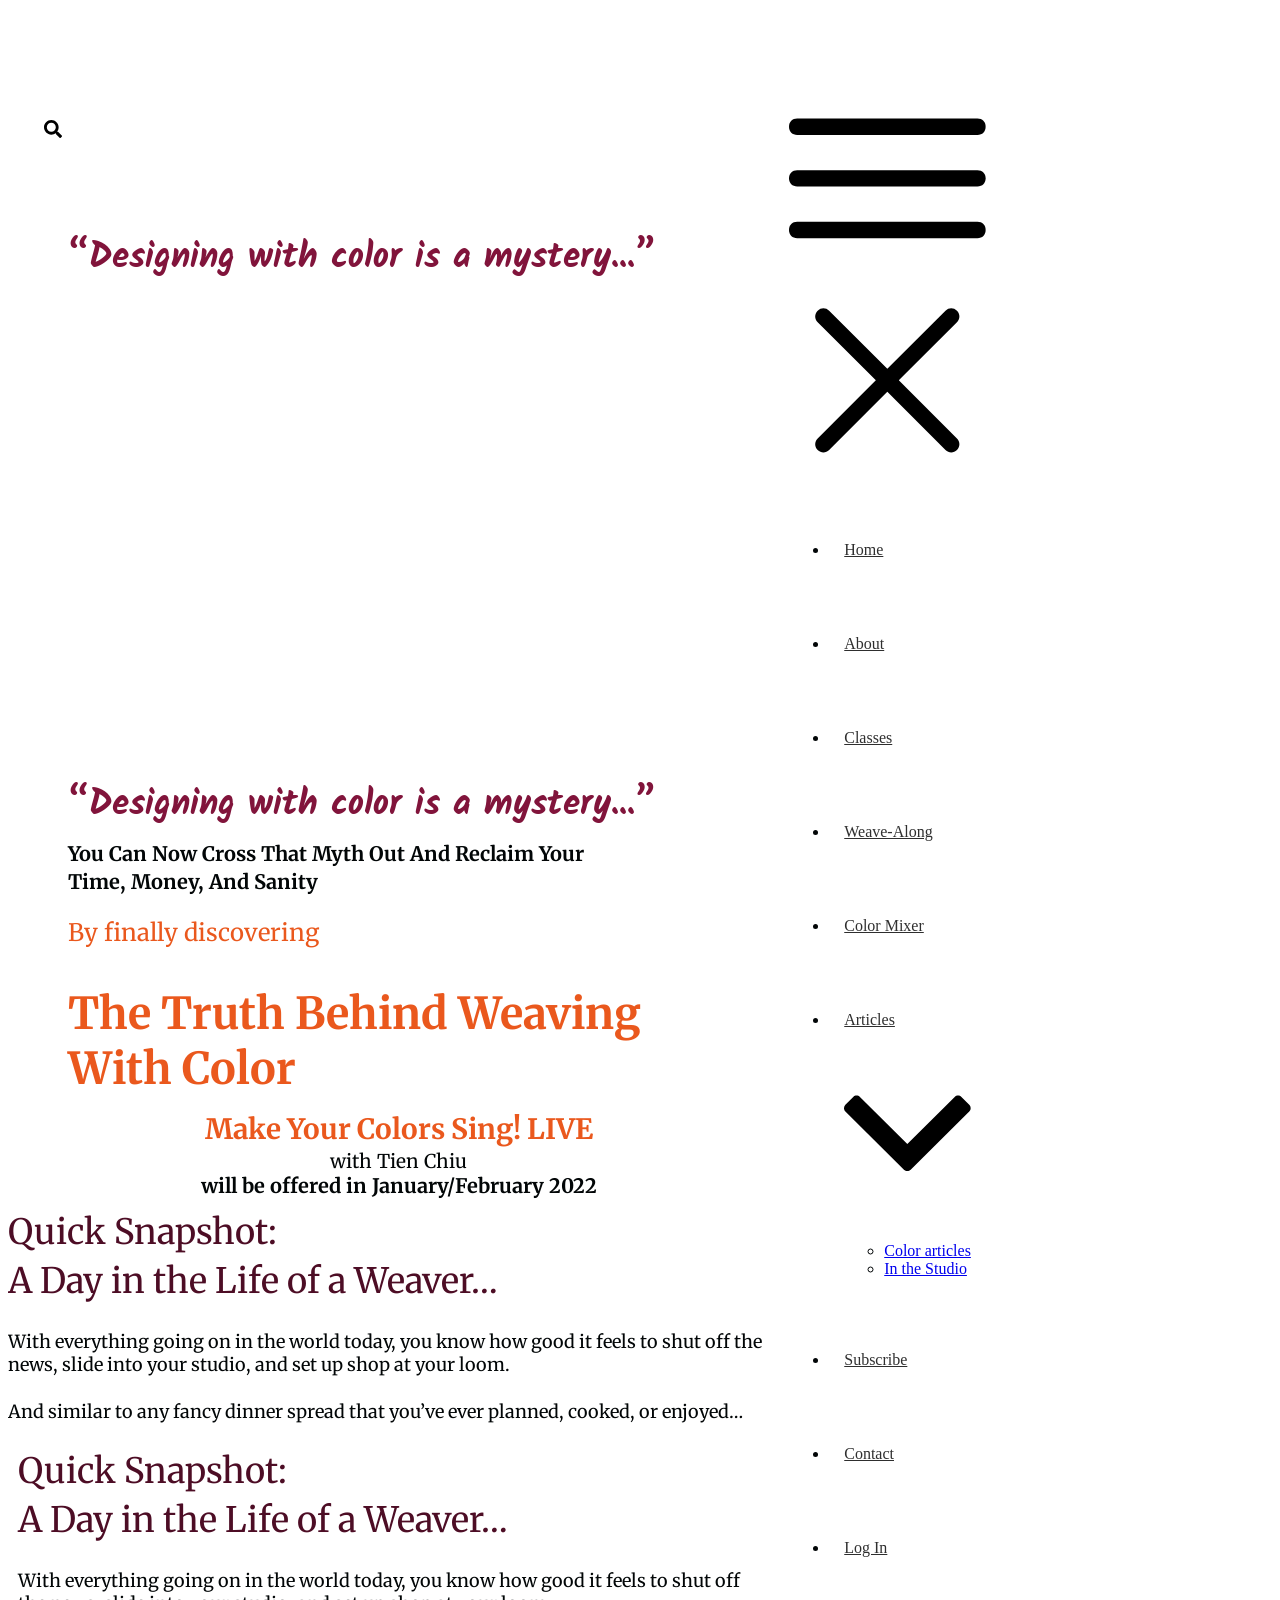
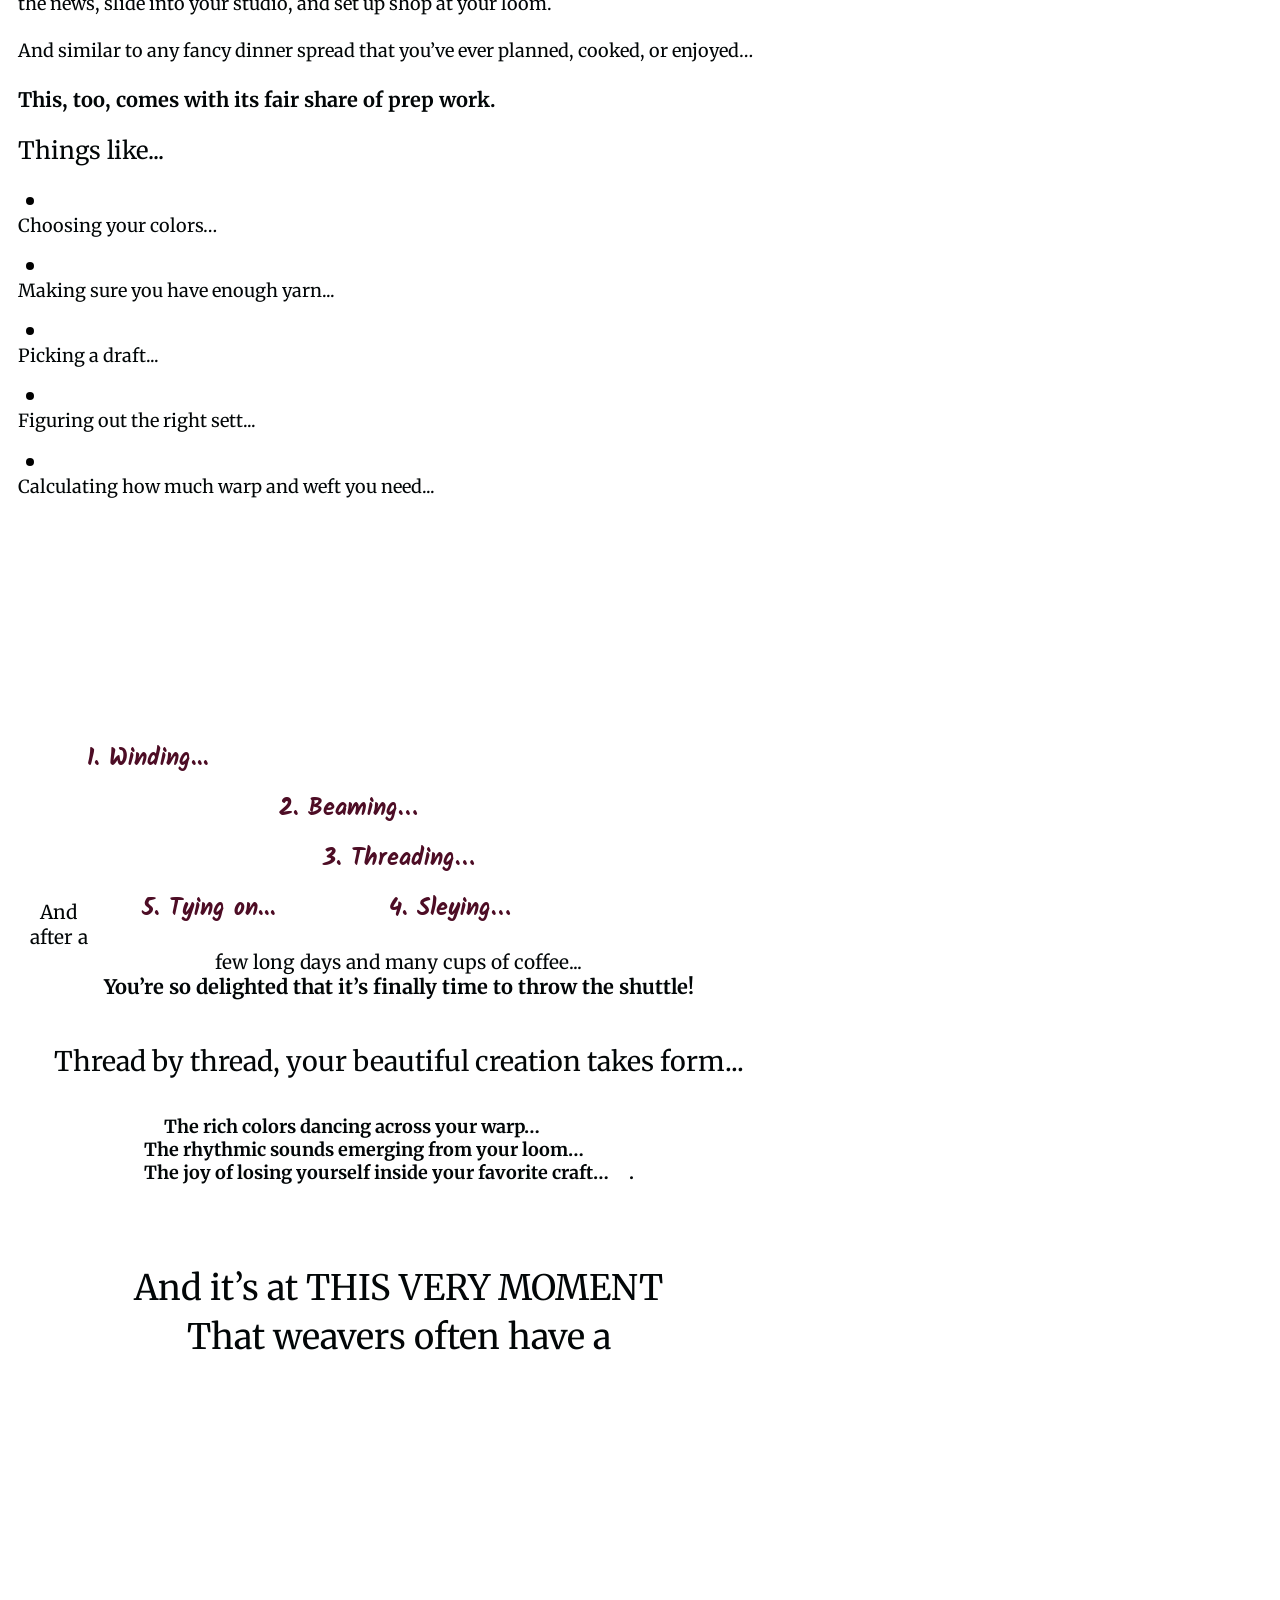
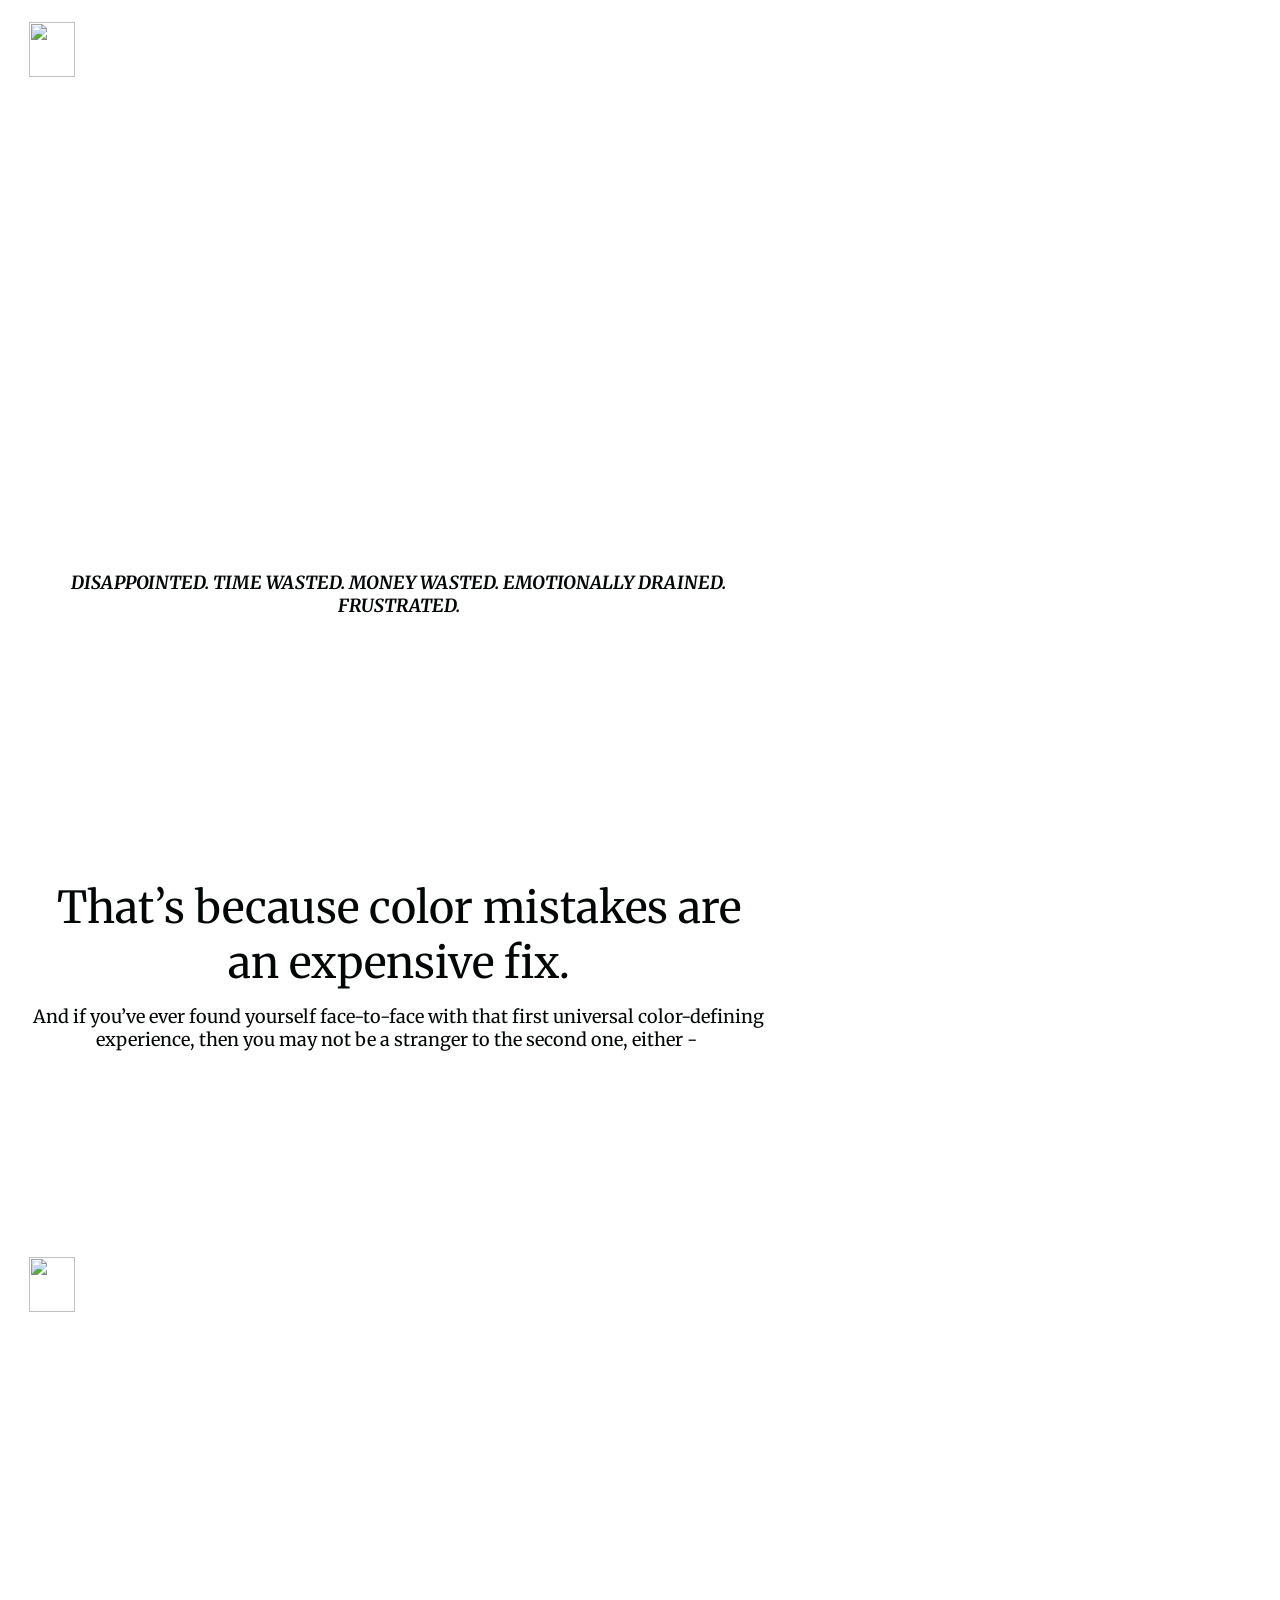
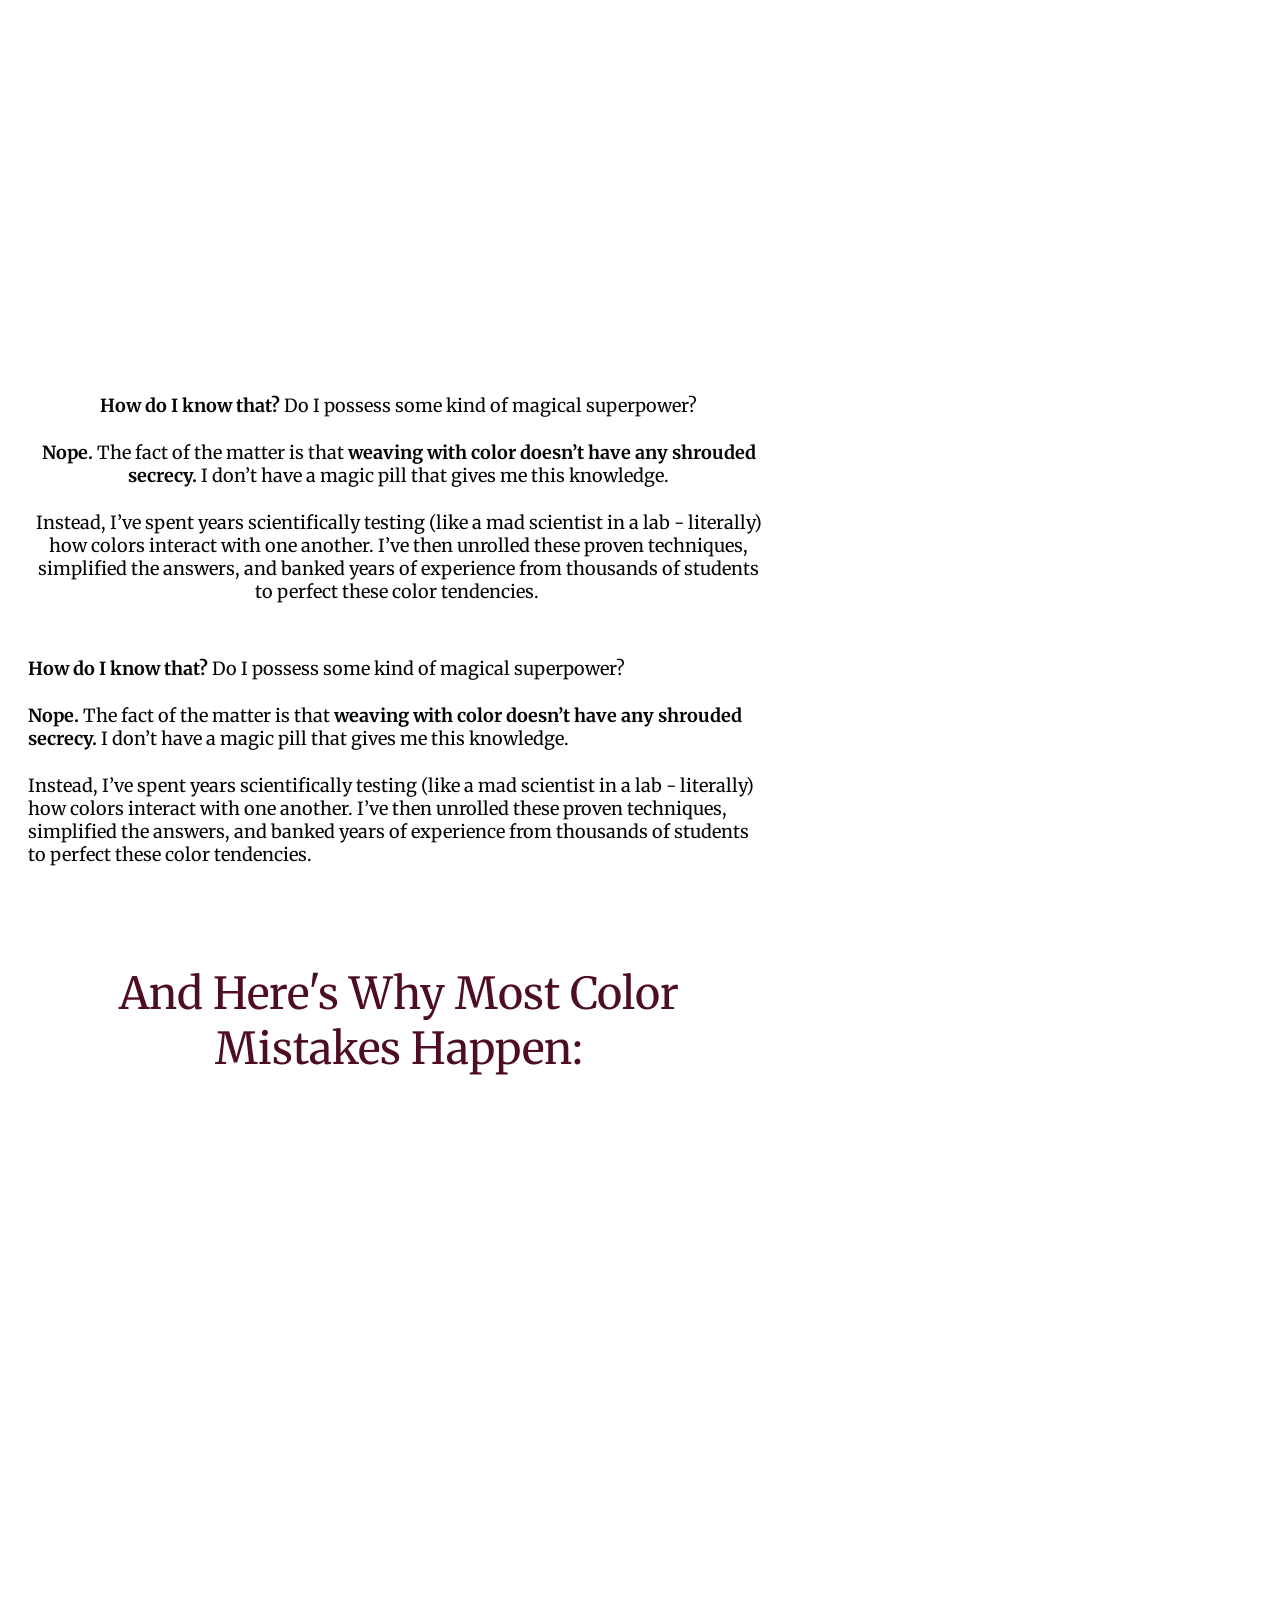
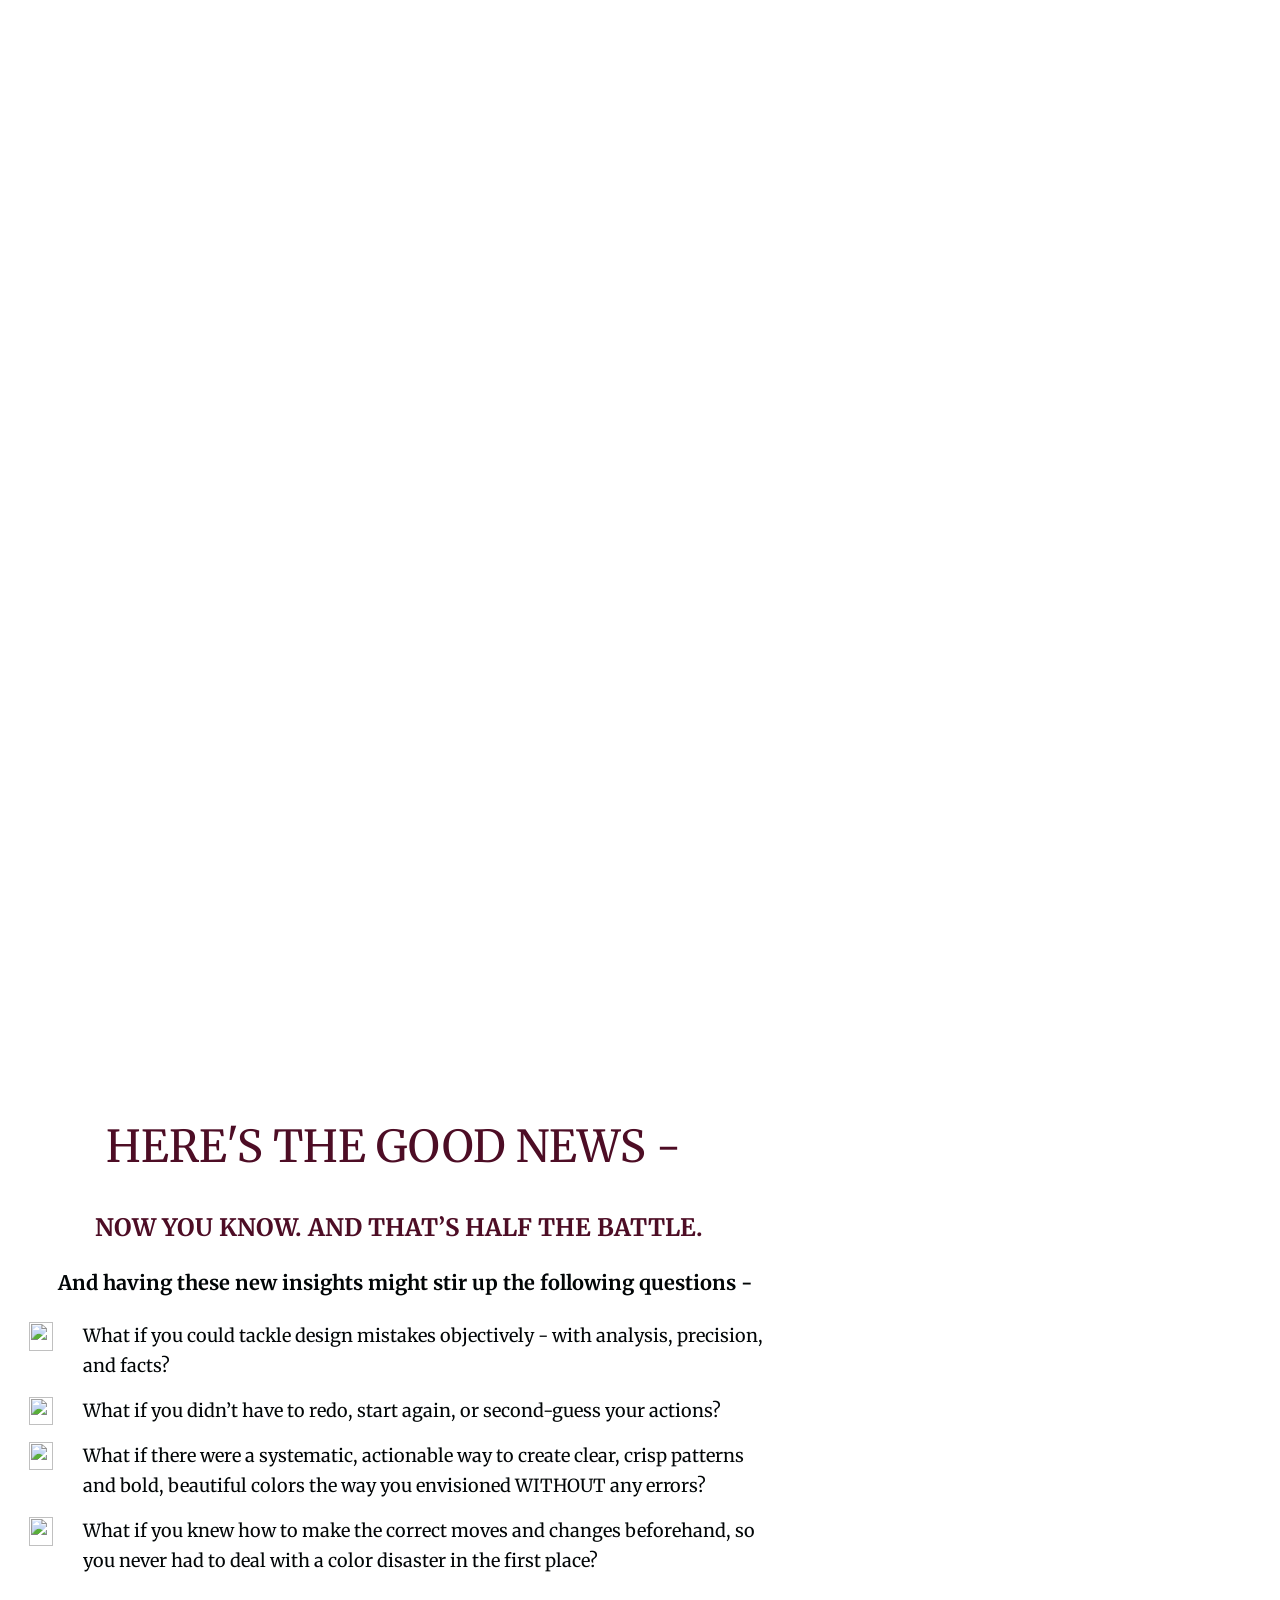
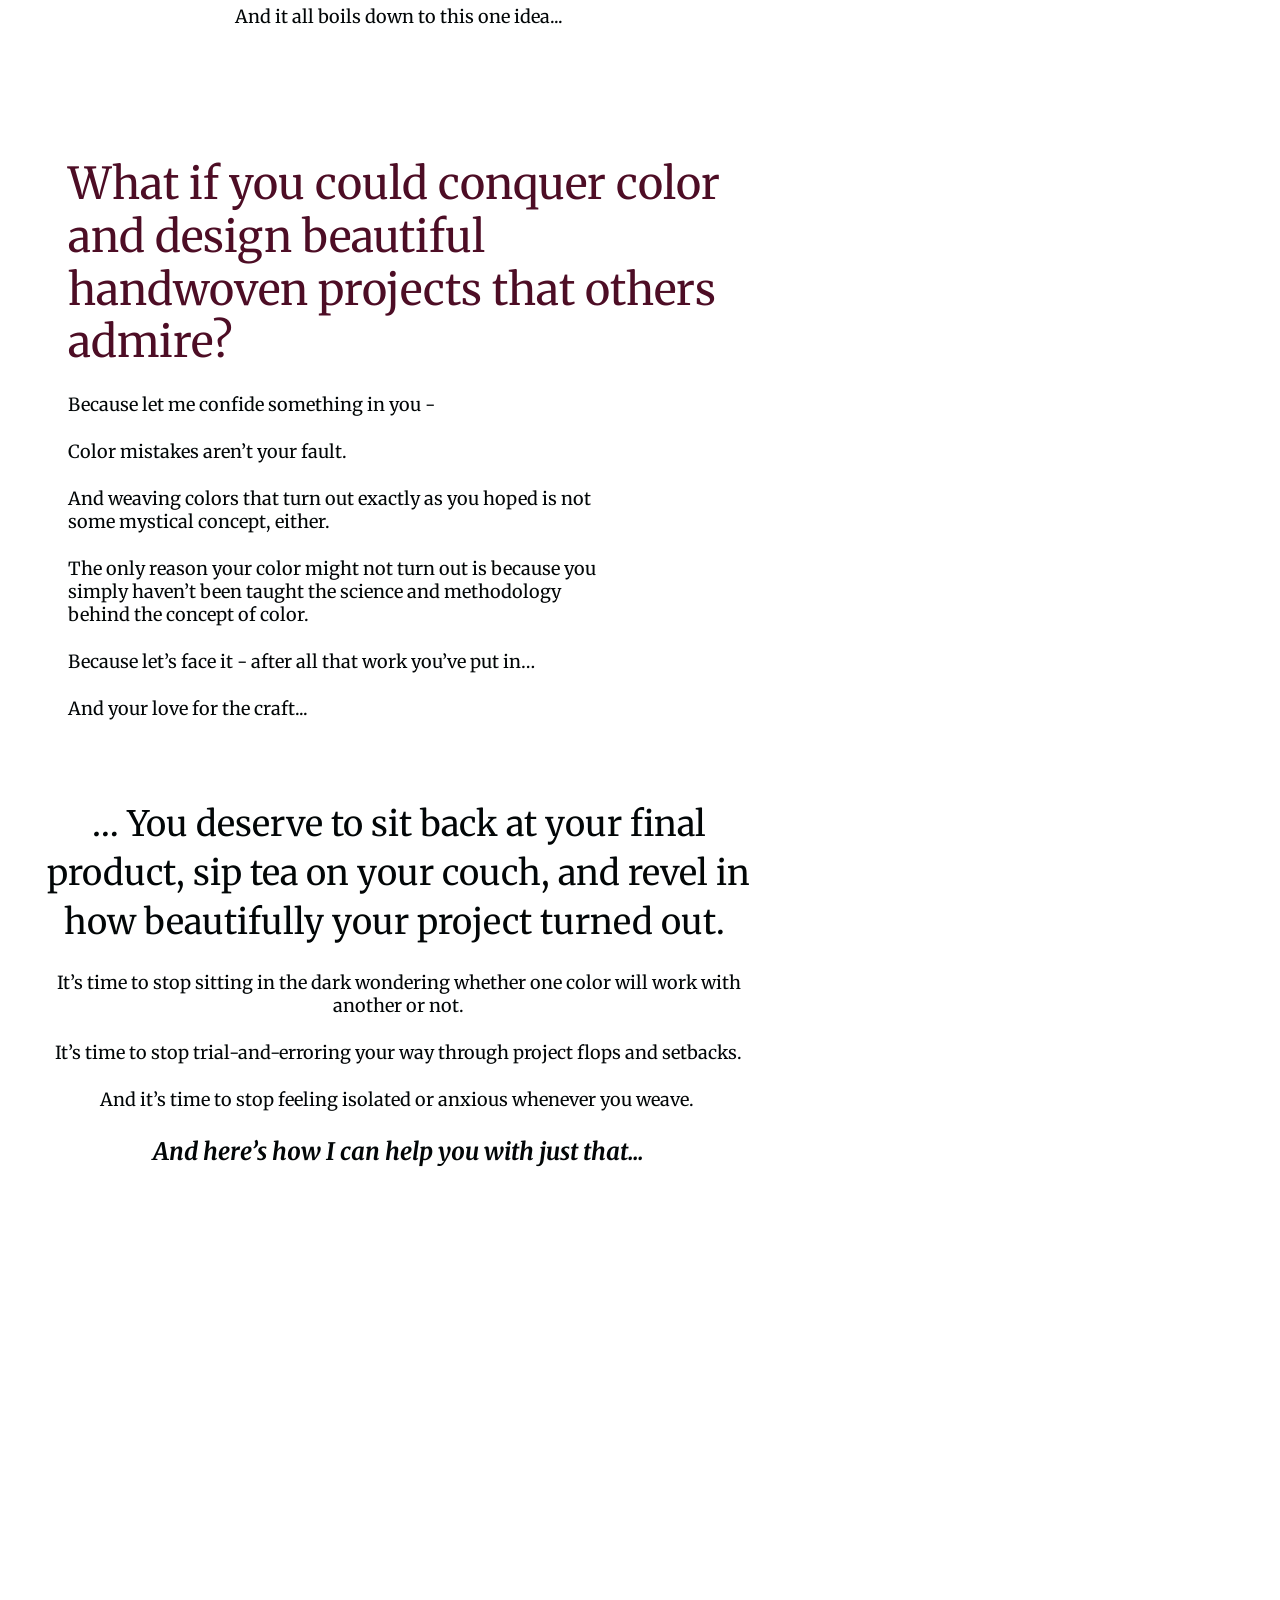
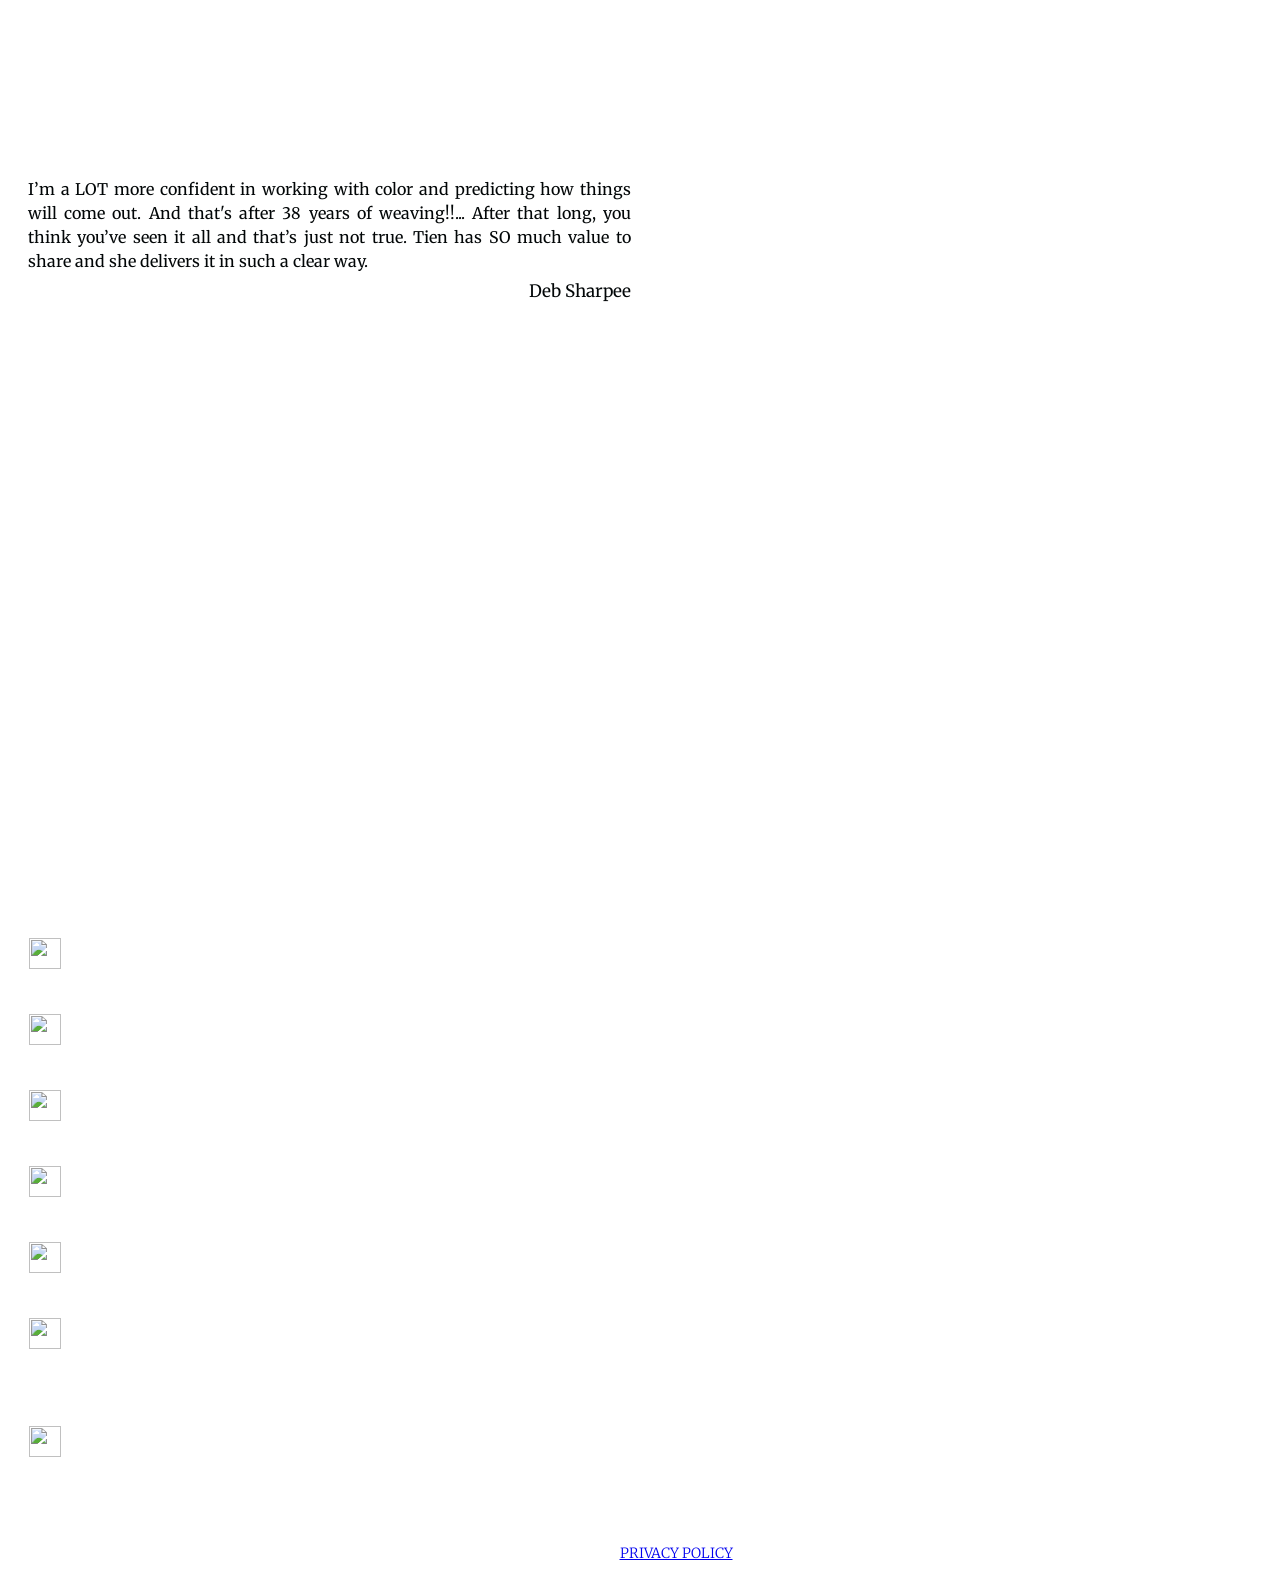
==== commit b4c35a16: "fix by hidding  overflow-x instead" ====
--- a/02-warp-and-weave/index.html
+++ b/02-warp-and-weave/index.html
@@ -2583,7 +2583,6 @@
           margin-top: 0px !important;
         }
         [data-css='tve-u-5fac42ce99a412'] {
-          width: 100%;
           margin: -30px -80px 0px 0px !important;
           padding: 0px !important;
         }
@@ -4201,6 +4200,10 @@
       td {
         border-top: 1px solid #ddd;
         padding: 6px 0;
+      }
+
+      .main-container {
+        overflow-x: hidden;
       }
     </style>
   </head>
@@ -7149,7 +7152,6 @@
                         style=""
                         data-css="tve-u-5fac42ce99a3c7"
                       ></div>
-                      <!-- HERE -->
                       <div
                         class="tve-page-section-in tve_empty_dropzone"
                         data-css="tve-u-5fac42ce99a3d1"
